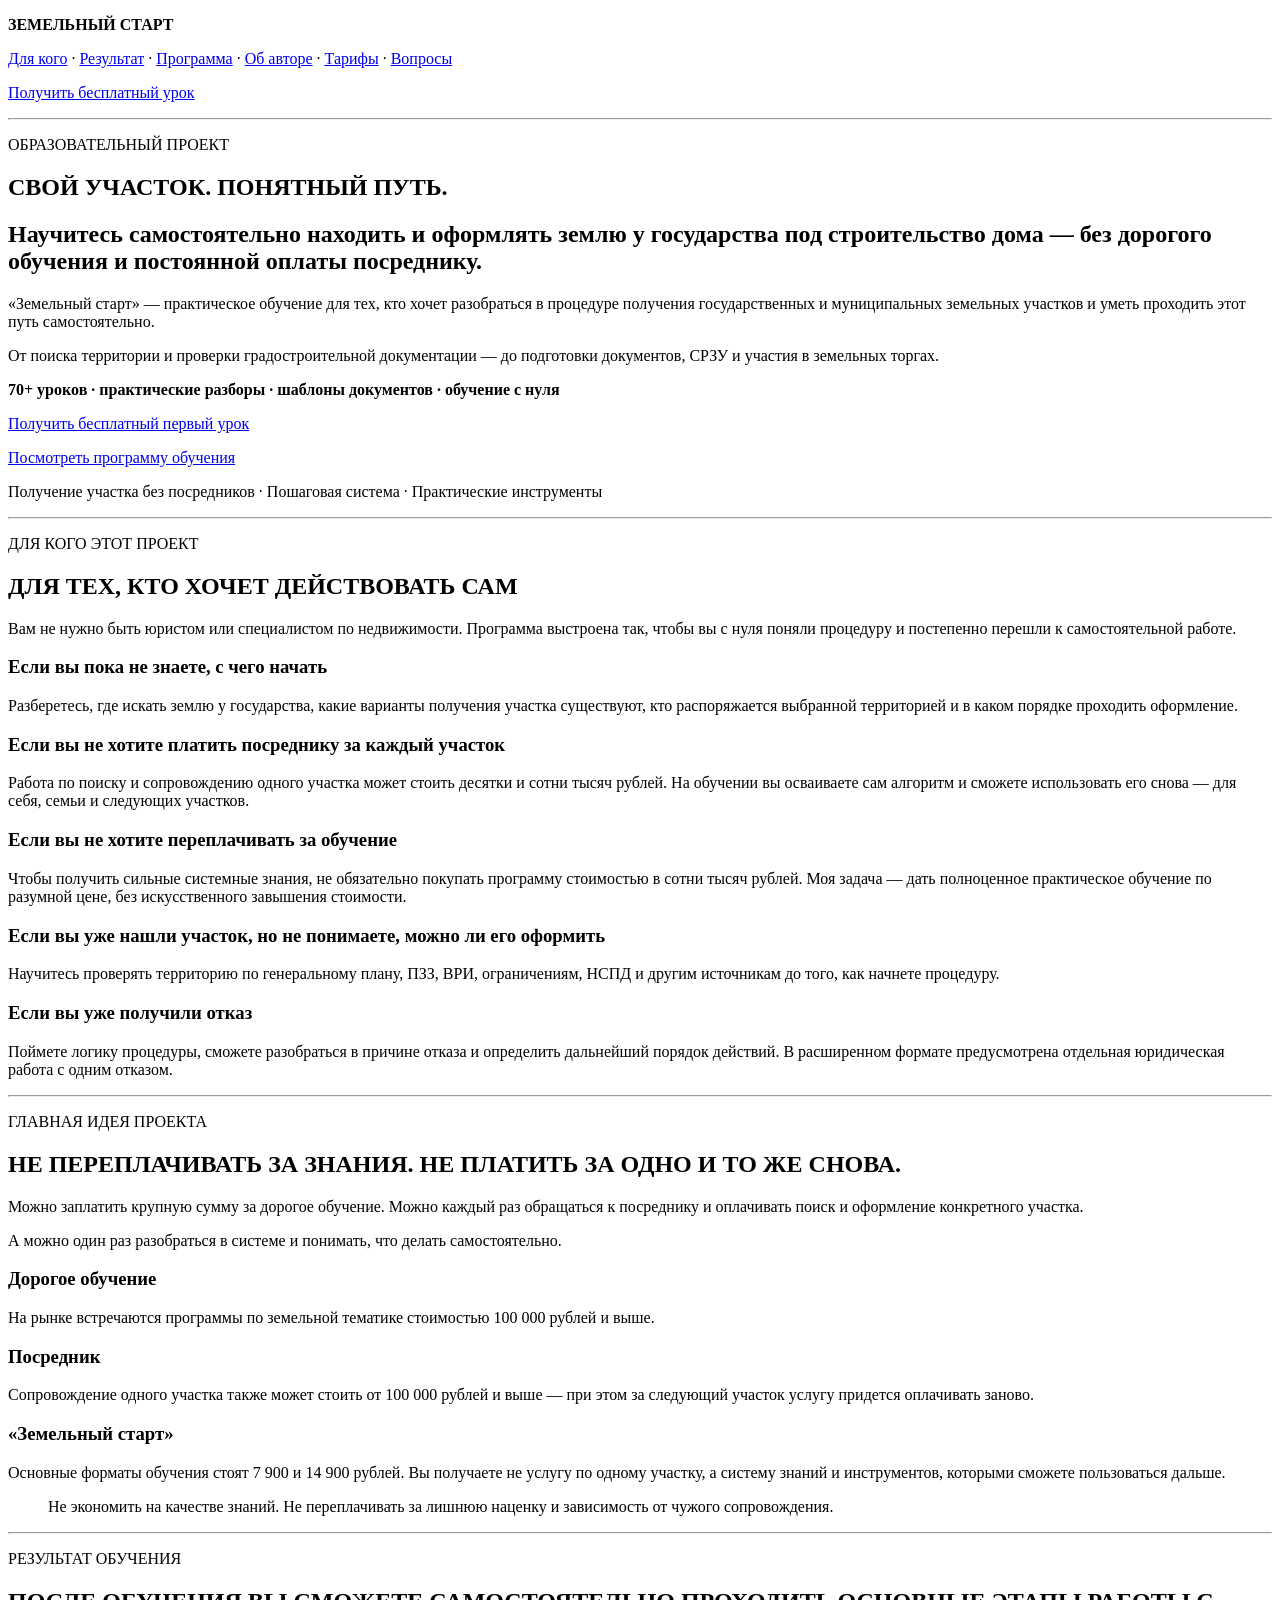
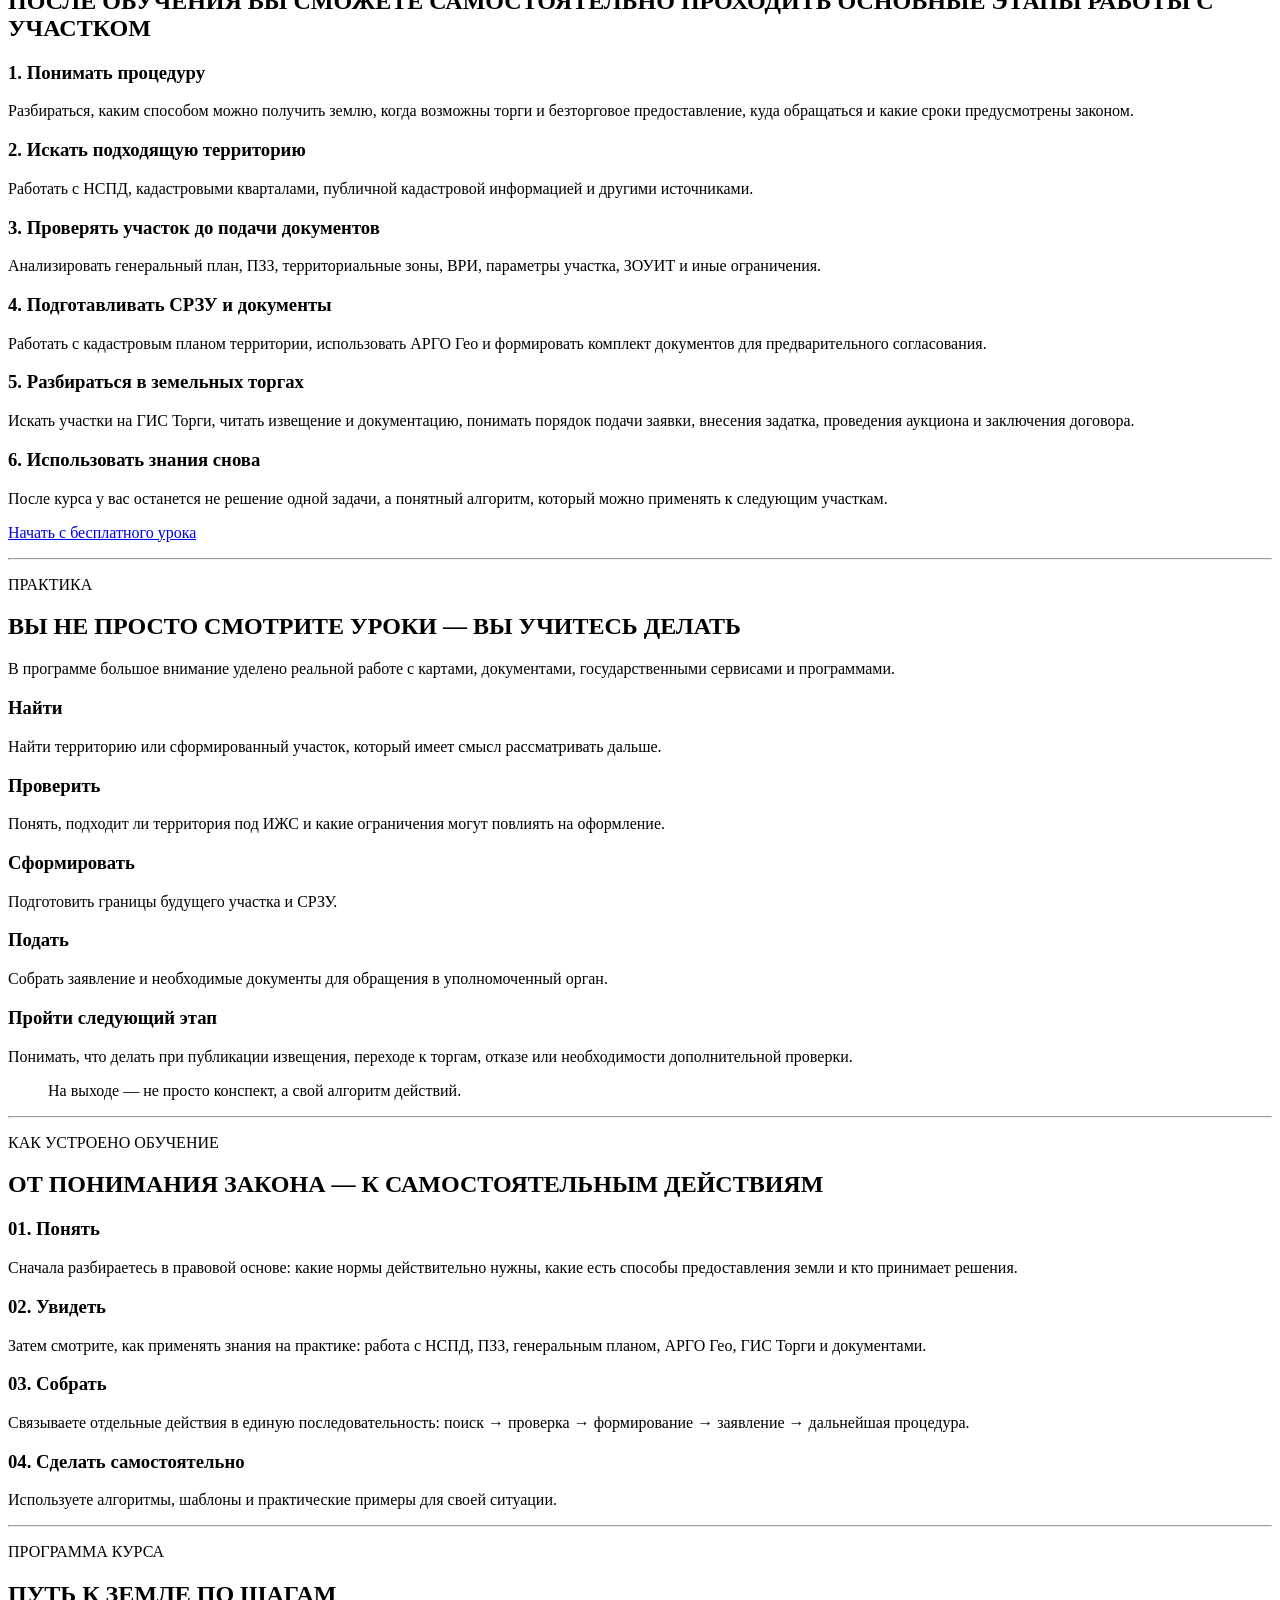
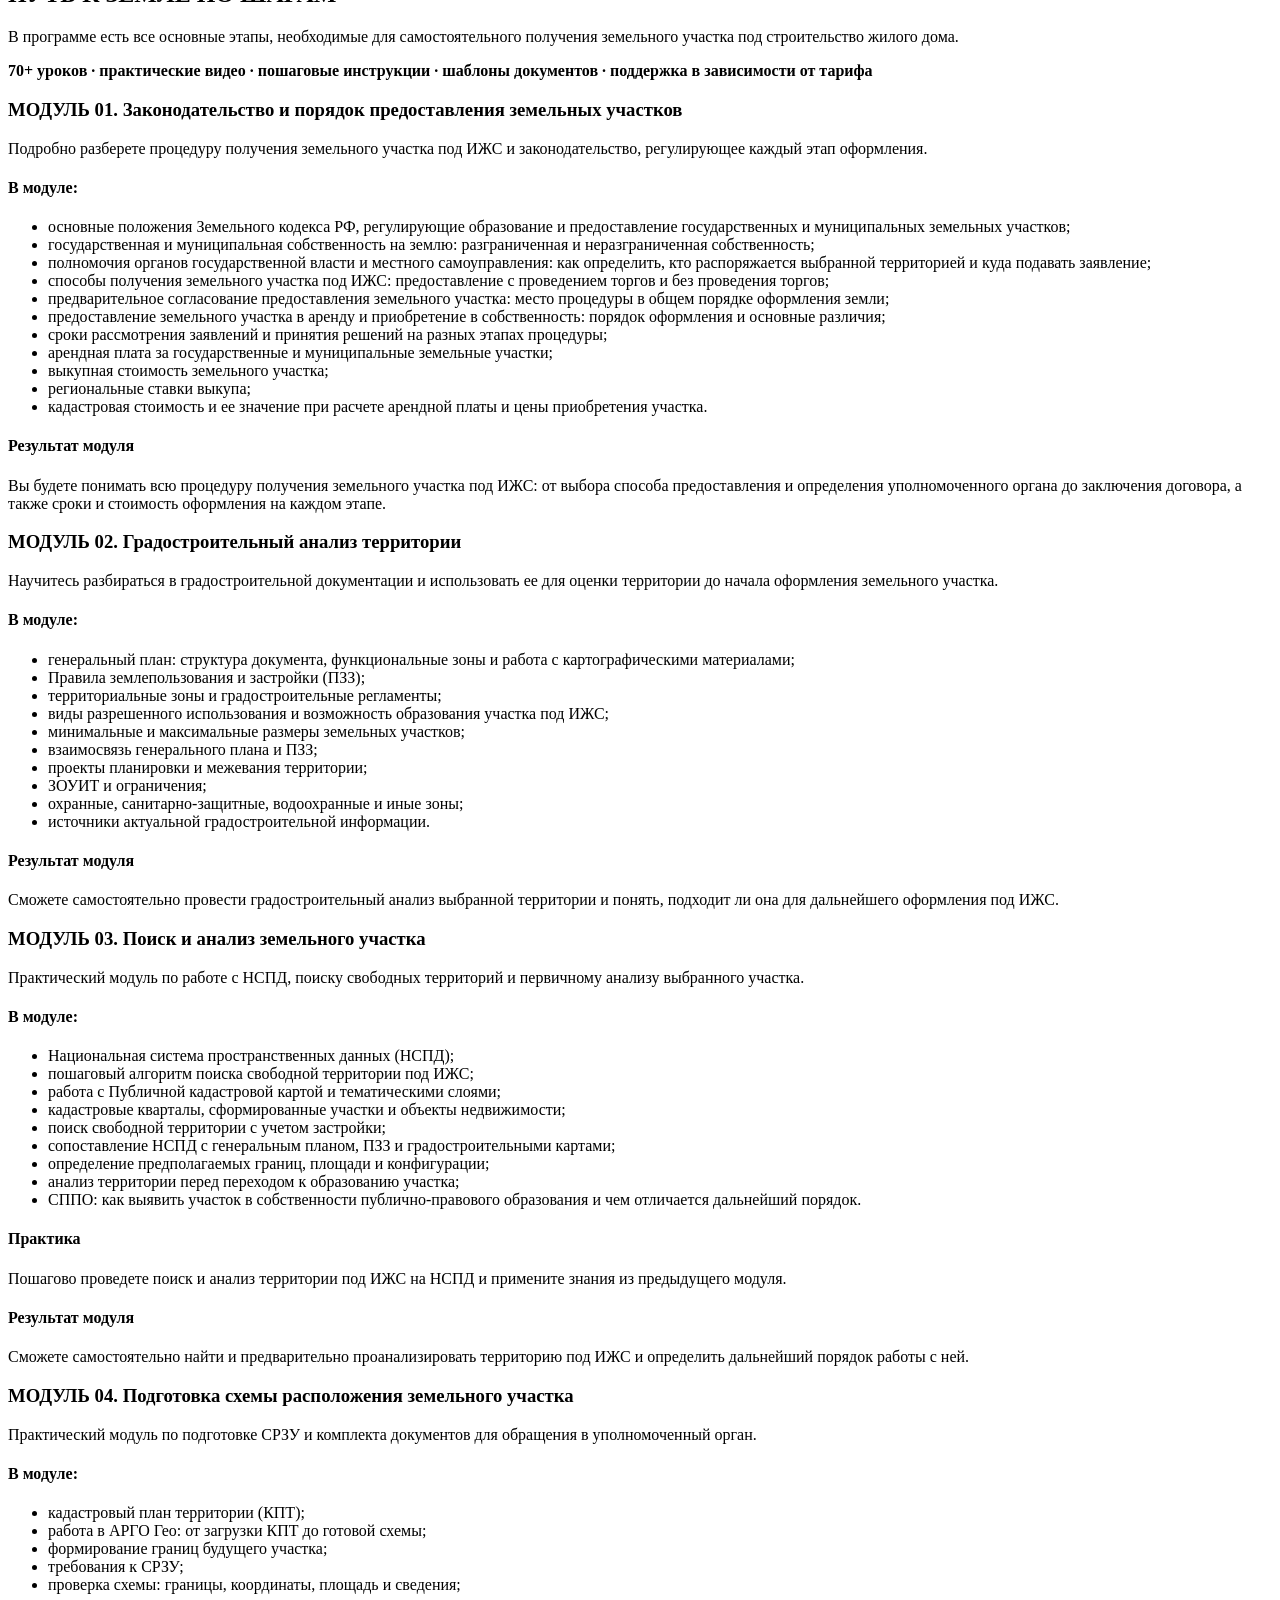
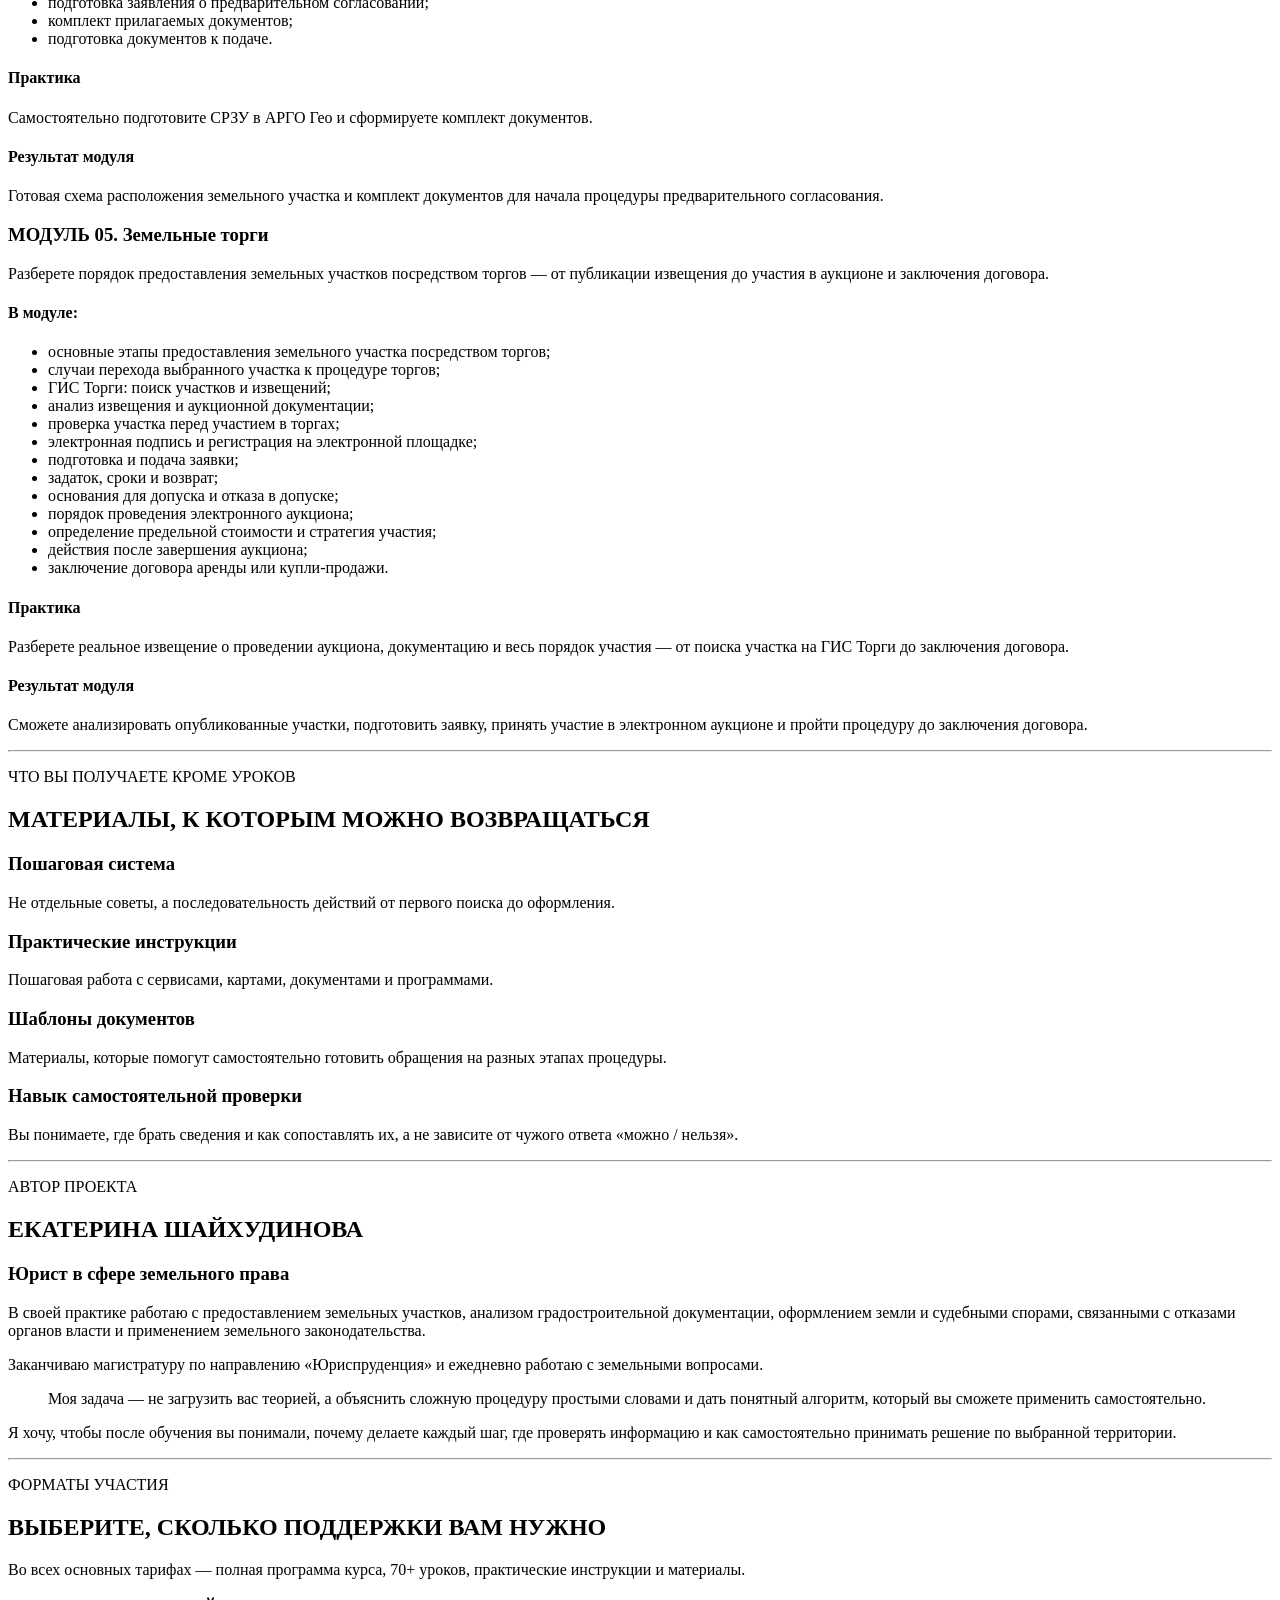
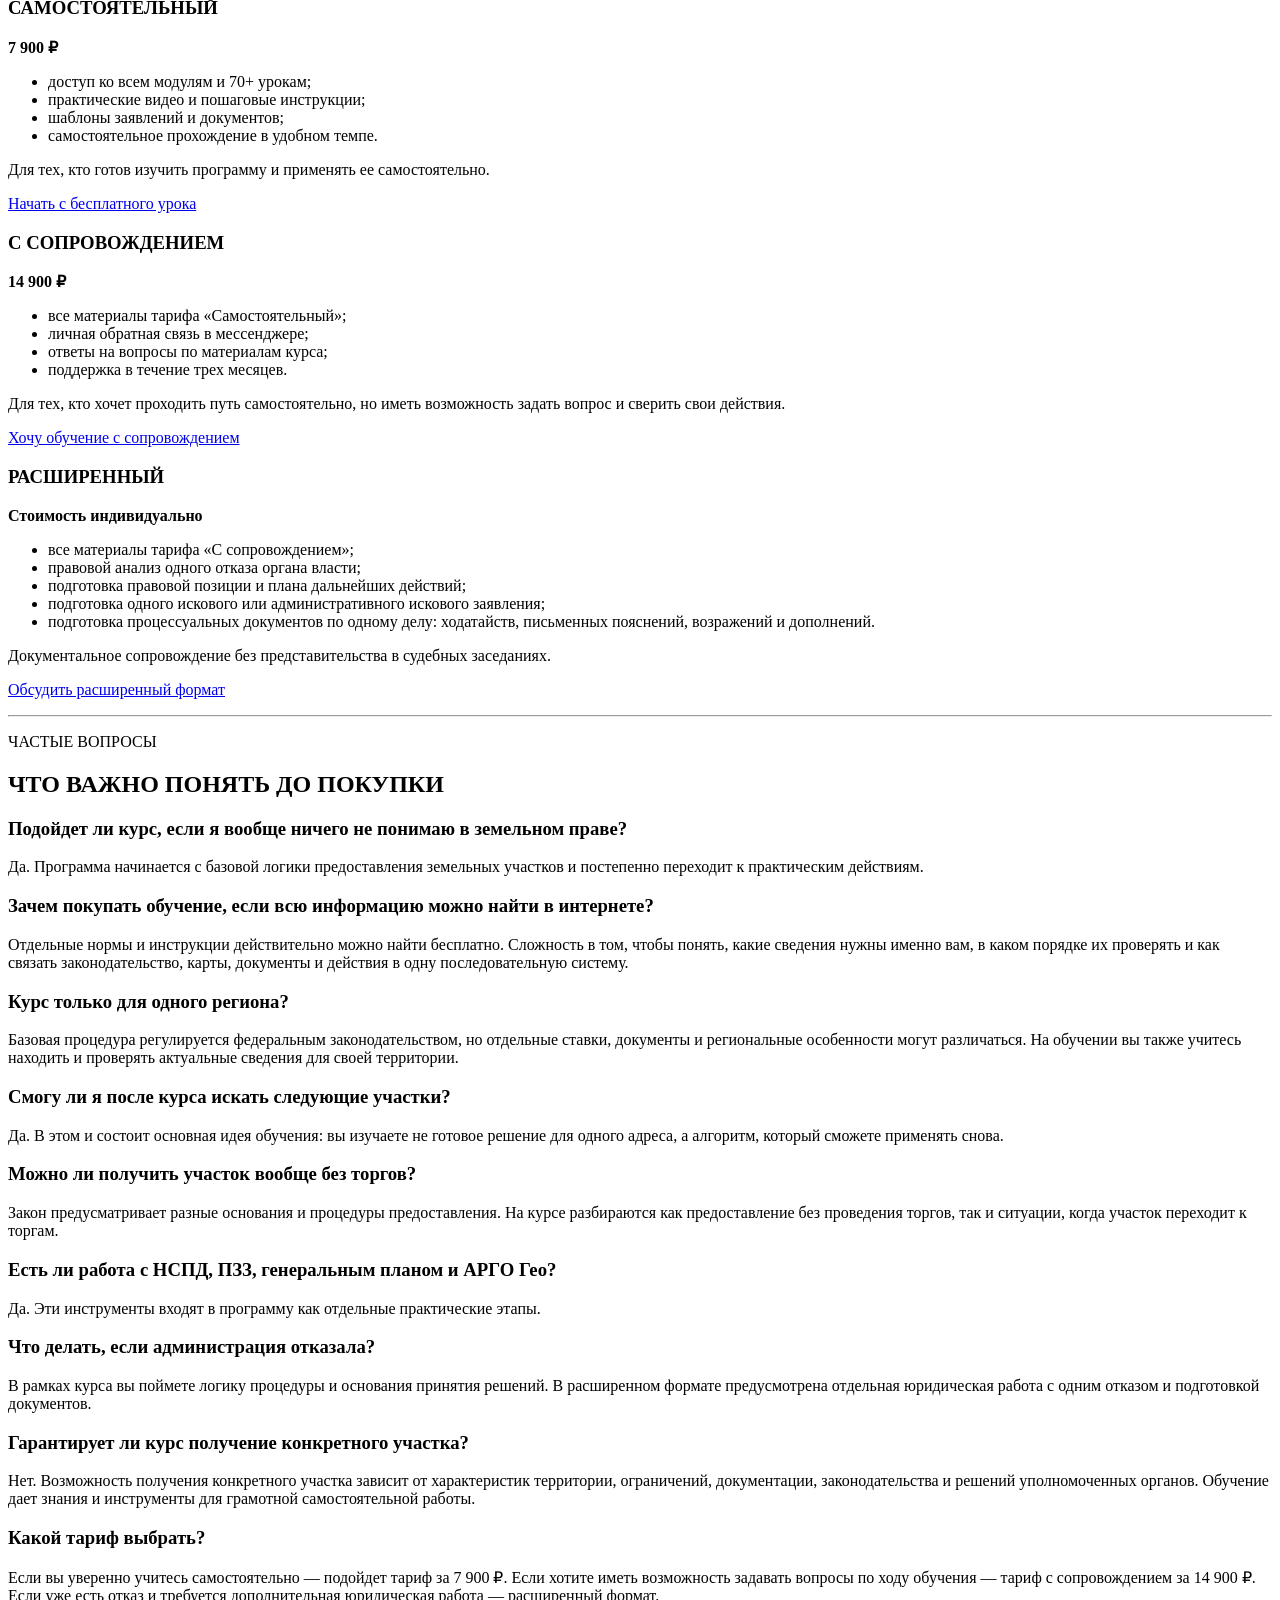
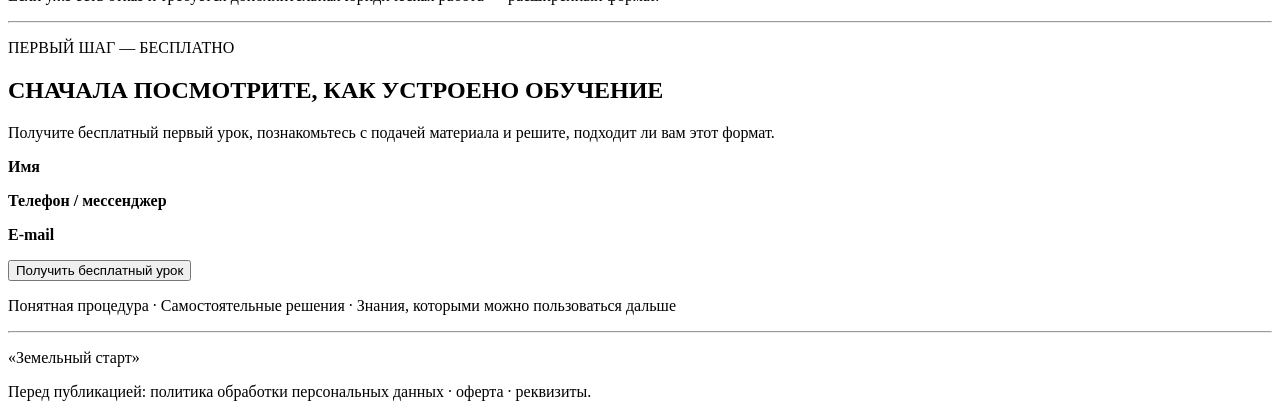
==== prototype-sales-text-only.html @ 421991f3 "Add text-only sales prototype" ====
<!doctype html>
<html lang="ru">
<head>
<meta charset="utf-8">
<meta name="viewport" content="width=device-width,initial-scale=1">
<title>Земельный старт — текстовый продающий прототип</title>
<meta name="description" content="Текстовый прототип продающей структуры сайта Земельный старт.">
</head>
<body>

<header>
  <p><strong>ЗЕМЕЛЬНЫЙ СТАРТ</strong></p>
  <nav>
    <a href="#forwho">Для кого</a> ·
    <a href="#result">Результат</a> ·
    <a href="#program">Программа</a> ·
    <a href="#author">Об авторе</a> ·
    <a href="#tariffs">Тарифы</a> ·
    <a href="#faq">Вопросы</a>
  </nav>
  <p><a href="#lesson">Получить бесплатный урок</a></p>
</header>

<hr>

<main>

<section id="hero">
  <p>ОБРАЗОВАТЕЛЬНЫЙ ПРОЕКТ</p>

  <h1>СВОЙ УЧАСТОК. ПОНЯТНЫЙ ПУТЬ.</h1>

  <h2>Научитесь самостоятельно находить и оформлять землю у государства под строительство дома — без дорогого обучения и постоянной оплаты посреднику.</h2>

  <p>
    «Земельный старт» — практическое обучение для тех, кто хочет разобраться в процедуре получения государственных и муниципальных земельных участков и уметь проходить этот путь самостоятельно.
  </p>

  <p>
    От поиска территории и проверки градостроительной документации — до подготовки документов, СРЗУ и участия в земельных торгах.
  </p>

  <p><strong>70+ уроков · практические разборы · шаблоны документов · обучение с нуля</strong></p>

  <p><a href="#lesson">Получить бесплатный первый урок</a></p>
  <p><a href="#program">Посмотреть программу обучения</a></p>

  <p>
    Получение участка без посредников · Пошаговая система · Практические инструменты
  </p>
</section>

<hr>

<section id="forwho">
  <p>ДЛЯ КОГО ЭТОТ ПРОЕКТ</p>

  <h2>ДЛЯ ТЕХ, КТО ХОЧЕТ ДЕЙСТВОВАТЬ САМ</h2>

  <p>
    Вам не нужно быть юристом или специалистом по недвижимости. Программа выстроена так, чтобы вы с нуля поняли процедуру и постепенно перешли к самостоятельной работе.
  </p>

  <h3>Если вы пока не знаете, с чего начать</h3>
  <p>
    Разберетесь, где искать землю у государства, какие варианты получения участка существуют, кто распоряжается выбранной территорией и в каком порядке проходить оформление.
  </p>

  <h3>Если вы не хотите платить посреднику за каждый участок</h3>
  <p>
    Работа по поиску и сопровождению одного участка может стоить десятки и сотни тысяч рублей. На обучении вы осваиваете сам алгоритм и сможете использовать его снова — для себя, семьи и следующих участков.
  </p>

  <h3>Если вы не хотите переплачивать за обучение</h3>
  <p>
    Чтобы получить сильные системные знания, не обязательно покупать программу стоимостью в сотни тысяч рублей. Моя задача — дать полноценное практическое обучение по разумной цене, без искусственного завышения стоимости.
  </p>

  <h3>Если вы уже нашли участок, но не понимаете, можно ли его оформить</h3>
  <p>
    Научитесь проверять территорию по генеральному плану, ПЗЗ, ВРИ, ограничениям, НСПД и другим источникам до того, как начнете процедуру.
  </p>

  <h3>Если вы уже получили отказ</h3>
  <p>
    Поймете логику процедуры, сможете разобраться в причине отказа и определить дальнейший порядок действий. В расширенном формате предусмотрена отдельная юридическая работа с одним отказом.
  </p>
</section>

<hr>

<section id="value">
  <p>ГЛАВНАЯ ИДЕЯ ПРОЕКТА</p>

  <h2>НЕ ПЕРЕПЛАЧИВАТЬ ЗА ЗНАНИЯ. НЕ ПЛАТИТЬ ЗА ОДНО И ТО ЖЕ СНОВА.</h2>

  <p>
    Можно заплатить крупную сумму за дорогое обучение. Можно каждый раз обращаться к посреднику и оплачивать поиск и оформление конкретного участка.
  </p>

  <p>
    А можно один раз разобраться в системе и понимать, что делать самостоятельно.
  </p>

  <h3>Дорогое обучение</h3>
  <p>
    На рынке встречаются программы по земельной тематике стоимостью 100 000 рублей и выше.
  </p>

  <h3>Посредник</h3>
  <p>
    Сопровождение одного участка также может стоить от 100 000 рублей и выше — при этом за следующий участок услугу придется оплачивать заново.
  </p>

  <h3>«Земельный старт»</h3>
  <p>
    Основные форматы обучения стоят 7 900 и 14 900 рублей. Вы получаете не услугу по одному участку, а систему знаний и инструментов, которыми сможете пользоваться дальше.
  </p>

  <blockquote>
    Не экономить на качестве знаний. Не переплачивать за лишнюю наценку и зависимость от чужого сопровождения.
  </blockquote>
</section>

<hr>

<section id="result">
  <p>РЕЗУЛЬТАТ ОБУЧЕНИЯ</p>

  <h2>ПОСЛЕ ОБУЧЕНИЯ ВЫ СМОЖЕТЕ САМОСТОЯТЕЛЬНО ПРОХОДИТЬ ОСНОВНЫЕ ЭТАПЫ РАБОТЫ С УЧАСТКОМ</h2>

  <h3>1. Понимать процедуру</h3>
  <p>
    Разбираться, каким способом можно получить землю, когда возможны торги и безторговое предоставление, куда обращаться и какие сроки предусмотрены законом.
  </p>

  <h3>2. Искать подходящую территорию</h3>
  <p>
    Работать с НСПД, кадастровыми кварталами, публичной кадастровой информацией и другими источниками.
  </p>

  <h3>3. Проверять участок до подачи документов</h3>
  <p>
    Анализировать генеральный план, ПЗЗ, территориальные зоны, ВРИ, параметры участка, ЗОУИТ и иные ограничения.
  </p>

  <h3>4. Подготавливать СРЗУ и документы</h3>
  <p>
    Работать с кадастровым планом территории, использовать АРГО Гео и формировать комплект документов для предварительного согласования.
  </p>

  <h3>5. Разбираться в земельных торгах</h3>
  <p>
    Искать участки на ГИС Торги, читать извещение и документацию, понимать порядок подачи заявки, внесения задатка, проведения аукциона и заключения договора.
  </p>

  <h3>6. Использовать знания снова</h3>
  <p>
    После курса у вас останется не решение одной задачи, а понятный алгоритм, который можно применять к следующим участкам.
  </p>

  <p><a href="#lesson">Начать с бесплатного урока</a></p>
</section>

<hr>

<section id="practice">
  <p>ПРАКТИКА</p>

  <h2>ВЫ НЕ ПРОСТО СМОТРИТЕ УРОКИ — ВЫ УЧИТЕСЬ ДЕЛАТЬ</h2>

  <p>
    В программе большое внимание уделено реальной работе с картами, документами, государственными сервисами и программами.
  </p>

  <h3>Найти</h3>
  <p>Найти территорию или сформированный участок, который имеет смысл рассматривать дальше.</p>

  <h3>Проверить</h3>
  <p>Понять, подходит ли территория под ИЖС и какие ограничения могут повлиять на оформление.</p>

  <h3>Сформировать</h3>
  <p>Подготовить границы будущего участка и СРЗУ.</p>

  <h3>Подать</h3>
  <p>Собрать заявление и необходимые документы для обращения в уполномоченный орган.</p>

  <h3>Пройти следующий этап</h3>
  <p>Понимать, что делать при публикации извещения, переходе к торгам, отказе или необходимости дополнительной проверки.</p>

  <blockquote>
    На выходе — не просто конспект, а свой алгоритм действий.
  </blockquote>
</section>

<hr>

<section id="method">
  <p>КАК УСТРОЕНО ОБУЧЕНИЕ</p>

  <h2>ОТ ПОНИМАНИЯ ЗАКОНА — К САМОСТОЯТЕЛЬНЫМ ДЕЙСТВИЯМ</h2>

  <h3>01. Понять</h3>
  <p>
    Сначала разбираетесь в правовой основе: какие нормы действительно нужны, какие есть способы предоставления земли и кто принимает решения.
  </p>

  <h3>02. Увидеть</h3>
  <p>
    Затем смотрите, как применять знания на практике: работа с НСПД, ПЗЗ, генеральным планом, АРГО Гео, ГИС Торги и документами.
  </p>

  <h3>03. Собрать</h3>
  <p>
    Связываете отдельные действия в единую последовательность: поиск → проверка → формирование → заявление → дальнейшая процедура.
  </p>

  <h3>04. Сделать самостоятельно</h3>
  <p>
    Используете алгоритмы, шаблоны и практические примеры для своей ситуации.
  </p>
</section>

<hr>

<section id="program">
  <p>ПРОГРАММА КУРСА</p>

  <h2>ПУТЬ К ЗЕМЛЕ ПО ШАГАМ</h2>

  <p>
    В программе есть все основные этапы, необходимые для самостоятельного получения земельного участка под строительство жилого дома.
  </p>

  <p>
    <strong>70+ уроков · практические видео · пошаговые инструкции · шаблоны документов · поддержка в зависимости от тарифа</strong>
  </p>

  <article>
    <h3>МОДУЛЬ 01. Законодательство и порядок предоставления земельных участков</h3>

    <p>
      Подробно разберете процедуру получения земельного участка под ИЖС и законодательство, регулирующее каждый этап оформления.
    </p>

    <h4>В модуле:</h4>
    <ul>
      <li>основные положения Земельного кодекса РФ, регулирующие образование и предоставление государственных и муниципальных земельных участков;</li>
      <li>государственная и муниципальная собственность на землю: разграниченная и неразграниченная собственность;</li>
      <li>полномочия органов государственной власти и местного самоуправления: как определить, кто распоряжается выбранной территорией и куда подавать заявление;</li>
      <li>способы получения земельного участка под ИЖС: предоставление с проведением торгов и без проведения торгов;</li>
      <li>предварительное согласование предоставления земельного участка: место процедуры в общем порядке оформления земли;</li>
      <li>предоставление земельного участка в аренду и приобретение в собственность: порядок оформления и основные различия;</li>
      <li>сроки рассмотрения заявлений и принятия решений на разных этапах процедуры;</li>
      <li>арендная плата за государственные и муниципальные земельные участки;</li>
      <li>выкупная стоимость земельного участка;</li>
      <li>региональные ставки выкупа;</li>
      <li>кадастровая стоимость и ее значение при расчете арендной платы и цены приобретения участка.</li>
    </ul>

    <h4>Результат модуля</h4>
    <p>
      Вы будете понимать всю процедуру получения земельного участка под ИЖС: от выбора способа предоставления и определения уполномоченного органа до заключения договора, а также сроки и стоимость оформления на каждом этапе.
    </p>
  </article>

  <article>
    <h3>МОДУЛЬ 02. Градостроительный анализ территории</h3>

    <p>
      Научитесь разбираться в градостроительной документации и использовать ее для оценки территории до начала оформления земельного участка.
    </p>

    <h4>В модуле:</h4>
    <ul>
      <li>генеральный план: структура документа, функциональные зоны и работа с картографическими материалами;</li>
      <li>Правила землепользования и застройки (ПЗЗ);</li>
      <li>территориальные зоны и градостроительные регламенты;</li>
      <li>виды разрешенного использования и возможность образования участка под ИЖС;</li>
      <li>минимальные и максимальные размеры земельных участков;</li>
      <li>взаимосвязь генерального плана и ПЗЗ;</li>
      <li>проекты планировки и межевания территории;</li>
      <li>ЗОУИТ и ограничения;</li>
      <li>охранные, санитарно-защитные, водоохранные и иные зоны;</li>
      <li>источники актуальной градостроительной информации.</li>
    </ul>

    <h4>Результат модуля</h4>
    <p>
      Сможете самостоятельно провести градостроительный анализ выбранной территории и понять, подходит ли она для дальнейшего оформления под ИЖС.
    </p>
  </article>

  <article>
    <h3>МОДУЛЬ 03. Поиск и анализ земельного участка</h3>

    <p>
      Практический модуль по работе с НСПД, поиску свободных территорий и первичному анализу выбранного участка.
    </p>

    <h4>В модуле:</h4>
    <ul>
      <li>Национальная система пространственных данных (НСПД);</li>
      <li>пошаговый алгоритм поиска свободной территории под ИЖС;</li>
      <li>работа с Публичной кадастровой картой и тематическими слоями;</li>
      <li>кадастровые кварталы, сформированные участки и объекты недвижимости;</li>
      <li>поиск свободной территории с учетом застройки;</li>
      <li>сопоставление НСПД с генеральным планом, ПЗЗ и градостроительными картами;</li>
      <li>определение предполагаемых границ, площади и конфигурации;</li>
      <li>анализ территории перед переходом к образованию участка;</li>
      <li>СППО: как выявить участок в собственности публично-правового образования и чем отличается дальнейший порядок.</li>
    </ul>

    <h4>Практика</h4>
    <p>
      Пошагово проведете поиск и анализ территории под ИЖС на НСПД и примените знания из предыдущего модуля.
    </p>

    <h4>Результат модуля</h4>
    <p>
      Сможете самостоятельно найти и предварительно проанализировать территорию под ИЖС и определить дальнейший порядок работы с ней.
    </p>
  </article>

  <article>
    <h3>МОДУЛЬ 04. Подготовка схемы расположения земельного участка</h3>

    <p>
      Практический модуль по подготовке СРЗУ и комплекта документов для обращения в уполномоченный орган.
    </p>

    <h4>В модуле:</h4>
    <ul>
      <li>кадастровый план территории (КПТ);</li>
      <li>работа в АРГО Гео: от загрузки КПТ до готовой схемы;</li>
      <li>формирование границ будущего участка;</li>
      <li>требования к СРЗУ;</li>
      <li>проверка схемы: границы, координаты, площадь и сведения;</li>
      <li>подготовка заявления о предварительном согласовании;</li>
      <li>комплект прилагаемых документов;</li>
      <li>подготовка документов к подаче.</li>
    </ul>

    <h4>Практика</h4>
    <p>
      Самостоятельно подготовите СРЗУ в АРГО Гео и сформируете комплект документов.
    </p>

    <h4>Результат модуля</h4>
    <p>
      Готовая схема расположения земельного участка и комплект документов для начала процедуры предварительного согласования.
    </p>
  </article>

  <article>
    <h3>МОДУЛЬ 05. Земельные торги</h3>

    <p>
      Разберете порядок предоставления земельных участков посредством торгов — от публикации извещения до участия в аукционе и заключения договора.
    </p>

    <h4>В модуле:</h4>
    <ul>
      <li>основные этапы предоставления земельного участка посредством торгов;</li>
      <li>случаи перехода выбранного участка к процедуре торгов;</li>
      <li>ГИС Торги: поиск участков и извещений;</li>
      <li>анализ извещения и аукционной документации;</li>
      <li>проверка участка перед участием в торгах;</li>
      <li>электронная подпись и регистрация на электронной площадке;</li>
      <li>подготовка и подача заявки;</li>
      <li>задаток, сроки и возврат;</li>
      <li>основания для допуска и отказа в допуске;</li>
      <li>порядок проведения электронного аукциона;</li>
      <li>определение предельной стоимости и стратегия участия;</li>
      <li>действия после завершения аукциона;</li>
      <li>заключение договора аренды или купли-продажи.</li>
    </ul>

    <h4>Практика</h4>
    <p>
      Разберете реальное извещение о проведении аукциона, документацию и весь порядок участия — от поиска участка на ГИС Торги до заключения договора.
    </p>

    <h4>Результат модуля</h4>
    <p>
      Сможете анализировать опубликованные участки, подготовить заявку, принять участие в электронном аукционе и пройти процедуру до заключения договора.
    </p>
  </article>
</section>

<hr>

<section id="materials">
  <p>ЧТО ВЫ ПОЛУЧАЕТЕ КРОМЕ УРОКОВ</p>

  <h2>МАТЕРИАЛЫ, К КОТОРЫМ МОЖНО ВОЗВРАЩАТЬСЯ</h2>

  <h3>Пошаговая система</h3>
  <p>
    Не отдельные советы, а последовательность действий от первого поиска до оформления.
  </p>

  <h3>Практические инструкции</h3>
  <p>
    Пошаговая работа с сервисами, картами, документами и программами.
  </p>

  <h3>Шаблоны документов</h3>
  <p>
    Материалы, которые помогут самостоятельно готовить обращения на разных этапах процедуры.
  </p>

  <h3>Навык самостоятельной проверки</h3>
  <p>
    Вы понимаете, где брать сведения и как сопоставлять их, а не зависите от чужого ответа «можно / нельзя».
  </p>
</section>

<hr>

<section id="author">
  <p>АВТОР ПРОЕКТА</p>

  <h2>ЕКАТЕРИНА ШАЙХУДИНОВА</h2>

  <h3>Юрист в сфере земельного права</h3>

  <p>
    В своей практике работаю с предоставлением земельных участков, анализом градостроительной документации, оформлением земли и судебными спорами, связанными с отказами органов власти и применением земельного законодательства.
  </p>

  <p>
    Заканчиваю магистратуру по направлению «Юриспруденция» и ежедневно работаю с земельными вопросами.
  </p>

  <blockquote>
    Моя задача — не загрузить вас теорией, а объяснить сложную процедуру простыми словами и дать понятный алгоритм, который вы сможете применить самостоятельно.
  </blockquote>

  <p>
    Я хочу, чтобы после обучения вы понимали, почему делаете каждый шаг, где проверять информацию и как самостоятельно принимать решение по выбранной территории.
  </p>
</section>

<hr>

<section id="tariffs">
  <p>ФОРМАТЫ УЧАСТИЯ</p>

  <h2>ВЫБЕРИТЕ, СКОЛЬКО ПОДДЕРЖКИ ВАМ НУЖНО</h2>

  <p>
    Во всех основных тарифах — полная программа курса, 70+ уроков, практические инструкции и материалы.
  </p>

  <article>
    <h3>САМОСТОЯТЕЛЬНЫЙ</h3>
    <p><strong>7 900 ₽</strong></p>

    <ul>
      <li>доступ ко всем модулям и 70+ урокам;</li>
      <li>практические видео и пошаговые инструкции;</li>
      <li>шаблоны заявлений и документов;</li>
      <li>самостоятельное прохождение в удобном темпе.</li>
    </ul>

    <p>Для тех, кто готов изучить программу и применять ее самостоятельно.</p>

    <p><a href="#lesson">Начать с бесплатного урока</a></p>
  </article>

  <article>
    <h3>С СОПРОВОЖДЕНИЕМ</h3>
    <p><strong>14 900 ₽</strong></p>

    <ul>
      <li>все материалы тарифа «Самостоятельный»;</li>
      <li>личная обратная связь в мессенджере;</li>
      <li>ответы на вопросы по материалам курса;</li>
      <li>поддержка в течение трех месяцев.</li>
    </ul>

    <p>
      Для тех, кто хочет проходить путь самостоятельно, но иметь возможность задать вопрос и сверить свои действия.
    </p>

    <p><a href="#lesson">Хочу обучение с сопровождением</a></p>
  </article>

  <article>
    <h3>РАСШИРЕННЫЙ</h3>
    <p><strong>Стоимость индивидуально</strong></p>

    <ul>
      <li>все материалы тарифа «С сопровождением»;</li>
      <li>правовой анализ одного отказа органа власти;</li>
      <li>подготовка правовой позиции и плана дальнейших действий;</li>
      <li>подготовка одного искового или административного искового заявления;</li>
      <li>подготовка процессуальных документов по одному делу: ходатайств, письменных пояснений, возражений и дополнений.</li>
    </ul>

    <p>
      Документальное сопровождение без представительства в судебных заседаниях.
    </p>

    <p><a href="#lesson">Обсудить расширенный формат</a></p>
  </article>
</section>

<hr>

<section id="faq">
  <p>ЧАСТЫЕ ВОПРОСЫ</p>

  <h2>ЧТО ВАЖНО ПОНЯТЬ ДО ПОКУПКИ</h2>

  <h3>Подойдет ли курс, если я вообще ничего не понимаю в земельном праве?</h3>
  <p>
    Да. Программа начинается с базовой логики предоставления земельных участков и постепенно переходит к практическим действиям.
  </p>

  <h3>Зачем покупать обучение, если всю информацию можно найти в интернете?</h3>
  <p>
    Отдельные нормы и инструкции действительно можно найти бесплатно. Сложность в том, чтобы понять, какие сведения нужны именно вам, в каком порядке их проверять и как связать законодательство, карты, документы и действия в одну последовательную систему.
  </p>

  <h3>Курс только для одного региона?</h3>
  <p>
    Базовая процедура регулируется федеральным законодательством, но отдельные ставки, документы и региональные особенности могут различаться. На обучении вы также учитесь находить и проверять актуальные сведения для своей территории.
  </p>

  <h3>Смогу ли я после курса искать следующие участки?</h3>
  <p>
    Да. В этом и состоит основная идея обучения: вы изучаете не готовое решение для одного адреса, а алгоритм, который сможете применять снова.
  </p>

  <h3>Можно ли получить участок вообще без торгов?</h3>
  <p>
    Закон предусматривает разные основания и процедуры предоставления. На курсе разбираются как предоставление без проведения торгов, так и ситуации, когда участок переходит к торгам.
  </p>

  <h3>Есть ли работа с НСПД, ПЗЗ, генеральным планом и АРГО Гео?</h3>
  <p>
    Да. Эти инструменты входят в программу как отдельные практические этапы.
  </p>

  <h3>Что делать, если администрация отказала?</h3>
  <p>
    В рамках курса вы поймете логику процедуры и основания принятия решений. В расширенном формате предусмотрена отдельная юридическая работа с одним отказом и подготовкой документов.
  </p>

  <h3>Гарантирует ли курс получение конкретного участка?</h3>
  <p>
    Нет. Возможность получения конкретного участка зависит от характеристик территории, ограничений, документации, законодательства и решений уполномоченных органов. Обучение дает знания и инструменты для грамотной самостоятельной работы.
  </p>

  <h3>Какой тариф выбрать?</h3>
  <p>
    Если вы уверенно учитесь самостоятельно — подойдет тариф за 7 900 ₽. Если хотите иметь возможность задавать вопросы по ходу обучения — тариф с сопровождением за 14 900 ₽. Если уже есть отказ и требуется дополнительная юридическая работа — расширенный формат.
  </p>
</section>

<hr>

<section id="lesson">
  <p>ПЕРВЫЙ ШАГ — БЕСПЛАТНО</p>

  <h2>СНАЧАЛА ПОСМОТРИТЕ, КАК УСТРОЕНО ОБУЧЕНИЕ</h2>

  <p>
    Получите бесплатный первый урок, познакомьтесь с подачей материала и решите, подходит ли вам этот формат.
  </p>

  <p><strong>Имя</strong></p>
  <p><strong>Телефон / мессенджер</strong></p>
  <p><strong>E-mail</strong></p>

  <p><button type="button">Получить бесплатный урок</button></p>

  <p>
    Понятная процедура · Самостоятельные решения · Знания, которыми можно пользоваться дальше
  </p>
</section>

</main>

<hr>

<footer>
  <p>«Земельный старт»</p>
  <p>Перед публикацией: политика обработки персональных данных · оферта · реквизиты.</p>
</footer>

</body>
</html>
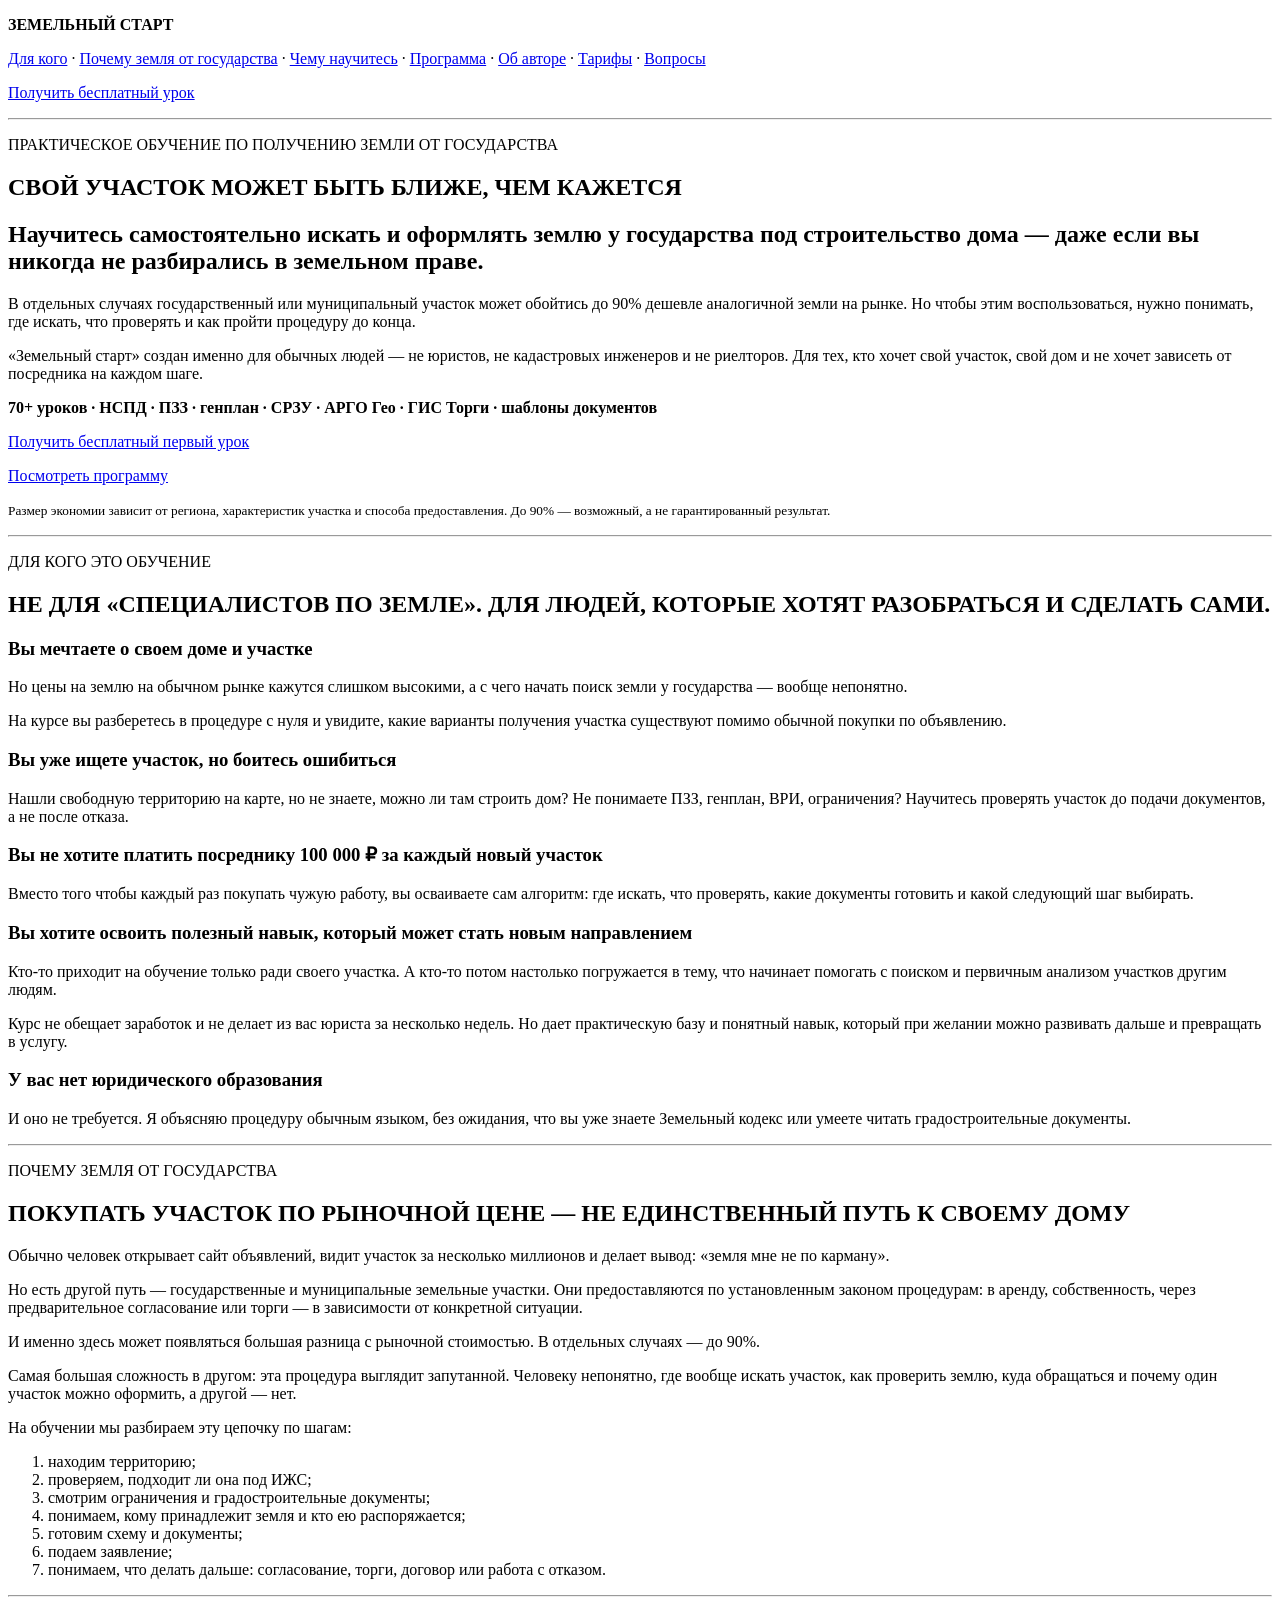
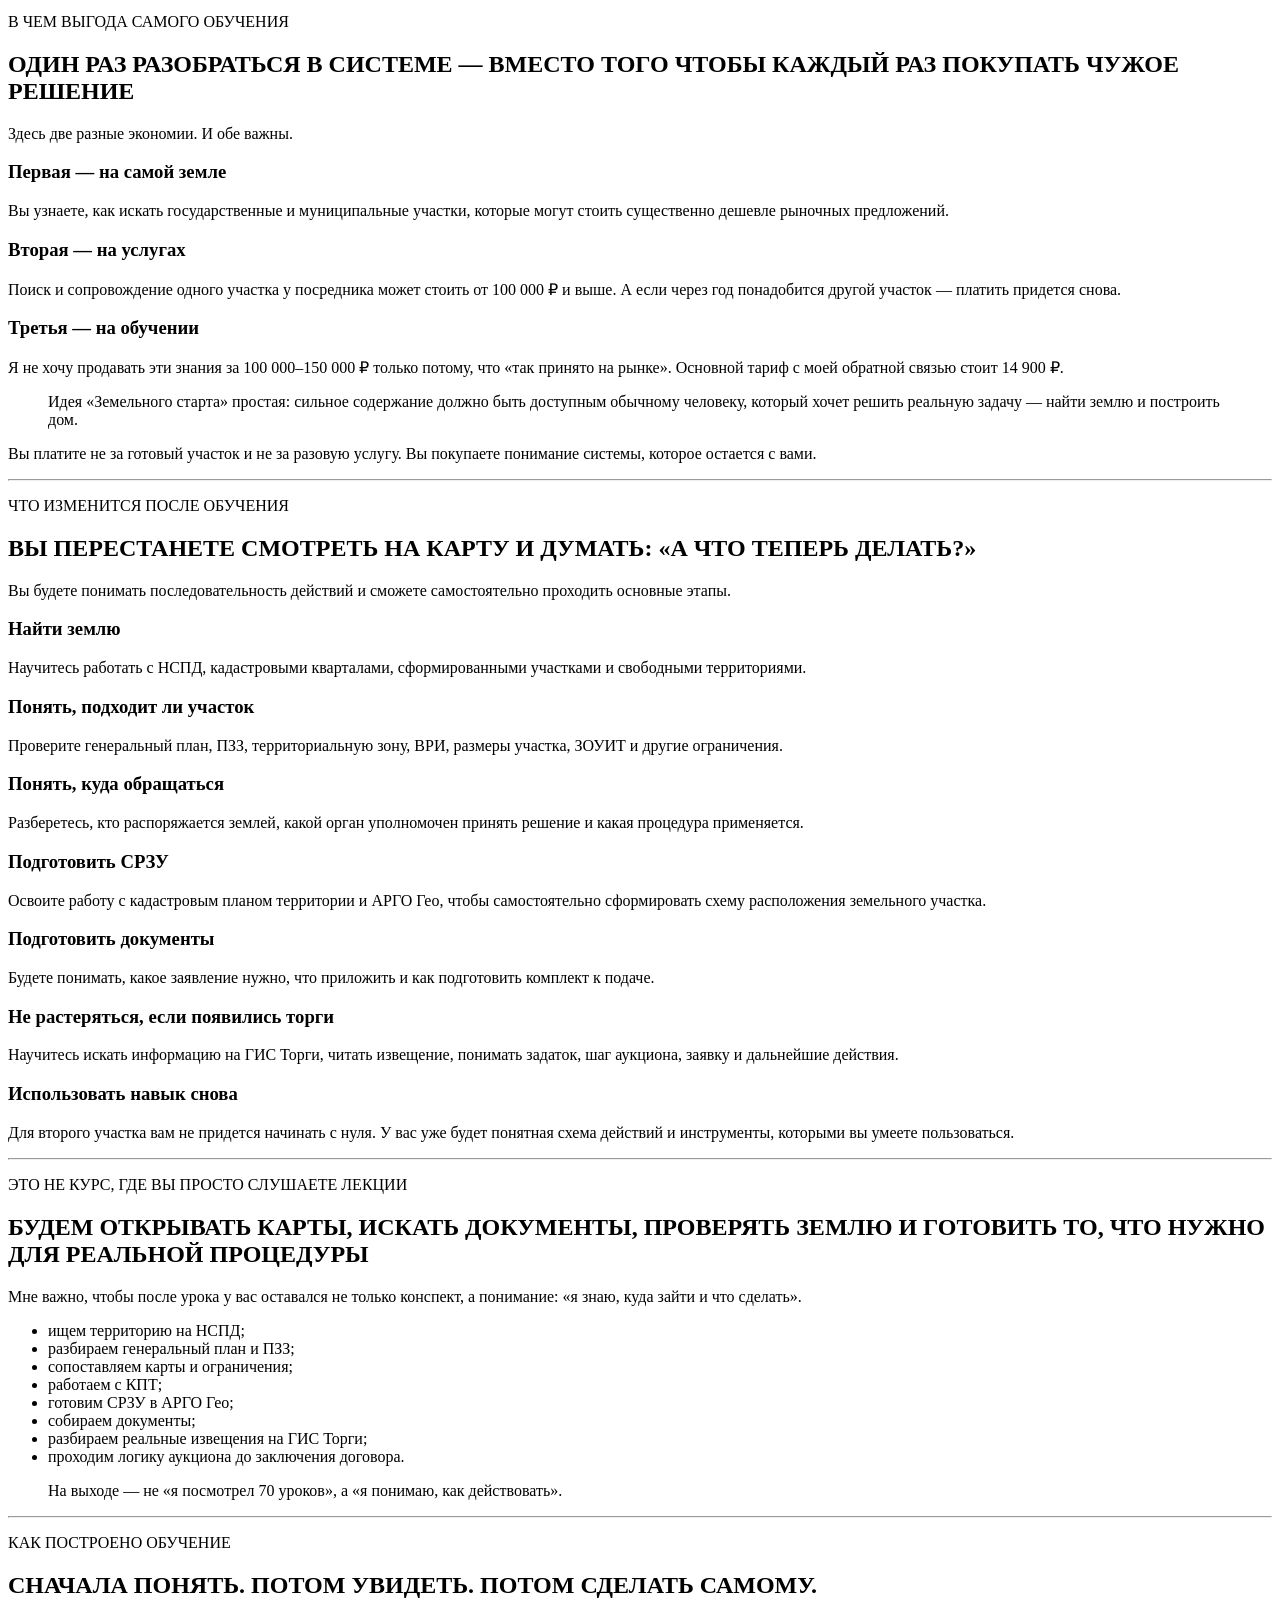
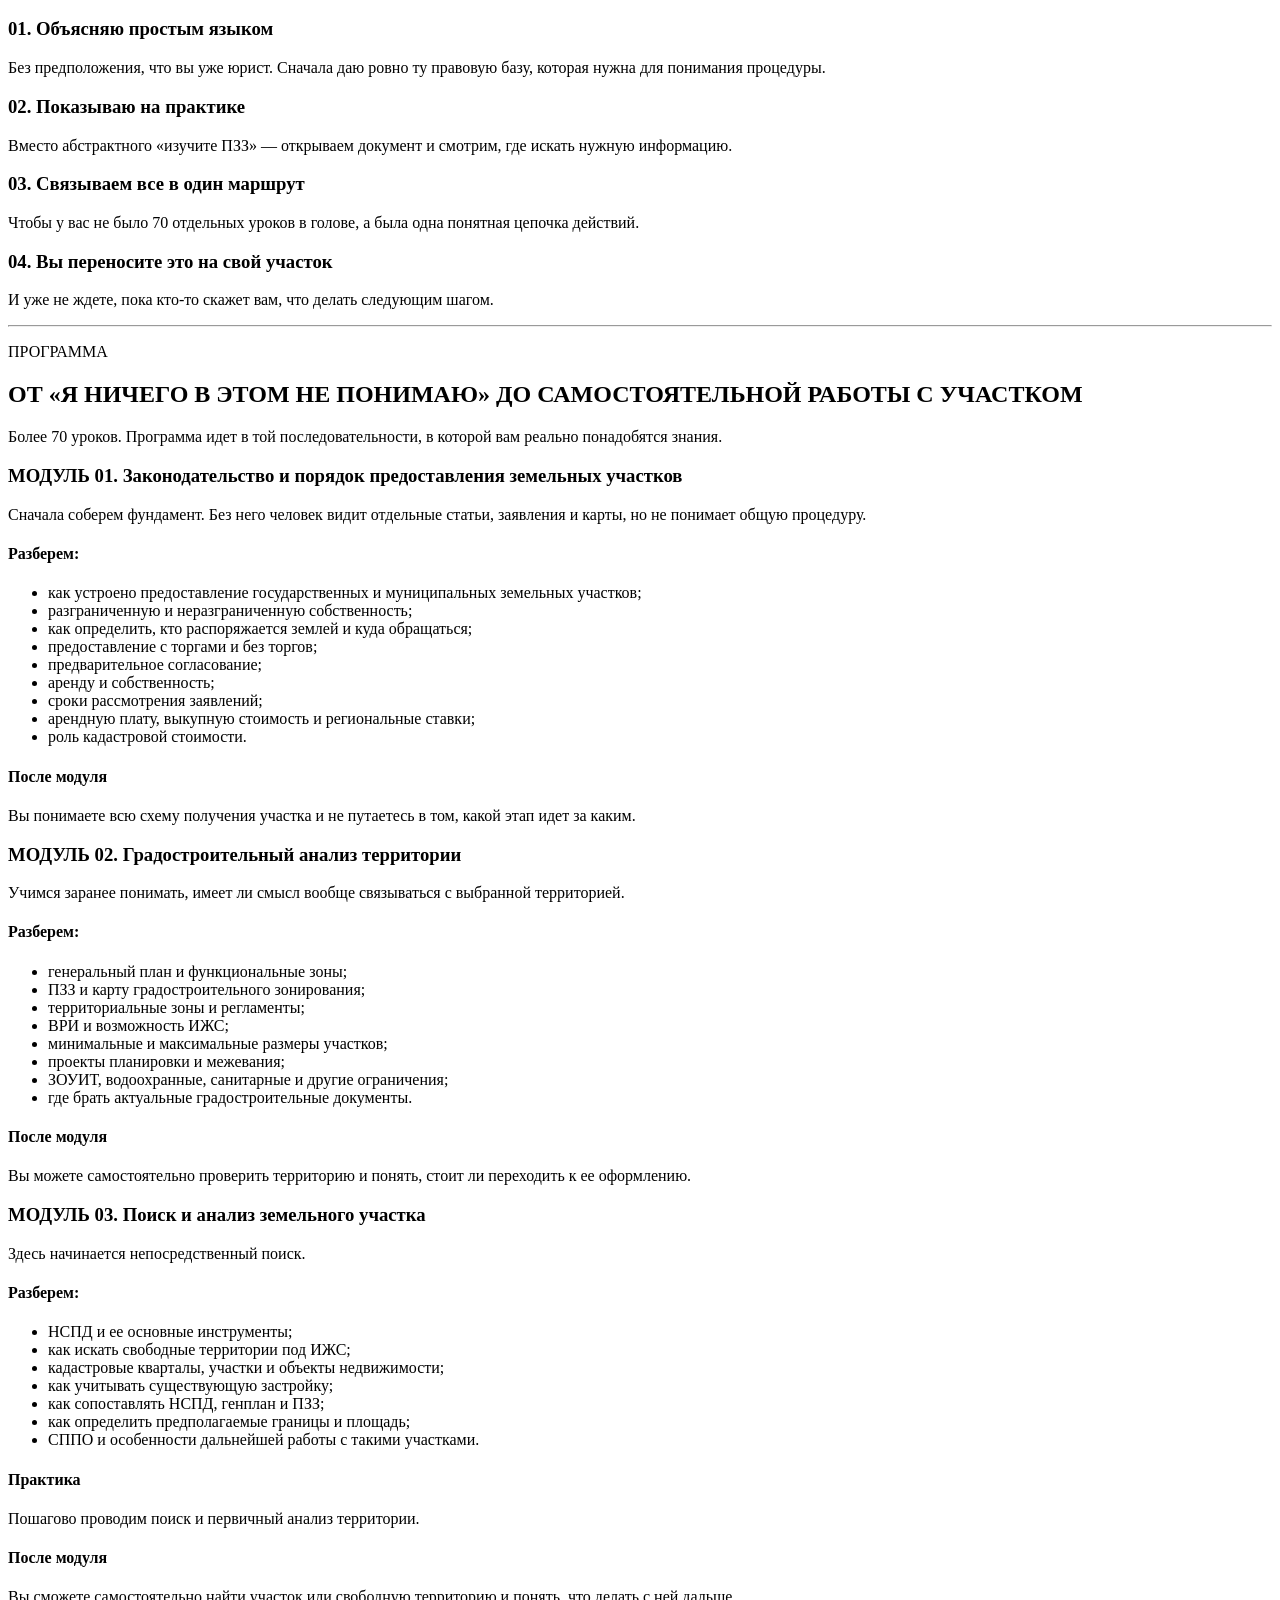
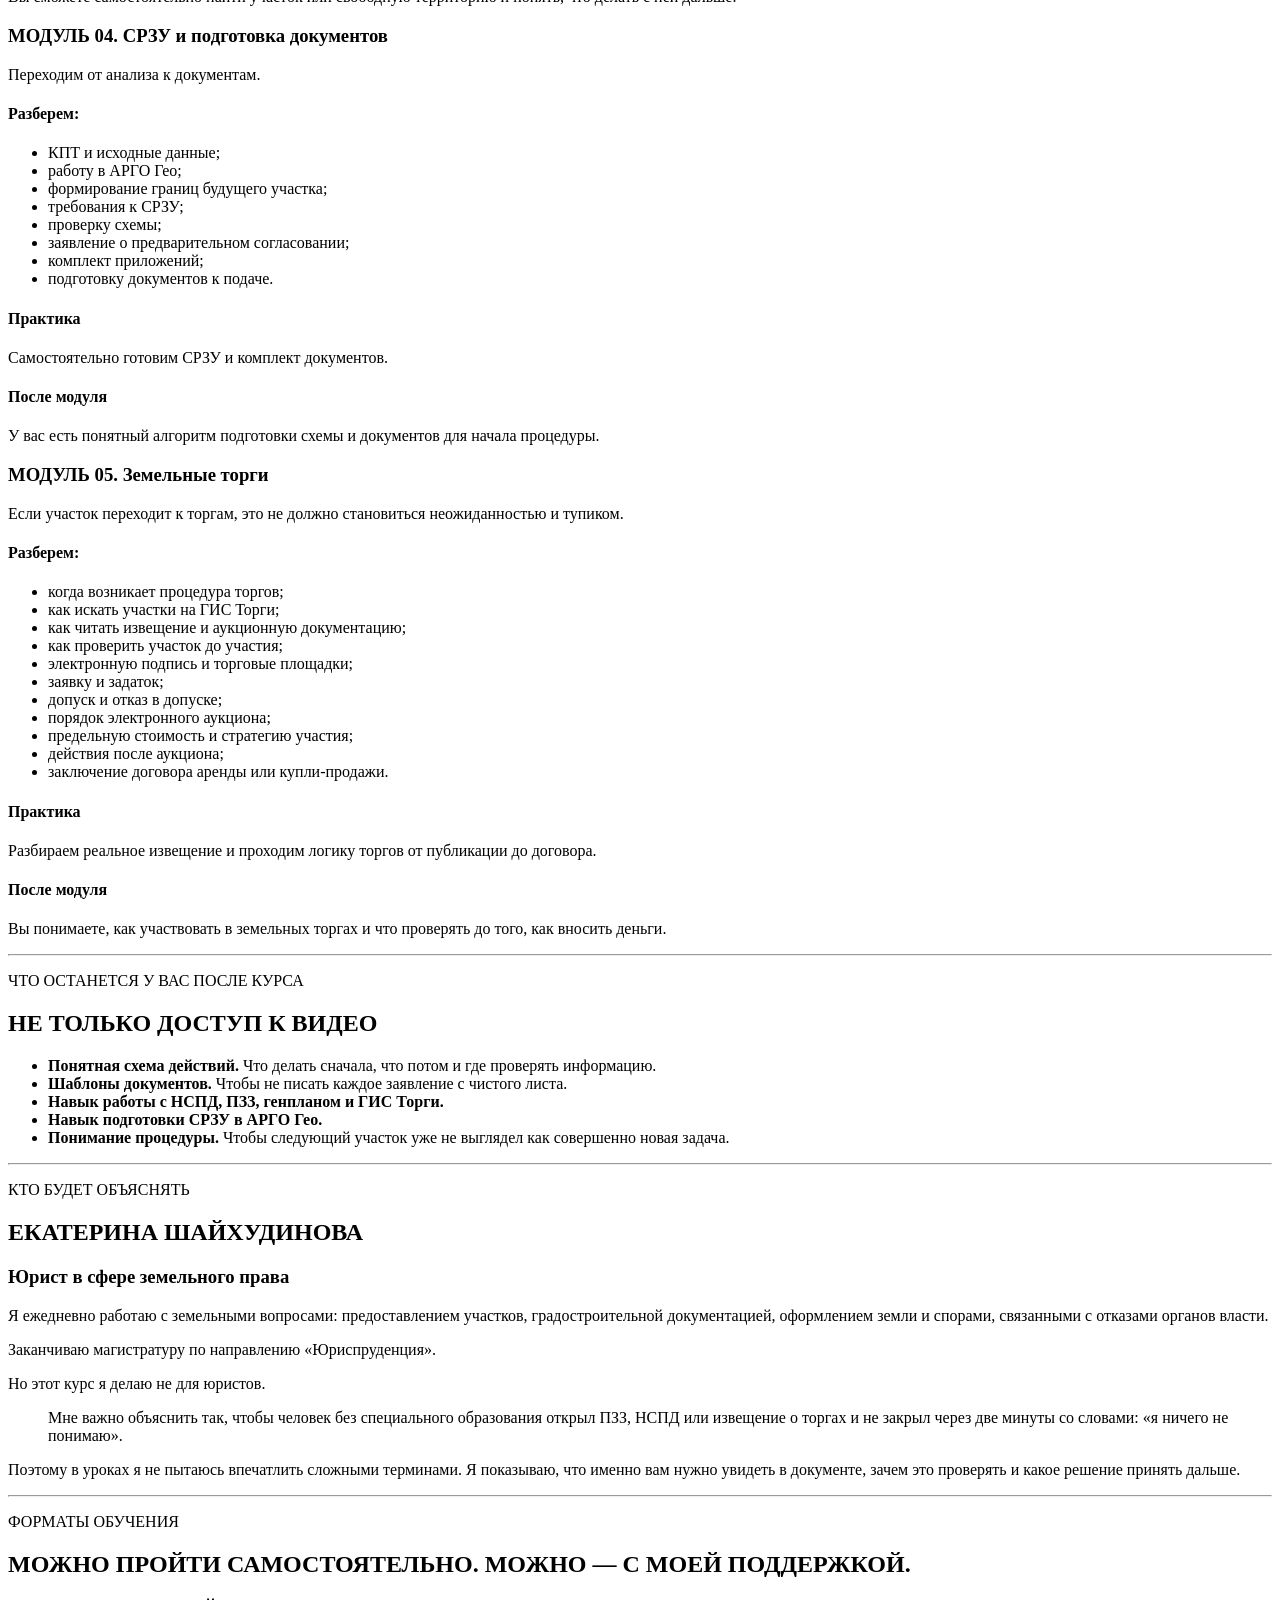
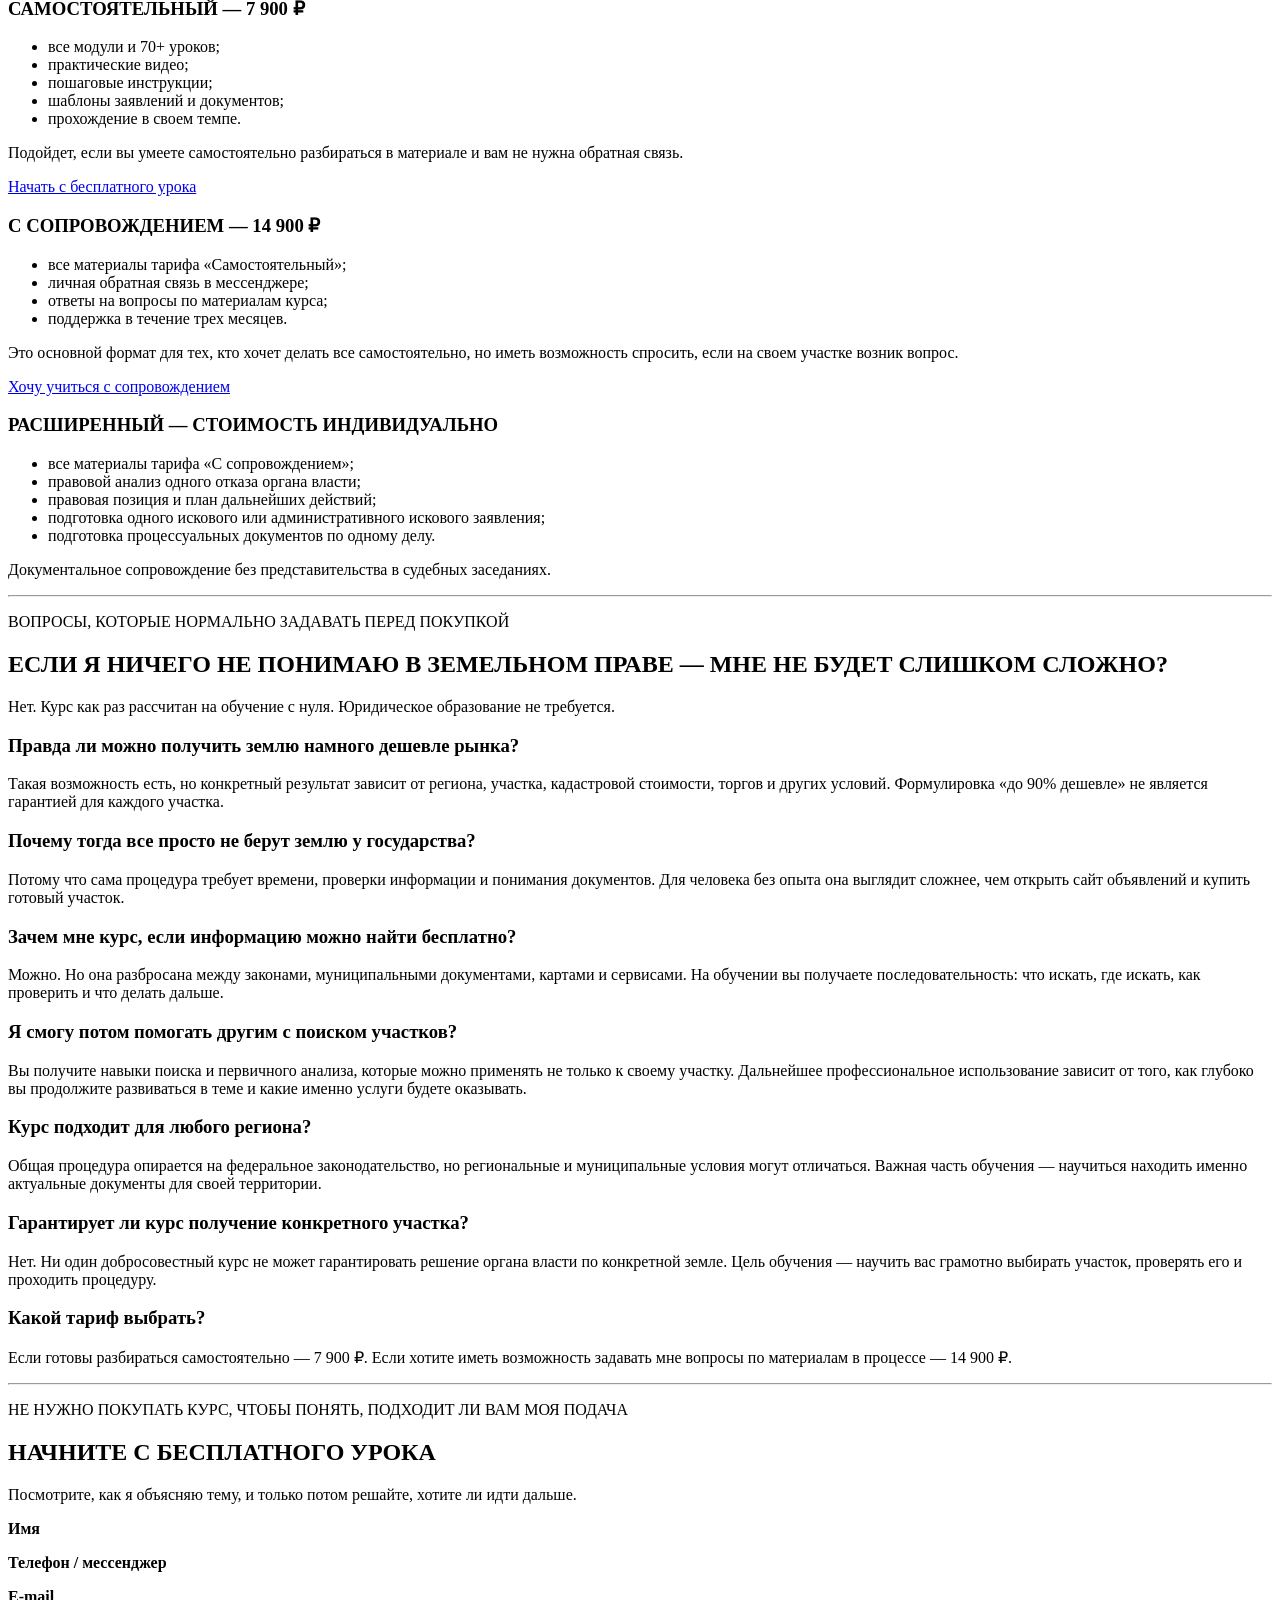
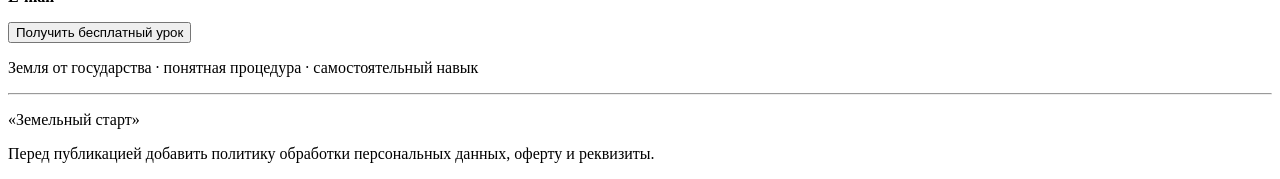
==== commit 10eace50: "Rewrite text-only sales prototype around homeowner and skill benefits" ====
--- a/prototype-sales-text-only.html
+++ b/prototype-sales-text-only.html
@@ -3,8 +3,8 @@
 <head>
 <meta charset="utf-8">
 <meta name="viewport" content="width=device-width,initial-scale=1">
-<title>Земельный старт — текстовый продающий прототип</title>
-<meta name="description" content="Текстовый прототип продающей структуры сайта Земельный старт.">
+<title>Земельный старт — продающий текстовый прототип</title>
+<meta name="description" content="Практическое обучение для обычных людей: как самостоятельно найти и оформить землю у государства под строительство дома.">
 </head>
 <body>
 
@@ -12,7 +12,8 @@
   <p><strong>ЗЕМЕЛЬНЫЙ СТАРТ</strong></p>
   <nav>
     <a href="#forwho">Для кого</a> ·
-    <a href="#result">Результат</a> ·
+    <a href="#why">Почему земля от государства</a> ·
+    <a href="#result">Чему научитесь</a> ·
     <a href="#program">Программа</a> ·
     <a href="#author">Об авторе</a> ·
     <a href="#tariffs">Тарифы</a> ·
@@ -26,364 +27,407 @@
 <main>
 
 <section id="hero">
-  <p>ОБРАЗОВАТЕЛЬНЫЙ ПРОЕКТ</p>
-
-  <h1>СВОЙ УЧАСТОК. ПОНЯТНЫЙ ПУТЬ.</h1>
-
-  <h2>Научитесь самостоятельно находить и оформлять землю у государства под строительство дома — без дорогого обучения и постоянной оплаты посреднику.</h2>
-
-  <p>
-    «Земельный старт» — практическое обучение для тех, кто хочет разобраться в процедуре получения государственных и муниципальных земельных участков и уметь проходить этот путь самостоятельно.
-  </p>
-
-  <p>
-    От поиска территории и проверки градостроительной документации — до подготовки документов, СРЗУ и участия в земельных торгах.
-  </p>
-
-  <p><strong>70+ уроков · практические разборы · шаблоны документов · обучение с нуля</strong></p>
+  <p>ПРАКТИЧЕСКОЕ ОБУЧЕНИЕ ПО ПОЛУЧЕНИЮ ЗЕМЛИ ОТ ГОСУДАРСТВА</p>
+
+  <h1>СВОЙ УЧАСТОК МОЖЕТ БЫТЬ БЛИЖЕ, ЧЕМ КАЖЕТСЯ</h1>
+
+  <h2>
+    Научитесь самостоятельно искать и оформлять землю у государства под строительство дома — даже если вы никогда не разбирались в земельном праве.
+  </h2>
+
+  <p>
+    В отдельных случаях государственный или муниципальный участок может обойтись до 90% дешевле аналогичной земли на рынке.
+    Но чтобы этим воспользоваться, нужно понимать, где искать, что проверять и как пройти процедуру до конца.
+  </p>
+
+  <p>
+    «Земельный старт» создан именно для обычных людей — не юристов, не кадастровых инженеров и не риелторов.
+    Для тех, кто хочет свой участок, свой дом и не хочет зависеть от посредника на каждом шаге.
+  </p>
+
+  <p><strong>70+ уроков · НСПД · ПЗЗ · генплан · СРЗУ · АРГО Гео · ГИС Торги · шаблоны документов</strong></p>
 
   <p><a href="#lesson">Получить бесплатный первый урок</a></p>
-  <p><a href="#program">Посмотреть программу обучения</a></p>
-
-  <p>
-    Получение участка без посредников · Пошаговая система · Практические инструменты
+  <p><a href="#program">Посмотреть программу</a></p>
+
+  <p>
+    <small>
+      Размер экономии зависит от региона, характеристик участка и способа предоставления. До 90% — возможный, а не гарантированный результат.
+    </small>
   </p>
 </section>
 
 <hr>
 
 <section id="forwho">
-  <p>ДЛЯ КОГО ЭТОТ ПРОЕКТ</p>
-
-  <h2>ДЛЯ ТЕХ, КТО ХОЧЕТ ДЕЙСТВОВАТЬ САМ</h2>
-
-  <p>
-    Вам не нужно быть юристом или специалистом по недвижимости. Программа выстроена так, чтобы вы с нуля поняли процедуру и постепенно перешли к самостоятельной работе.
-  </p>
-
-  <h3>Если вы пока не знаете, с чего начать</h3>
-  <p>
-    Разберетесь, где искать землю у государства, какие варианты получения участка существуют, кто распоряжается выбранной территорией и в каком порядке проходить оформление.
-  </p>
-
-  <h3>Если вы не хотите платить посреднику за каждый участок</h3>
-  <p>
-    Работа по поиску и сопровождению одного участка может стоить десятки и сотни тысяч рублей. На обучении вы осваиваете сам алгоритм и сможете использовать его снова — для себя, семьи и следующих участков.
-  </p>
-
-  <h3>Если вы не хотите переплачивать за обучение</h3>
-  <p>
-    Чтобы получить сильные системные знания, не обязательно покупать программу стоимостью в сотни тысяч рублей. Моя задача — дать полноценное практическое обучение по разумной цене, без искусственного завышения стоимости.
-  </p>
-
-  <h3>Если вы уже нашли участок, но не понимаете, можно ли его оформить</h3>
-  <p>
-    Научитесь проверять территорию по генеральному плану, ПЗЗ, ВРИ, ограничениям, НСПД и другим источникам до того, как начнете процедуру.
-  </p>
-
-  <h3>Если вы уже получили отказ</h3>
-  <p>
-    Поймете логику процедуры, сможете разобраться в причине отказа и определить дальнейший порядок действий. В расширенном формате предусмотрена отдельная юридическая работа с одним отказом.
-  </p>
+  <p>ДЛЯ КОГО ЭТО ОБУЧЕНИЕ</p>
+
+  <h2>НЕ ДЛЯ «СПЕЦИАЛИСТОВ ПО ЗЕМЛЕ». ДЛЯ ЛЮДЕЙ, КОТОРЫЕ ХОТЯТ РАЗОБРАТЬСЯ И СДЕЛАТЬ САМИ.</h2>
+
+  <h3>Вы мечтаете о своем доме и участке</h3>
+  <p>
+    Но цены на землю на обычном рынке кажутся слишком высокими, а с чего начать поиск земли у государства — вообще непонятно.
+  </p>
+  <p>
+    На курсе вы разберетесь в процедуре с нуля и увидите, какие варианты получения участка существуют помимо обычной покупки по объявлению.
+  </p>
+
+  <h3>Вы уже ищете участок, но боитесь ошибиться</h3>
+  <p>
+    Нашли свободную территорию на карте, но не знаете, можно ли там строить дом? Не понимаете ПЗЗ, генплан, ВРИ, ограничения?
+    Научитесь проверять участок до подачи документов, а не после отказа.
+  </p>
+
+  <h3>Вы не хотите платить посреднику 100 000 ₽ за каждый новый участок</h3>
+  <p>
+    Вместо того чтобы каждый раз покупать чужую работу, вы осваиваете сам алгоритм:
+    где искать, что проверять, какие документы готовить и какой следующий шаг выбирать.
+  </p>
+
+  <h3>Вы хотите освоить полезный навык, который может стать новым направлением</h3>
+  <p>
+    Кто-то приходит на обучение только ради своего участка.
+    А кто-то потом настолько погружается в тему, что начинает помогать с поиском и первичным анализом участков другим людям.
+  </p>
+  <p>
+    Курс не обещает заработок и не делает из вас юриста за несколько недель.
+    Но дает практическую базу и понятный навык, который при желании можно развивать дальше и превращать в услугу.
+  </p>
+
+  <h3>У вас нет юридического образования</h3>
+  <p>
+    И оно не требуется. Я объясняю процедуру обычным языком, без ожидания, что вы уже знаете Земельный кодекс или умеете читать градостроительные документы.
+  </p>
+</section>
+
+<hr>
+
+<section id="why">
+  <p>ПОЧЕМУ ЗЕМЛЯ ОТ ГОСУДАРСТВА</p>
+
+  <h2>ПОКУПАТЬ УЧАСТОК ПО РЫНОЧНОЙ ЦЕНЕ — НЕ ЕДИНСТВЕННЫЙ ПУТЬ К СВОЕМУ ДОМУ</h2>
+
+  <p>
+    Обычно человек открывает сайт объявлений, видит участок за несколько миллионов и делает вывод: «земля мне не по карману».
+  </p>
+
+  <p>
+    Но есть другой путь — государственные и муниципальные земельные участки.
+    Они предоставляются по установленным законом процедурам: в аренду, собственность, через предварительное согласование или торги — в зависимости от конкретной ситуации.
+  </p>
+
+  <p>
+    И именно здесь может появляться большая разница с рыночной стоимостью.
+    В отдельных случаях — до 90%.
+  </p>
+
+  <p>
+    Самая большая сложность в другом: эта процедура выглядит запутанной.
+    Человеку непонятно, где вообще искать участок, как проверить землю, куда обращаться и почему один участок можно оформить, а другой — нет.
+  </p>
+
+  <p>
+    На обучении мы разбираем эту цепочку по шагам:
+  </p>
+
+  <ol>
+    <li>находим территорию;</li>
+    <li>проверяем, подходит ли она под ИЖС;</li>
+    <li>смотрим ограничения и градостроительные документы;</li>
+    <li>понимаем, кому принадлежит земля и кто ею распоряжается;</li>
+    <li>готовим схему и документы;</li>
+    <li>подаем заявление;</li>
+    <li>понимаем, что делать дальше: согласование, торги, договор или работа с отказом.</li>
+  </ol>
 </section>
 
 <hr>
 
 <section id="value">
-  <p>ГЛАВНАЯ ИДЕЯ ПРОЕКТА</p>
-
-  <h2>НЕ ПЕРЕПЛАЧИВАТЬ ЗА ЗНАНИЯ. НЕ ПЛАТИТЬ ЗА ОДНО И ТО ЖЕ СНОВА.</h2>
-
-  <p>
-    Можно заплатить крупную сумму за дорогое обучение. Можно каждый раз обращаться к посреднику и оплачивать поиск и оформление конкретного участка.
-  </p>
-
-  <p>
-    А можно один раз разобраться в системе и понимать, что делать самостоятельно.
-  </p>
-
-  <h3>Дорогое обучение</h3>
-  <p>
-    На рынке встречаются программы по земельной тематике стоимостью 100 000 рублей и выше.
-  </p>
-
-  <h3>Посредник</h3>
-  <p>
-    Сопровождение одного участка также может стоить от 100 000 рублей и выше — при этом за следующий участок услугу придется оплачивать заново.
-  </p>
-
-  <h3>«Земельный старт»</h3>
-  <p>
-    Основные форматы обучения стоят 7 900 и 14 900 рублей. Вы получаете не услугу по одному участку, а систему знаний и инструментов, которыми сможете пользоваться дальше.
+  <p>В ЧЕМ ВЫГОДА САМОГО ОБУЧЕНИЯ</p>
+
+  <h2>ОДИН РАЗ РАЗОБРАТЬСЯ В СИСТЕМЕ — ВМЕСТО ТОГО ЧТОБЫ КАЖДЫЙ РАЗ ПОКУПАТЬ ЧУЖОЕ РЕШЕНИЕ</h2>
+
+  <p>
+    Здесь две разные экономии. И обе важны.
+  </p>
+
+  <h3>Первая — на самой земле</h3>
+  <p>
+    Вы узнаете, как искать государственные и муниципальные участки, которые могут стоить существенно дешевле рыночных предложений.
+  </p>
+
+  <h3>Вторая — на услугах</h3>
+  <p>
+    Поиск и сопровождение одного участка у посредника может стоить от 100 000 ₽ и выше.
+    А если через год понадобится другой участок — платить придется снова.
+  </p>
+
+  <h3>Третья — на обучении</h3>
+  <p>
+    Я не хочу продавать эти знания за 100 000–150 000 ₽ только потому, что «так принято на рынке».
+    Основной тариф с моей обратной связью стоит 14 900 ₽.
   </p>
 
   <blockquote>
-    Не экономить на качестве знаний. Не переплачивать за лишнюю наценку и зависимость от чужого сопровождения.
+    Идея «Земельного старта» простая: сильное содержание должно быть доступным обычному человеку, который хочет решить реальную задачу — найти землю и построить дом.
   </blockquote>
+
+  <p>
+    Вы платите не за готовый участок и не за разовую услугу.
+    Вы покупаете понимание системы, которое остается с вами.
+  </p>
 </section>
 
 <hr>
 
 <section id="result">
-  <p>РЕЗУЛЬТАТ ОБУЧЕНИЯ</p>
-
-  <h2>ПОСЛЕ ОБУЧЕНИЯ ВЫ СМОЖЕТЕ САМОСТОЯТЕЛЬНО ПРОХОДИТЬ ОСНОВНЫЕ ЭТАПЫ РАБОТЫ С УЧАСТКОМ</h2>
-
-  <h3>1. Понимать процедуру</h3>
-  <p>
-    Разбираться, каким способом можно получить землю, когда возможны торги и безторговое предоставление, куда обращаться и какие сроки предусмотрены законом.
-  </p>
-
-  <h3>2. Искать подходящую территорию</h3>
-  <p>
-    Работать с НСПД, кадастровыми кварталами, публичной кадастровой информацией и другими источниками.
-  </p>
-
-  <h3>3. Проверять участок до подачи документов</h3>
-  <p>
-    Анализировать генеральный план, ПЗЗ, территориальные зоны, ВРИ, параметры участка, ЗОУИТ и иные ограничения.
-  </p>
-
-  <h3>4. Подготавливать СРЗУ и документы</h3>
-  <p>
-    Работать с кадастровым планом территории, использовать АРГО Гео и формировать комплект документов для предварительного согласования.
-  </p>
-
-  <h3>5. Разбираться в земельных торгах</h3>
-  <p>
-    Искать участки на ГИС Торги, читать извещение и документацию, понимать порядок подачи заявки, внесения задатка, проведения аукциона и заключения договора.
-  </p>
-
-  <h3>6. Использовать знания снова</h3>
-  <p>
-    После курса у вас останется не решение одной задачи, а понятный алгоритм, который можно применять к следующим участкам.
-  </p>
-
-  <p><a href="#lesson">Начать с бесплатного урока</a></p>
+  <p>ЧТО ИЗМЕНИТСЯ ПОСЛЕ ОБУЧЕНИЯ</p>
+
+  <h2>ВЫ ПЕРЕСТАНЕТЕ СМОТРЕТЬ НА КАРТУ И ДУМАТЬ: «А ЧТО ТЕПЕРЬ ДЕЛАТЬ?»</h2>
+
+  <p>
+    Вы будете понимать последовательность действий и сможете самостоятельно проходить основные этапы.
+  </p>
+
+  <h3>Найти землю</h3>
+  <p>
+    Научитесь работать с НСПД, кадастровыми кварталами, сформированными участками и свободными территориями.
+  </p>
+
+  <h3>Понять, подходит ли участок</h3>
+  <p>
+    Проверите генеральный план, ПЗЗ, территориальную зону, ВРИ, размеры участка, ЗОУИТ и другие ограничения.
+  </p>
+
+  <h3>Понять, куда обращаться</h3>
+  <p>
+    Разберетесь, кто распоряжается землей, какой орган уполномочен принять решение и какая процедура применяется.
+  </p>
+
+  <h3>Подготовить СРЗУ</h3>
+  <p>
+    Освоите работу с кадастровым планом территории и АРГО Гео, чтобы самостоятельно сформировать схему расположения земельного участка.
+  </p>
+
+  <h3>Подготовить документы</h3>
+  <p>
+    Будете понимать, какое заявление нужно, что приложить и как подготовить комплект к подаче.
+  </p>
+
+  <h3>Не растеряться, если появились торги</h3>
+  <p>
+    Научитесь искать информацию на ГИС Торги, читать извещение, понимать задаток, шаг аукциона, заявку и дальнейшие действия.
+  </p>
+
+  <h3>Использовать навык снова</h3>
+  <p>
+    Для второго участка вам не придется начинать с нуля.
+    У вас уже будет понятная схема действий и инструменты, которыми вы умеете пользоваться.
+  </p>
 </section>
 
 <hr>
 
 <section id="practice">
-  <p>ПРАКТИКА</p>
-
-  <h2>ВЫ НЕ ПРОСТО СМОТРИТЕ УРОКИ — ВЫ УЧИТЕСЬ ДЕЛАТЬ</h2>
-
-  <p>
-    В программе большое внимание уделено реальной работе с картами, документами, государственными сервисами и программами.
-  </p>
-
-  <h3>Найти</h3>
-  <p>Найти территорию или сформированный участок, который имеет смысл рассматривать дальше.</p>
-
-  <h3>Проверить</h3>
-  <p>Понять, подходит ли территория под ИЖС и какие ограничения могут повлиять на оформление.</p>
-
-  <h3>Сформировать</h3>
-  <p>Подготовить границы будущего участка и СРЗУ.</p>
-
-  <h3>Подать</h3>
-  <p>Собрать заявление и необходимые документы для обращения в уполномоченный орган.</p>
-
-  <h3>Пройти следующий этап</h3>
-  <p>Понимать, что делать при публикации извещения, переходе к торгам, отказе или необходимости дополнительной проверки.</p>
+  <p>ЭТО НЕ КУРС, ГДЕ ВЫ ПРОСТО СЛУШАЕТЕ ЛЕКЦИИ</p>
+
+  <h2>БУДЕМ ОТКРЫВАТЬ КАРТЫ, ИСКАТЬ ДОКУМЕНТЫ, ПРОВЕРЯТЬ ЗЕМЛЮ И ГОТОВИТЬ ТО, ЧТО НУЖНО ДЛЯ РЕАЛЬНОЙ ПРОЦЕДУРЫ</h2>
+
+  <p>
+    Мне важно, чтобы после урока у вас оставался не только конспект, а понимание: «я знаю, куда зайти и что сделать».
+  </p>
+
+  <ul>
+    <li>ищем территорию на НСПД;</li>
+    <li>разбираем генеральный план и ПЗЗ;</li>
+    <li>сопоставляем карты и ограничения;</li>
+    <li>работаем с КПТ;</li>
+    <li>готовим СРЗУ в АРГО Гео;</li>
+    <li>собираем документы;</li>
+    <li>разбираем реальные извещения на ГИС Торги;</li>
+    <li>проходим логику аукциона до заключения договора.</li>
+  </ul>
 
   <blockquote>
-    На выходе — не просто конспект, а свой алгоритм действий.
+    На выходе — не «я посмотрел 70 уроков», а «я понимаю, как действовать».
   </blockquote>
 </section>
 
 <hr>
 
 <section id="method">
-  <p>КАК УСТРОЕНО ОБУЧЕНИЕ</p>
-
-  <h2>ОТ ПОНИМАНИЯ ЗАКОНА — К САМОСТОЯТЕЛЬНЫМ ДЕЙСТВИЯМ</h2>
-
-  <h3>01. Понять</h3>
-  <p>
-    Сначала разбираетесь в правовой основе: какие нормы действительно нужны, какие есть способы предоставления земли и кто принимает решения.
-  </p>
-
-  <h3>02. Увидеть</h3>
-  <p>
-    Затем смотрите, как применять знания на практике: работа с НСПД, ПЗЗ, генеральным планом, АРГО Гео, ГИС Торги и документами.
-  </p>
-
-  <h3>03. Собрать</h3>
-  <p>
-    Связываете отдельные действия в единую последовательность: поиск → проверка → формирование → заявление → дальнейшая процедура.
-  </p>
-
-  <h3>04. Сделать самостоятельно</h3>
-  <p>
-    Используете алгоритмы, шаблоны и практические примеры для своей ситуации.
+  <p>КАК ПОСТРОЕНО ОБУЧЕНИЕ</p>
+
+  <h2>СНАЧАЛА ПОНЯТЬ. ПОТОМ УВИДЕТЬ. ПОТОМ СДЕЛАТЬ САМОМУ.</h2>
+
+  <h3>01. Объясняю простым языком</h3>
+  <p>
+    Без предположения, что вы уже юрист. Сначала даю ровно ту правовую базу, которая нужна для понимания процедуры.
+  </p>
+
+  <h3>02. Показываю на практике</h3>
+  <p>
+    Вместо абстрактного «изучите ПЗЗ» — открываем документ и смотрим, где искать нужную информацию.
+  </p>
+
+  <h3>03. Связываем все в один маршрут</h3>
+  <p>
+    Чтобы у вас не было 70 отдельных уроков в голове, а была одна понятная цепочка действий.
+  </p>
+
+  <h3>04. Вы переносите это на свой участок</h3>
+  <p>
+    И уже не ждете, пока кто-то скажет вам, что делать следующим шагом.
   </p>
 </section>
 
 <hr>
 
 <section id="program">
-  <p>ПРОГРАММА КУРСА</p>
-
-  <h2>ПУТЬ К ЗЕМЛЕ ПО ШАГАМ</h2>
-
-  <p>
-    В программе есть все основные этапы, необходимые для самостоятельного получения земельного участка под строительство жилого дома.
-  </p>
-
-  <p>
-    <strong>70+ уроков · практические видео · пошаговые инструкции · шаблоны документов · поддержка в зависимости от тарифа</strong>
+  <p>ПРОГРАММА</p>
+
+  <h2>ОТ «Я НИЧЕГО В ЭТОМ НЕ ПОНИМАЮ» ДО САМОСТОЯТЕЛЬНОЙ РАБОТЫ С УЧАСТКОМ</h2>
+
+  <p>
+    Более 70 уроков. Программа идет в той последовательности, в которой вам реально понадобятся знания.
   </p>
 
   <article>
     <h3>МОДУЛЬ 01. Законодательство и порядок предоставления земельных участков</h3>
-
-    <p>
-      Подробно разберете процедуру получения земельного участка под ИЖС и законодательство, регулирующее каждый этап оформления.
-    </p>
-
-    <h4>В модуле:</h4>
-    <ul>
-      <li>основные положения Земельного кодекса РФ, регулирующие образование и предоставление государственных и муниципальных земельных участков;</li>
-      <li>государственная и муниципальная собственность на землю: разграниченная и неразграниченная собственность;</li>
-      <li>полномочия органов государственной власти и местного самоуправления: как определить, кто распоряжается выбранной территорией и куда подавать заявление;</li>
-      <li>способы получения земельного участка под ИЖС: предоставление с проведением торгов и без проведения торгов;</li>
-      <li>предварительное согласование предоставления земельного участка: место процедуры в общем порядке оформления земли;</li>
-      <li>предоставление земельного участка в аренду и приобретение в собственность: порядок оформления и основные различия;</li>
-      <li>сроки рассмотрения заявлений и принятия решений на разных этапах процедуры;</li>
-      <li>арендная плата за государственные и муниципальные земельные участки;</li>
-      <li>выкупная стоимость земельного участка;</li>
-      <li>региональные ставки выкупа;</li>
-      <li>кадастровая стоимость и ее значение при расчете арендной платы и цены приобретения участка.</li>
-    </ul>
-
-    <h4>Результат модуля</h4>
-    <p>
-      Вы будете понимать всю процедуру получения земельного участка под ИЖС: от выбора способа предоставления и определения уполномоченного органа до заключения договора, а также сроки и стоимость оформления на каждом этапе.
+    <p>
+      Сначала соберем фундамент. Без него человек видит отдельные статьи, заявления и карты, но не понимает общую процедуру.
+    </p>
+
+    <h4>Разберем:</h4>
+    <ul>
+      <li>как устроено предоставление государственных и муниципальных земельных участков;</li>
+      <li>разграниченную и неразграниченную собственность;</li>
+      <li>как определить, кто распоряжается землей и куда обращаться;</li>
+      <li>предоставление с торгами и без торгов;</li>
+      <li>предварительное согласование;</li>
+      <li>аренду и собственность;</li>
+      <li>сроки рассмотрения заявлений;</li>
+      <li>арендную плату, выкупную стоимость и региональные ставки;</li>
+      <li>роль кадастровой стоимости.</li>
+    </ul>
+
+    <h4>После модуля</h4>
+    <p>
+      Вы понимаете всю схему получения участка и не путаетесь в том, какой этап идет за каким.
     </p>
   </article>
 
   <article>
     <h3>МОДУЛЬ 02. Градостроительный анализ территории</h3>
-
-    <p>
-      Научитесь разбираться в градостроительной документации и использовать ее для оценки территории до начала оформления земельного участка.
-    </p>
-
-    <h4>В модуле:</h4>
-    <ul>
-      <li>генеральный план: структура документа, функциональные зоны и работа с картографическими материалами;</li>
-      <li>Правила землепользования и застройки (ПЗЗ);</li>
-      <li>территориальные зоны и градостроительные регламенты;</li>
-      <li>виды разрешенного использования и возможность образования участка под ИЖС;</li>
-      <li>минимальные и максимальные размеры земельных участков;</li>
-      <li>взаимосвязь генерального плана и ПЗЗ;</li>
-      <li>проекты планировки и межевания территории;</li>
-      <li>ЗОУИТ и ограничения;</li>
-      <li>охранные, санитарно-защитные, водоохранные и иные зоны;</li>
-      <li>источники актуальной градостроительной информации.</li>
-    </ul>
-
-    <h4>Результат модуля</h4>
-    <p>
-      Сможете самостоятельно провести градостроительный анализ выбранной территории и понять, подходит ли она для дальнейшего оформления под ИЖС.
+    <p>
+      Учимся заранее понимать, имеет ли смысл вообще связываться с выбранной территорией.
+    </p>
+
+    <h4>Разберем:</h4>
+    <ul>
+      <li>генеральный план и функциональные зоны;</li>
+      <li>ПЗЗ и карту градостроительного зонирования;</li>
+      <li>территориальные зоны и регламенты;</li>
+      <li>ВРИ и возможность ИЖС;</li>
+      <li>минимальные и максимальные размеры участков;</li>
+      <li>проекты планировки и межевания;</li>
+      <li>ЗОУИТ, водоохранные, санитарные и другие ограничения;</li>
+      <li>где брать актуальные градостроительные документы.</li>
+    </ul>
+
+    <h4>После модуля</h4>
+    <p>
+      Вы можете самостоятельно проверить территорию и понять, стоит ли переходить к ее оформлению.
     </p>
   </article>
 
   <article>
     <h3>МОДУЛЬ 03. Поиск и анализ земельного участка</h3>
-
-    <p>
-      Практический модуль по работе с НСПД, поиску свободных территорий и первичному анализу выбранного участка.
-    </p>
-
-    <h4>В модуле:</h4>
-    <ul>
-      <li>Национальная система пространственных данных (НСПД);</li>
-      <li>пошаговый алгоритм поиска свободной территории под ИЖС;</li>
-      <li>работа с Публичной кадастровой картой и тематическими слоями;</li>
-      <li>кадастровые кварталы, сформированные участки и объекты недвижимости;</li>
-      <li>поиск свободной территории с учетом застройки;</li>
-      <li>сопоставление НСПД с генеральным планом, ПЗЗ и градостроительными картами;</li>
-      <li>определение предполагаемых границ, площади и конфигурации;</li>
-      <li>анализ территории перед переходом к образованию участка;</li>
-      <li>СППО: как выявить участок в собственности публично-правового образования и чем отличается дальнейший порядок.</li>
+    <p>
+      Здесь начинается непосредственный поиск.
+    </p>
+
+    <h4>Разберем:</h4>
+    <ul>
+      <li>НСПД и ее основные инструменты;</li>
+      <li>как искать свободные территории под ИЖС;</li>
+      <li>кадастровые кварталы, участки и объекты недвижимости;</li>
+      <li>как учитывать существующую застройку;</li>
+      <li>как сопоставлять НСПД, генплан и ПЗЗ;</li>
+      <li>как определить предполагаемые границы и площадь;</li>
+      <li>СППО и особенности дальнейшей работы с такими участками.</li>
     </ul>
 
     <h4>Практика</h4>
     <p>
-      Пошагово проведете поиск и анализ территории под ИЖС на НСПД и примените знания из предыдущего модуля.
-    </p>
-
-    <h4>Результат модуля</h4>
-    <p>
-      Сможете самостоятельно найти и предварительно проанализировать территорию под ИЖС и определить дальнейший порядок работы с ней.
-    </p>
-  </article>
-
-  <article>
-    <h3>МОДУЛЬ 04. Подготовка схемы расположения земельного участка</h3>
-
-    <p>
-      Практический модуль по подготовке СРЗУ и комплекта документов для обращения в уполномоченный орган.
-    </p>
-
-    <h4>В модуле:</h4>
-    <ul>
-      <li>кадастровый план территории (КПТ);</li>
-      <li>работа в АРГО Гео: от загрузки КПТ до готовой схемы;</li>
+      Пошагово проводим поиск и первичный анализ территории.
+    </p>
+
+    <h4>После модуля</h4>
+    <p>
+      Вы сможете самостоятельно найти участок или свободную территорию и понять, что делать с ней дальше.
+    </p>
+  </article>
+
+  <article>
+    <h3>МОДУЛЬ 04. СРЗУ и подготовка документов</h3>
+    <p>
+      Переходим от анализа к документам.
+    </p>
+
+    <h4>Разберем:</h4>
+    <ul>
+      <li>КПТ и исходные данные;</li>
+      <li>работу в АРГО Гео;</li>
       <li>формирование границ будущего участка;</li>
       <li>требования к СРЗУ;</li>
-      <li>проверка схемы: границы, координаты, площадь и сведения;</li>
-      <li>подготовка заявления о предварительном согласовании;</li>
-      <li>комплект прилагаемых документов;</li>
-      <li>подготовка документов к подаче.</li>
+      <li>проверку схемы;</li>
+      <li>заявление о предварительном согласовании;</li>
+      <li>комплект приложений;</li>
+      <li>подготовку документов к подаче.</li>
     </ul>
 
     <h4>Практика</h4>
     <p>
-      Самостоятельно подготовите СРЗУ в АРГО Гео и сформируете комплект документов.
-    </p>
-
-    <h4>Результат модуля</h4>
-    <p>
-      Готовая схема расположения земельного участка и комплект документов для начала процедуры предварительного согласования.
+      Самостоятельно готовим СРЗУ и комплект документов.
+    </p>
+
+    <h4>После модуля</h4>
+    <p>
+      У вас есть понятный алгоритм подготовки схемы и документов для начала процедуры.
     </p>
   </article>
 
   <article>
     <h3>МОДУЛЬ 05. Земельные торги</h3>
-
-    <p>
-      Разберете порядок предоставления земельных участков посредством торгов — от публикации извещения до участия в аукционе и заключения договора.
-    </p>
-
-    <h4>В модуле:</h4>
-    <ul>
-      <li>основные этапы предоставления земельного участка посредством торгов;</li>
-      <li>случаи перехода выбранного участка к процедуре торгов;</li>
-      <li>ГИС Торги: поиск участков и извещений;</li>
-      <li>анализ извещения и аукционной документации;</li>
-      <li>проверка участка перед участием в торгах;</li>
-      <li>электронная подпись и регистрация на электронной площадке;</li>
-      <li>подготовка и подача заявки;</li>
-      <li>задаток, сроки и возврат;</li>
-      <li>основания для допуска и отказа в допуске;</li>
-      <li>порядок проведения электронного аукциона;</li>
-      <li>определение предельной стоимости и стратегия участия;</li>
-      <li>действия после завершения аукциона;</li>
+    <p>
+      Если участок переходит к торгам, это не должно становиться неожиданностью и тупиком.
+    </p>
+
+    <h4>Разберем:</h4>
+    <ul>
+      <li>когда возникает процедура торгов;</li>
+      <li>как искать участки на ГИС Торги;</li>
+      <li>как читать извещение и аукционную документацию;</li>
+      <li>как проверить участок до участия;</li>
+      <li>электронную подпись и торговые площадки;</li>
+      <li>заявку и задаток;</li>
+      <li>допуск и отказ в допуске;</li>
+      <li>порядок электронного аукциона;</li>
+      <li>предельную стоимость и стратегию участия;</li>
+      <li>действия после аукциона;</li>
       <li>заключение договора аренды или купли-продажи.</li>
     </ul>
 
     <h4>Практика</h4>
     <p>
-      Разберете реальное извещение о проведении аукциона, документацию и весь порядок участия — от поиска участка на ГИС Торги до заключения договора.
-    </p>
-
-    <h4>Результат модуля</h4>
-    <p>
-      Сможете анализировать опубликованные участки, подготовить заявку, принять участие в электронном аукционе и пройти процедуру до заключения договора.
+      Разбираем реальное извещение и проходим логику торгов от публикации до договора.
+    </p>
+
+    <h4>После модуля</h4>
+    <p>
+      Вы понимаете, как участвовать в земельных торгах и что проверять до того, как вносить деньги.
     </p>
   </article>
 </section>
@@ -391,87 +435,77 @@
 <hr>
 
 <section id="materials">
-  <p>ЧТО ВЫ ПОЛУЧАЕТЕ КРОМЕ УРОКОВ</p>
-
-  <h2>МАТЕРИАЛЫ, К КОТОРЫМ МОЖНО ВОЗВРАЩАТЬСЯ</h2>
-
-  <h3>Пошаговая система</h3>
-  <p>
-    Не отдельные советы, а последовательность действий от первого поиска до оформления.
-  </p>
-
-  <h3>Практические инструкции</h3>
-  <p>
-    Пошаговая работа с сервисами, картами, документами и программами.
-  </p>
-
-  <h3>Шаблоны документов</h3>
-  <p>
-    Материалы, которые помогут самостоятельно готовить обращения на разных этапах процедуры.
-  </p>
-
-  <h3>Навык самостоятельной проверки</h3>
-  <p>
-    Вы понимаете, где брать сведения и как сопоставлять их, а не зависите от чужого ответа «можно / нельзя».
-  </p>
+  <p>ЧТО ОСТАНЕТСЯ У ВАС ПОСЛЕ КУРСА</p>
+
+  <h2>НЕ ТОЛЬКО ДОСТУП К ВИДЕО</h2>
+
+  <ul>
+    <li><strong>Понятная схема действий.</strong> Что делать сначала, что потом и где проверять информацию.</li>
+    <li><strong>Шаблоны документов.</strong> Чтобы не писать каждое заявление с чистого листа.</li>
+    <li><strong>Навык работы с НСПД, ПЗЗ, генпланом и ГИС Торги.</strong></li>
+    <li><strong>Навык подготовки СРЗУ в АРГО Гео.</strong></li>
+    <li><strong>Понимание процедуры.</strong> Чтобы следующий участок уже не выглядел как совершенно новая задача.</li>
+  </ul>
 </section>
 
 <hr>
 
 <section id="author">
-  <p>АВТОР ПРОЕКТА</p>
+  <p>КТО БУДЕТ ОБЪЯСНЯТЬ</p>
 
   <h2>ЕКАТЕРИНА ШАЙХУДИНОВА</h2>
 
   <h3>Юрист в сфере земельного права</h3>
 
   <p>
-    В своей практике работаю с предоставлением земельных участков, анализом градостроительной документации, оформлением земли и судебными спорами, связанными с отказами органов власти и применением земельного законодательства.
-  </p>
-
-  <p>
-    Заканчиваю магистратуру по направлению «Юриспруденция» и ежедневно работаю с земельными вопросами.
+    Я ежедневно работаю с земельными вопросами: предоставлением участков, градостроительной документацией, оформлением земли и спорами, связанными с отказами органов власти.
+  </p>
+
+  <p>
+    Заканчиваю магистратуру по направлению «Юриспруденция».
+  </p>
+
+  <p>
+    Но этот курс я делаю не для юристов.
   </p>
 
   <blockquote>
-    Моя задача — не загрузить вас теорией, а объяснить сложную процедуру простыми словами и дать понятный алгоритм, который вы сможете применить самостоятельно.
+    Мне важно объяснить так, чтобы человек без специального образования открыл ПЗЗ, НСПД или извещение о торгах и не закрыл через две минуты со словами: «я ничего не понимаю».
   </blockquote>
 
   <p>
-    Я хочу, чтобы после обучения вы понимали, почему делаете каждый шаг, где проверять информацию и как самостоятельно принимать решение по выбранной территории.
+    Поэтому в уроках я не пытаюсь впечатлить сложными терминами.
+    Я показываю, что именно вам нужно увидеть в документе, зачем это проверять и какое решение принять дальше.
   </p>
 </section>
 
 <hr>
 
 <section id="tariffs">
-  <p>ФОРМАТЫ УЧАСТИЯ</p>
-
-  <h2>ВЫБЕРИТЕ, СКОЛЬКО ПОДДЕРЖКИ ВАМ НУЖНО</h2>
-
-  <p>
-    Во всех основных тарифах — полная программа курса, 70+ уроков, практические инструкции и материалы.
-  </p>
-
-  <article>
-    <h3>САМОСТОЯТЕЛЬНЫЙ</h3>
-    <p><strong>7 900 ₽</strong></p>
-
-    <ul>
-      <li>доступ ко всем модулям и 70+ урокам;</li>
-      <li>практические видео и пошаговые инструкции;</li>
+  <p>ФОРМАТЫ ОБУЧЕНИЯ</p>
+
+  <h2>МОЖНО ПРОЙТИ САМОСТОЯТЕЛЬНО. МОЖНО — С МОЕЙ ПОДДЕРЖКОЙ.</h2>
+
+  <article>
+    <h3>САМОСТОЯТЕЛЬНЫЙ — 7 900 ₽</h3>
+
+    <ul>
+      <li>все модули и 70+ уроков;</li>
+      <li>практические видео;</li>
+      <li>пошаговые инструкции;</li>
       <li>шаблоны заявлений и документов;</li>
-      <li>самостоятельное прохождение в удобном темпе.</li>
-    </ul>
-
-    <p>Для тех, кто готов изучить программу и применять ее самостоятельно.</p>
+      <li>прохождение в своем темпе.</li>
+    </ul>
+
+    <p>
+      Подойдет, если вы умеете самостоятельно разбираться в материале и вам не нужна обратная связь.
+    </p>
 
     <p><a href="#lesson">Начать с бесплатного урока</a></p>
   </article>
 
   <article>
-    <h3>С СОПРОВОЖДЕНИЕМ</h3>
-    <p><strong>14 900 ₽</strong></p>
+    <h3>С СОПРОВОЖДЕНИЕМ — 14 900 ₽</h3>
 
     <ul>
       <li>все материалы тарифа «Самостоятельный»;</li>
@@ -481,94 +515,91 @@
     </ul>
 
     <p>
-      Для тех, кто хочет проходить путь самостоятельно, но иметь возможность задать вопрос и сверить свои действия.
-    </p>
-
-    <p><a href="#lesson">Хочу обучение с сопровождением</a></p>
-  </article>
-
-  <article>
-    <h3>РАСШИРЕННЫЙ</h3>
-    <p><strong>Стоимость индивидуально</strong></p>
+      Это основной формат для тех, кто хочет делать все самостоятельно, но иметь возможность спросить, если на своем участке возник вопрос.
+    </p>
+
+    <p><a href="#lesson">Хочу учиться с сопровождением</a></p>
+  </article>
+
+  <article>
+    <h3>РАСШИРЕННЫЙ — СТОИМОСТЬ ИНДИВИДУАЛЬНО</h3>
 
     <ul>
       <li>все материалы тарифа «С сопровождением»;</li>
       <li>правовой анализ одного отказа органа власти;</li>
-      <li>подготовка правовой позиции и плана дальнейших действий;</li>
+      <li>правовая позиция и план дальнейших действий;</li>
       <li>подготовка одного искового или административного искового заявления;</li>
-      <li>подготовка процессуальных документов по одному делу: ходатайств, письменных пояснений, возражений и дополнений.</li>
+      <li>подготовка процессуальных документов по одному делу.</li>
     </ul>
 
     <p>
       Документальное сопровождение без представительства в судебных заседаниях.
     </p>
-
-    <p><a href="#lesson">Обсудить расширенный формат</a></p>
   </article>
 </section>
 
 <hr>
 
 <section id="faq">
-  <p>ЧАСТЫЕ ВОПРОСЫ</p>
-
-  <h2>ЧТО ВАЖНО ПОНЯТЬ ДО ПОКУПКИ</h2>
-
-  <h3>Подойдет ли курс, если я вообще ничего не понимаю в земельном праве?</h3>
-  <p>
-    Да. Программа начинается с базовой логики предоставления земельных участков и постепенно переходит к практическим действиям.
-  </p>
-
-  <h3>Зачем покупать обучение, если всю информацию можно найти в интернете?</h3>
-  <p>
-    Отдельные нормы и инструкции действительно можно найти бесплатно. Сложность в том, чтобы понять, какие сведения нужны именно вам, в каком порядке их проверять и как связать законодательство, карты, документы и действия в одну последовательную систему.
-  </p>
-
-  <h3>Курс только для одного региона?</h3>
-  <p>
-    Базовая процедура регулируется федеральным законодательством, но отдельные ставки, документы и региональные особенности могут различаться. На обучении вы также учитесь находить и проверять актуальные сведения для своей территории.
-  </p>
-
-  <h3>Смогу ли я после курса искать следующие участки?</h3>
-  <p>
-    Да. В этом и состоит основная идея обучения: вы изучаете не готовое решение для одного адреса, а алгоритм, который сможете применять снова.
-  </p>
-
-  <h3>Можно ли получить участок вообще без торгов?</h3>
-  <p>
-    Закон предусматривает разные основания и процедуры предоставления. На курсе разбираются как предоставление без проведения торгов, так и ситуации, когда участок переходит к торгам.
-  </p>
-
-  <h3>Есть ли работа с НСПД, ПЗЗ, генеральным планом и АРГО Гео?</h3>
-  <p>
-    Да. Эти инструменты входят в программу как отдельные практические этапы.
-  </p>
-
-  <h3>Что делать, если администрация отказала?</h3>
-  <p>
-    В рамках курса вы поймете логику процедуры и основания принятия решений. В расширенном формате предусмотрена отдельная юридическая работа с одним отказом и подготовкой документов.
+  <p>ВОПРОСЫ, КОТОРЫЕ НОРМАЛЬНО ЗАДАВАТЬ ПЕРЕД ПОКУПКОЙ</p>
+
+  <h2>ЕСЛИ Я НИЧЕГО НЕ ПОНИМАЮ В ЗЕМЕЛЬНОМ ПРАВЕ — МНЕ НЕ БУДЕТ СЛИШКОМ СЛОЖНО?</h2>
+  <p>
+    Нет. Курс как раз рассчитан на обучение с нуля. Юридическое образование не требуется.
+  </p>
+
+  <h3>Правда ли можно получить землю намного дешевле рынка?</h3>
+  <p>
+    Такая возможность есть, но конкретный результат зависит от региона, участка, кадастровой стоимости, торгов и других условий.
+    Формулировка «до 90% дешевле» не является гарантией для каждого участка.
+  </p>
+
+  <h3>Почему тогда все просто не берут землю у государства?</h3>
+  <p>
+    Потому что сама процедура требует времени, проверки информации и понимания документов.
+    Для человека без опыта она выглядит сложнее, чем открыть сайт объявлений и купить готовый участок.
+  </p>
+
+  <h3>Зачем мне курс, если информацию можно найти бесплатно?</h3>
+  <p>
+    Можно. Но она разбросана между законами, муниципальными документами, картами и сервисами.
+    На обучении вы получаете последовательность: что искать, где искать, как проверить и что делать дальше.
+  </p>
+
+  <h3>Я смогу потом помогать другим с поиском участков?</h3>
+  <p>
+    Вы получите навыки поиска и первичного анализа, которые можно применять не только к своему участку.
+    Дальнейшее профессиональное использование зависит от того, как глубоко вы продолжите развиваться в теме и какие именно услуги будете оказывать.
+  </p>
+
+  <h3>Курс подходит для любого региона?</h3>
+  <p>
+    Общая процедура опирается на федеральное законодательство, но региональные и муниципальные условия могут отличаться.
+    Важная часть обучения — научиться находить именно актуальные документы для своей территории.
   </p>
 
   <h3>Гарантирует ли курс получение конкретного участка?</h3>
   <p>
-    Нет. Возможность получения конкретного участка зависит от характеристик территории, ограничений, документации, законодательства и решений уполномоченных органов. Обучение дает знания и инструменты для грамотной самостоятельной работы.
+    Нет. Ни один добросовестный курс не может гарантировать решение органа власти по конкретной земле.
+    Цель обучения — научить вас грамотно выбирать участок, проверять его и проходить процедуру.
   </p>
 
   <h3>Какой тариф выбрать?</h3>
   <p>
-    Если вы уверенно учитесь самостоятельно — подойдет тариф за 7 900 ₽. Если хотите иметь возможность задавать вопросы по ходу обучения — тариф с сопровождением за 14 900 ₽. Если уже есть отказ и требуется дополнительная юридическая работа — расширенный формат.
+    Если готовы разбираться самостоятельно — 7 900 ₽.
+    Если хотите иметь возможность задавать мне вопросы по материалам в процессе — 14 900 ₽.
   </p>
 </section>
 
 <hr>
 
 <section id="lesson">
-  <p>ПЕРВЫЙ ШАГ — БЕСПЛАТНО</p>
-
-  <h2>СНАЧАЛА ПОСМОТРИТЕ, КАК УСТРОЕНО ОБУЧЕНИЕ</h2>
-
-  <p>
-    Получите бесплатный первый урок, познакомьтесь с подачей материала и решите, подходит ли вам этот формат.
+  <p>НЕ НУЖНО ПОКУПАТЬ КУРС, ЧТОБЫ ПОНЯТЬ, ПОДХОДИТ ЛИ ВАМ МОЯ ПОДАЧА</p>
+
+  <h2>НАЧНИТЕ С БЕСПЛАТНОГО УРОКА</h2>
+
+  <p>
+    Посмотрите, как я объясняю тему, и только потом решайте, хотите ли идти дальше.
   </p>
 
   <p><strong>Имя</strong></p>
@@ -578,7 +609,7 @@
   <p><button type="button">Получить бесплатный урок</button></p>
 
   <p>
-    Понятная процедура · Самостоятельные решения · Знания, которыми можно пользоваться дальше
+    Земля от государства · понятная процедура · самостоятельный навык
   </p>
 </section>
 
@@ -588,7 +619,7 @@
 
 <footer>
   <p>«Земельный старт»</p>
-  <p>Перед публикацией: политика обработки персональных данных · оферта · реквизиты.</p>
+  <p>Перед публикацией добавить политику обработки персональных данных, оферту и реквизиты.</p>
 </footer>
 
 </body>
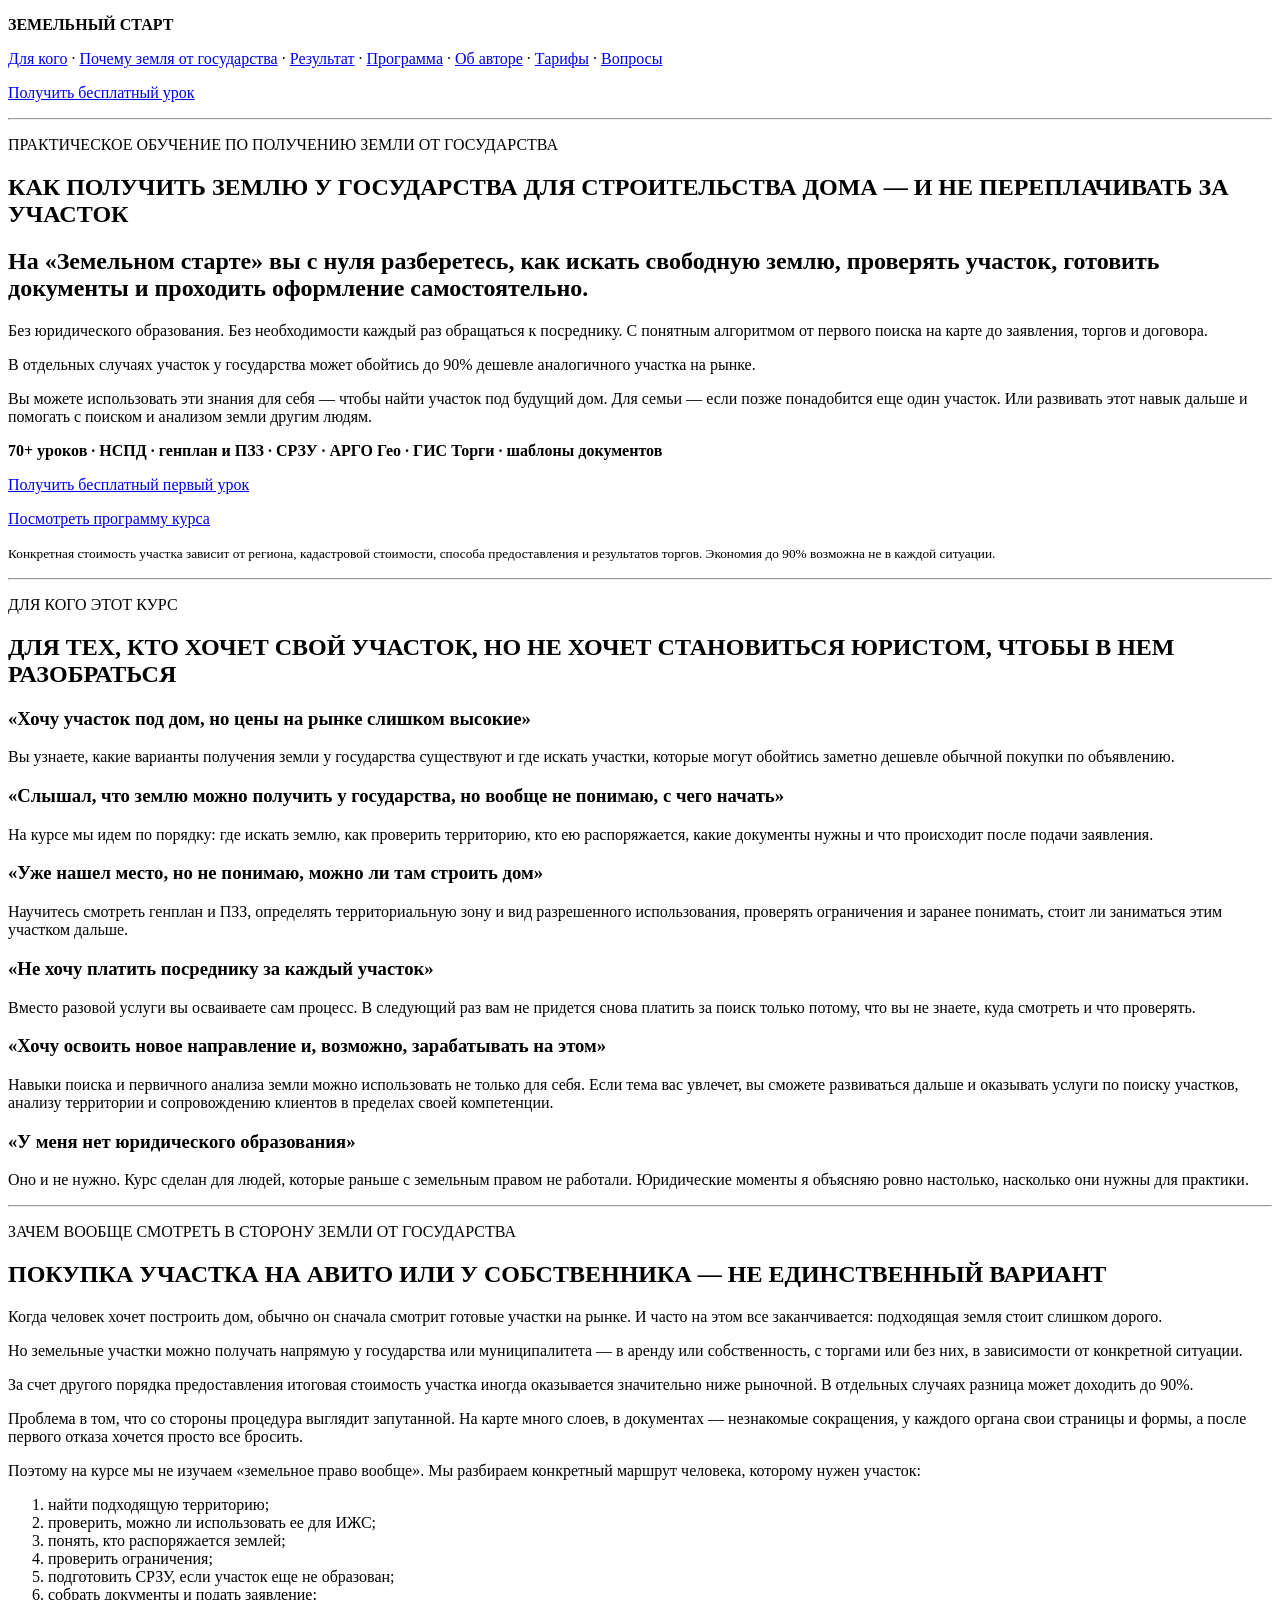
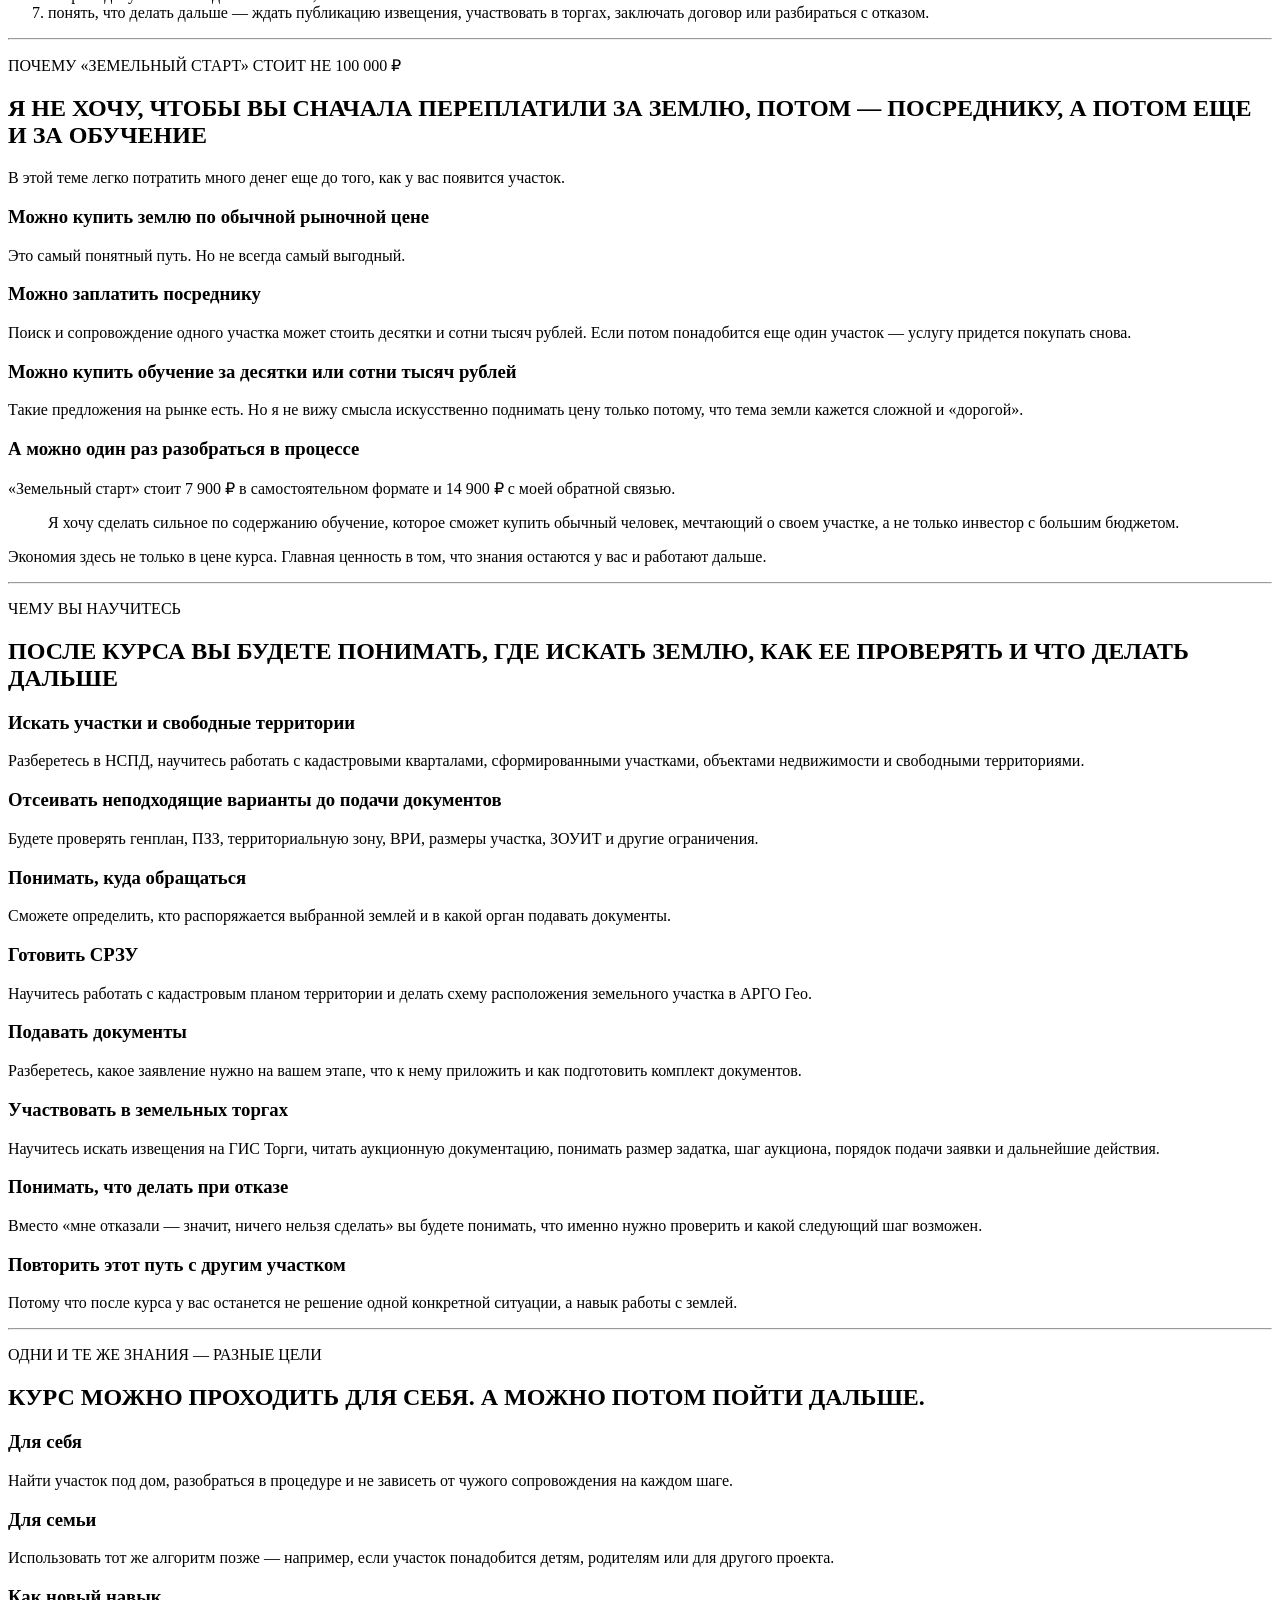
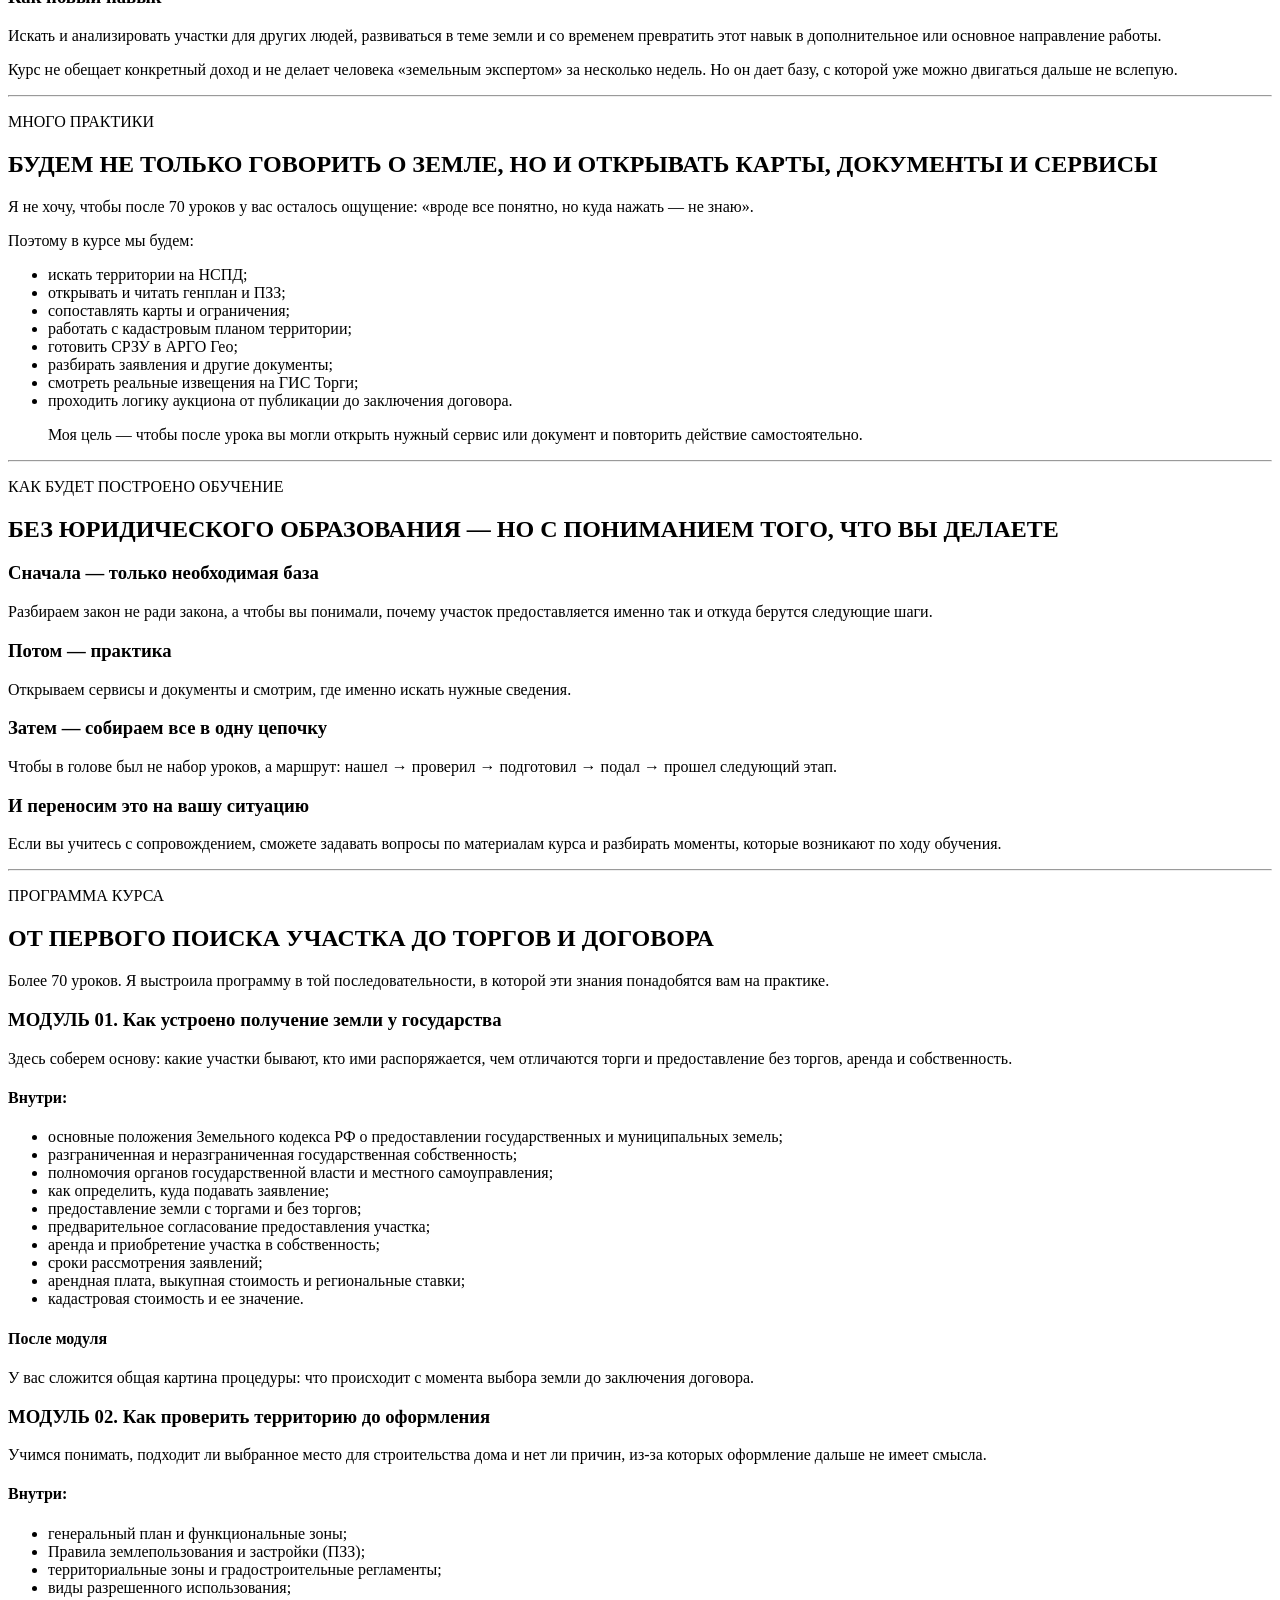
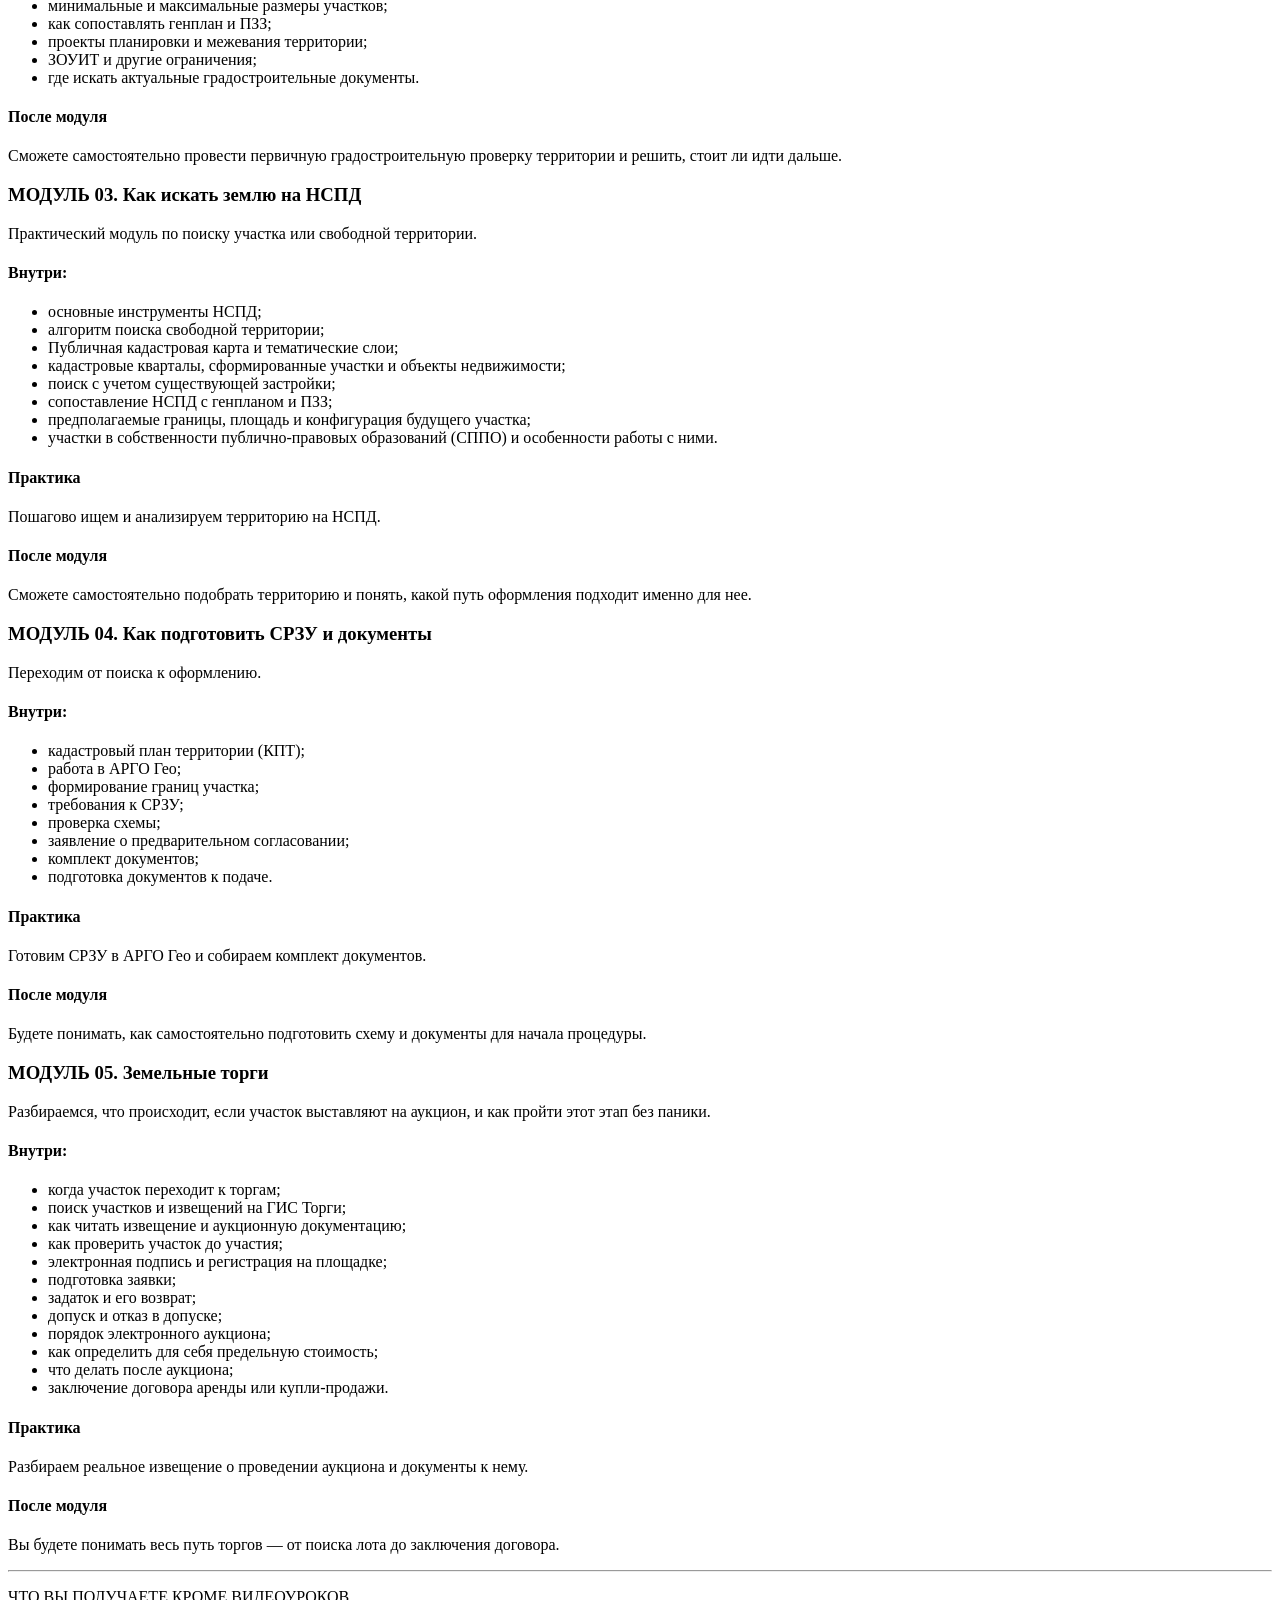
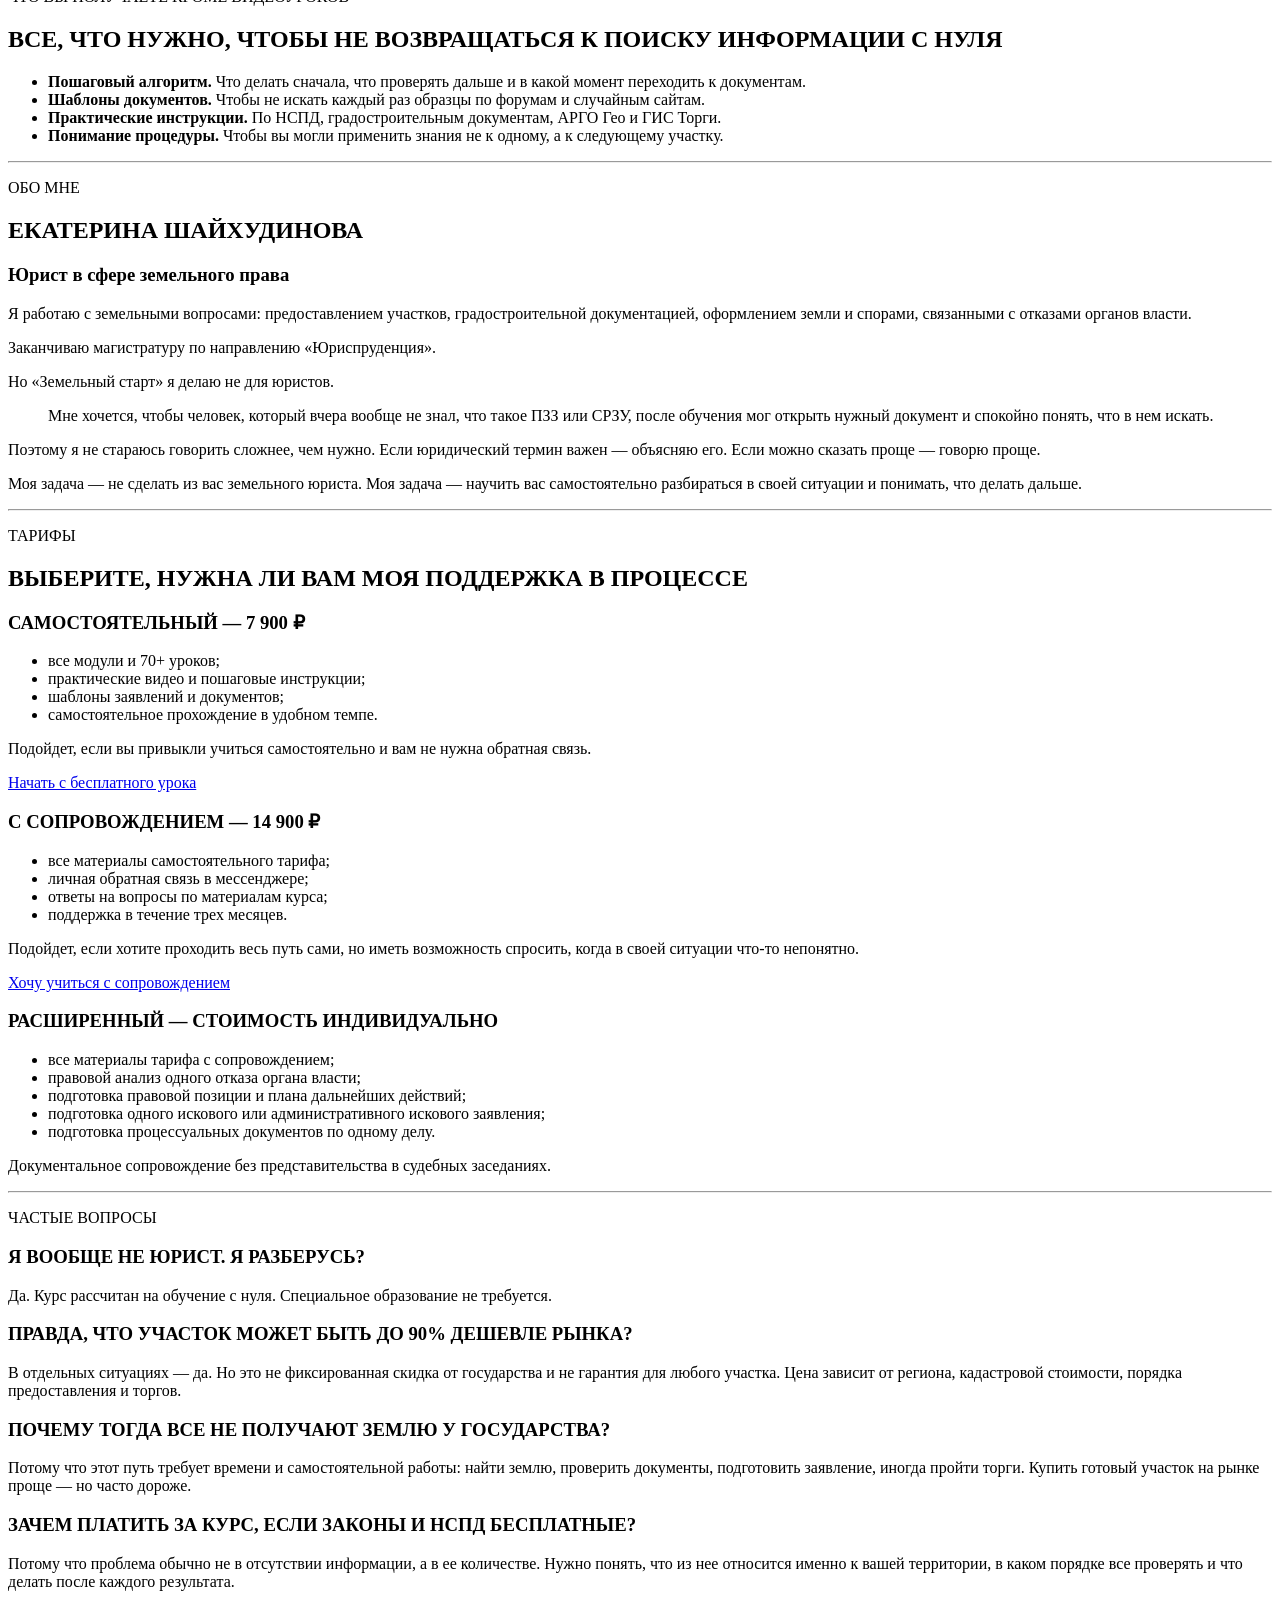
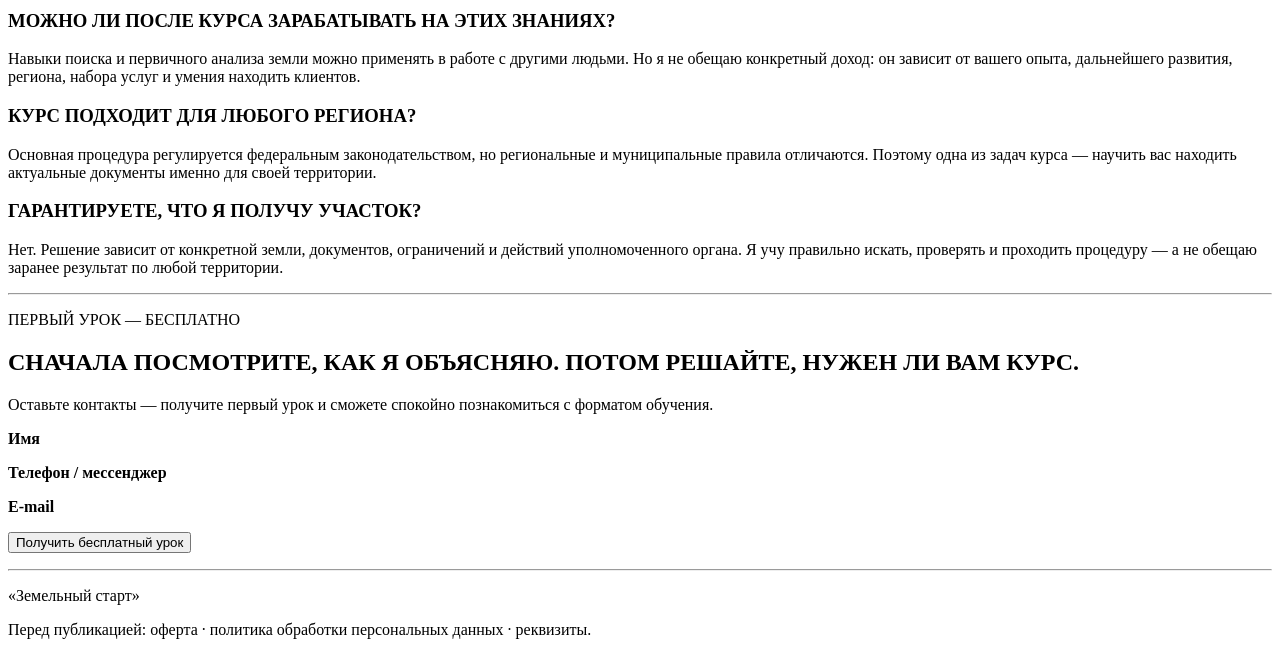
==== commit df30c6b2: "Rewrite sales copy in natural Russian landing-page style" ====
--- a/prototype-sales-text-only.html
+++ b/prototype-sales-text-only.html
@@ -4,7 +4,7 @@
 <meta charset="utf-8">
 <meta name="viewport" content="width=device-width,initial-scale=1">
 <title>Земельный старт — продающий текстовый прототип</title>
-<meta name="description" content="Практическое обучение для обычных людей: как самостоятельно найти и оформить землю у государства под строительство дома.">
+<meta name="description" content="Практическое обучение: как самостоятельно найти и оформить землю у государства для строительства дома.">
 </head>
 <body>
 
@@ -13,7 +13,7 @@
   <nav>
     <a href="#forwho">Для кого</a> ·
     <a href="#why">Почему земля от государства</a> ·
-    <a href="#result">Чему научитесь</a> ·
+    <a href="#result">Результат</a> ·
     <a href="#program">Программа</a> ·
     <a href="#author">Об авторе</a> ·
     <a href="#tariffs">Тарифы</a> ·
@@ -29,30 +29,32 @@
 <section id="hero">
   <p>ПРАКТИЧЕСКОЕ ОБУЧЕНИЕ ПО ПОЛУЧЕНИЮ ЗЕМЛИ ОТ ГОСУДАРСТВА</p>
 
-  <h1>СВОЙ УЧАСТОК МОЖЕТ БЫТЬ БЛИЖЕ, ЧЕМ КАЖЕТСЯ</h1>
+  <h1>КАК ПОЛУЧИТЬ ЗЕМЛЮ У ГОСУДАРСТВА ДЛЯ СТРОИТЕЛЬСТВА ДОМА — И НЕ ПЕРЕПЛАЧИВАТЬ ЗА УЧАСТОК</h1>
 
   <h2>
-    Научитесь самостоятельно искать и оформлять землю у государства под строительство дома — даже если вы никогда не разбирались в земельном праве.
+    На «Земельном старте» вы с нуля разберетесь, как искать свободную землю, проверять участок, готовить документы и проходить оформление самостоятельно.
   </h2>
 
   <p>
-    В отдельных случаях государственный или муниципальный участок может обойтись до 90% дешевле аналогичной земли на рынке.
-    Но чтобы этим воспользоваться, нужно понимать, где искать, что проверять и как пройти процедуру до конца.
-  </p>
-
-  <p>
-    «Земельный старт» создан именно для обычных людей — не юристов, не кадастровых инженеров и не риелторов.
-    Для тех, кто хочет свой участок, свой дом и не хочет зависеть от посредника на каждом шаге.
-  </p>
-
-  <p><strong>70+ уроков · НСПД · ПЗЗ · генплан · СРЗУ · АРГО Гео · ГИС Торги · шаблоны документов</strong></p>
+    Без юридического образования. Без необходимости каждый раз обращаться к посреднику. С понятным алгоритмом от первого поиска на карте до заявления, торгов и договора.
+  </p>
+
+  <p>
+    В отдельных случаях участок у государства может обойтись до 90% дешевле аналогичного участка на рынке.
+  </p>
+
+  <p>
+    Вы можете использовать эти знания для себя — чтобы найти участок под будущий дом. Для семьи — если позже понадобится еще один участок. Или развивать этот навык дальше и помогать с поиском и анализом земли другим людям.
+  </p>
+
+  <p><strong>70+ уроков · НСПД · генплан и ПЗЗ · СРЗУ · АРГО Гео · ГИС Торги · шаблоны документов</strong></p>
 
   <p><a href="#lesson">Получить бесплатный первый урок</a></p>
-  <p><a href="#program">Посмотреть программу</a></p>
+  <p><a href="#program">Посмотреть программу курса</a></p>
 
   <p>
     <small>
-      Размер экономии зависит от региона, характеристик участка и способа предоставления. До 90% — возможный, а не гарантированный результат.
+      Конкретная стоимость участка зависит от региона, кадастровой стоимости, способа предоставления и результатов торгов. Экономия до 90% возможна не в каждой ситуации.
     </small>
   </p>
 </section>
@@ -60,374 +62,406 @@
 <hr>
 
 <section id="forwho">
-  <p>ДЛЯ КОГО ЭТО ОБУЧЕНИЕ</p>
-
-  <h2>НЕ ДЛЯ «СПЕЦИАЛИСТОВ ПО ЗЕМЛЕ». ДЛЯ ЛЮДЕЙ, КОТОРЫЕ ХОТЯТ РАЗОБРАТЬСЯ И СДЕЛАТЬ САМИ.</h2>
-
-  <h3>Вы мечтаете о своем доме и участке</h3>
-  <p>
-    Но цены на землю на обычном рынке кажутся слишком высокими, а с чего начать поиск земли у государства — вообще непонятно.
-  </p>
-  <p>
-    На курсе вы разберетесь в процедуре с нуля и увидите, какие варианты получения участка существуют помимо обычной покупки по объявлению.
-  </p>
-
-  <h3>Вы уже ищете участок, но боитесь ошибиться</h3>
-  <p>
-    Нашли свободную территорию на карте, но не знаете, можно ли там строить дом? Не понимаете ПЗЗ, генплан, ВРИ, ограничения?
-    Научитесь проверять участок до подачи документов, а не после отказа.
-  </p>
-
-  <h3>Вы не хотите платить посреднику 100 000 ₽ за каждый новый участок</h3>
-  <p>
-    Вместо того чтобы каждый раз покупать чужую работу, вы осваиваете сам алгоритм:
-    где искать, что проверять, какие документы готовить и какой следующий шаг выбирать.
-  </p>
-
-  <h3>Вы хотите освоить полезный навык, который может стать новым направлением</h3>
-  <p>
-    Кто-то приходит на обучение только ради своего участка.
-    А кто-то потом настолько погружается в тему, что начинает помогать с поиском и первичным анализом участков другим людям.
-  </p>
-  <p>
-    Курс не обещает заработок и не делает из вас юриста за несколько недель.
-    Но дает практическую базу и понятный навык, который при желании можно развивать дальше и превращать в услугу.
-  </p>
-
-  <h3>У вас нет юридического образования</h3>
-  <p>
-    И оно не требуется. Я объясняю процедуру обычным языком, без ожидания, что вы уже знаете Земельный кодекс или умеете читать градостроительные документы.
+  <p>ДЛЯ КОГО ЭТОТ КУРС</p>
+
+  <h2>ДЛЯ ТЕХ, КТО ХОЧЕТ СВОЙ УЧАСТОК, НО НЕ ХОЧЕТ СТАНОВИТЬСЯ ЮРИСТОМ, ЧТОБЫ В НЕМ РАЗОБРАТЬСЯ</h2>
+
+  <h3>«Хочу участок под дом, но цены на рынке слишком высокие»</h3>
+  <p>
+    Вы узнаете, какие варианты получения земли у государства существуют и где искать участки, которые могут обойтись заметно дешевле обычной покупки по объявлению.
+  </p>
+
+  <h3>«Слышал, что землю можно получить у государства, но вообще не понимаю, с чего начать»</h3>
+  <p>
+    На курсе мы идем по порядку: где искать землю, как проверить территорию, кто ею распоряжается, какие документы нужны и что происходит после подачи заявления.
+  </p>
+
+  <h3>«Уже нашел место, но не понимаю, можно ли там строить дом»</h3>
+  <p>
+    Научитесь смотреть генплан и ПЗЗ, определять территориальную зону и вид разрешенного использования, проверять ограничения и заранее понимать, стоит ли заниматься этим участком дальше.
+  </p>
+
+  <h3>«Не хочу платить посреднику за каждый участок»</h3>
+  <p>
+    Вместо разовой услуги вы осваиваете сам процесс. В следующий раз вам не придется снова платить за поиск только потому, что вы не знаете, куда смотреть и что проверять.
+  </p>
+
+  <h3>«Хочу освоить новое направление и, возможно, зарабатывать на этом»</h3>
+  <p>
+    Навыки поиска и первичного анализа земли можно использовать не только для себя. Если тема вас увлечет, вы сможете развиваться дальше и оказывать услуги по поиску участков, анализу территории и сопровождению клиентов в пределах своей компетенции.
+  </p>
+
+  <h3>«У меня нет юридического образования»</h3>
+  <p>
+    Оно и не нужно. Курс сделан для людей, которые раньше с земельным правом не работали. Юридические моменты я объясняю ровно настолько, насколько они нужны для практики.
   </p>
 </section>
 
 <hr>
 
 <section id="why">
-  <p>ПОЧЕМУ ЗЕМЛЯ ОТ ГОСУДАРСТВА</p>
-
-  <h2>ПОКУПАТЬ УЧАСТОК ПО РЫНОЧНОЙ ЦЕНЕ — НЕ ЕДИНСТВЕННЫЙ ПУТЬ К СВОЕМУ ДОМУ</h2>
-
-  <p>
-    Обычно человек открывает сайт объявлений, видит участок за несколько миллионов и делает вывод: «земля мне не по карману».
-  </p>
-
-  <p>
-    Но есть другой путь — государственные и муниципальные земельные участки.
-    Они предоставляются по установленным законом процедурам: в аренду, собственность, через предварительное согласование или торги — в зависимости от конкретной ситуации.
-  </p>
-
-  <p>
-    И именно здесь может появляться большая разница с рыночной стоимостью.
-    В отдельных случаях — до 90%.
-  </p>
-
-  <p>
-    Самая большая сложность в другом: эта процедура выглядит запутанной.
-    Человеку непонятно, где вообще искать участок, как проверить землю, куда обращаться и почему один участок можно оформить, а другой — нет.
-  </p>
-
-  <p>
-    На обучении мы разбираем эту цепочку по шагам:
+  <p>ЗАЧЕМ ВООБЩЕ СМОТРЕТЬ В СТОРОНУ ЗЕМЛИ ОТ ГОСУДАРСТВА</p>
+
+  <h2>ПОКУПКА УЧАСТКА НА АВИТО ИЛИ У СОБСТВЕННИКА — НЕ ЕДИНСТВЕННЫЙ ВАРИАНТ</h2>
+
+  <p>
+    Когда человек хочет построить дом, обычно он сначала смотрит готовые участки на рынке. И часто на этом все заканчивается: подходящая земля стоит слишком дорого.
+  </p>
+
+  <p>
+    Но земельные участки можно получать напрямую у государства или муниципалитета — в аренду или собственность, с торгами или без них, в зависимости от конкретной ситуации.
+  </p>
+
+  <p>
+    За счет другого порядка предоставления итоговая стоимость участка иногда оказывается значительно ниже рыночной. В отдельных случаях разница может доходить до 90%.
+  </p>
+
+  <p>
+    Проблема в том, что со стороны процедура выглядит запутанной. На карте много слоев, в документах — незнакомые сокращения, у каждого органа свои страницы и формы, а после первого отказа хочется просто все бросить.
+  </p>
+
+  <p>
+    Поэтому на курсе мы не изучаем «земельное право вообще». Мы разбираем конкретный маршрут человека, которому нужен участок:
   </p>
 
   <ol>
-    <li>находим территорию;</li>
-    <li>проверяем, подходит ли она под ИЖС;</li>
-    <li>смотрим ограничения и градостроительные документы;</li>
-    <li>понимаем, кому принадлежит земля и кто ею распоряжается;</li>
-    <li>готовим схему и документы;</li>
-    <li>подаем заявление;</li>
-    <li>понимаем, что делать дальше: согласование, торги, договор или работа с отказом.</li>
+    <li>найти подходящую территорию;</li>
+    <li>проверить, можно ли использовать ее для ИЖС;</li>
+    <li>понять, кто распоряжается землей;</li>
+    <li>проверить ограничения;</li>
+    <li>подготовить СРЗУ, если участок еще не образован;</li>
+    <li>собрать документы и подать заявление;</li>
+    <li>понять, что делать дальше — ждать публикацию извещения, участвовать в торгах, заключать договор или разбираться с отказом.</li>
   </ol>
 </section>
 
 <hr>
 
-<section id="value">
-  <p>В ЧЕМ ВЫГОДА САМОГО ОБУЧЕНИЯ</p>
-
-  <h2>ОДИН РАЗ РАЗОБРАТЬСЯ В СИСТЕМЕ — ВМЕСТО ТОГО ЧТОБЫ КАЖДЫЙ РАЗ ПОКУПАТЬ ЧУЖОЕ РЕШЕНИЕ</h2>
-
-  <p>
-    Здесь две разные экономии. И обе важны.
-  </p>
-
-  <h3>Первая — на самой земле</h3>
-  <p>
-    Вы узнаете, как искать государственные и муниципальные участки, которые могут стоить существенно дешевле рыночных предложений.
-  </p>
-
-  <h3>Вторая — на услугах</h3>
-  <p>
-    Поиск и сопровождение одного участка у посредника может стоить от 100 000 ₽ и выше.
-    А если через год понадобится другой участок — платить придется снова.
-  </p>
-
-  <h3>Третья — на обучении</h3>
-  <p>
-    Я не хочу продавать эти знания за 100 000–150 000 ₽ только потому, что «так принято на рынке».
-    Основной тариф с моей обратной связью стоит 14 900 ₽.
+<section id="economy">
+  <p>ПОЧЕМУ «ЗЕМЕЛЬНЫЙ СТАРТ» СТОИТ НЕ 100 000 ₽</p>
+
+  <h2>Я НЕ ХОЧУ, ЧТОБЫ ВЫ СНАЧАЛА ПЕРЕПЛАТИЛИ ЗА ЗЕМЛЮ, ПОТОМ — ПОСРЕДНИКУ, А ПОТОМ ЕЩЕ И ЗА ОБУЧЕНИЕ</h2>
+
+  <p>
+    В этой теме легко потратить много денег еще до того, как у вас появится участок.
+  </p>
+
+  <h3>Можно купить землю по обычной рыночной цене</h3>
+  <p>
+    Это самый понятный путь. Но не всегда самый выгодный.
+  </p>
+
+  <h3>Можно заплатить посреднику</h3>
+  <p>
+    Поиск и сопровождение одного участка может стоить десятки и сотни тысяч рублей. Если потом понадобится еще один участок — услугу придется покупать снова.
+  </p>
+
+  <h3>Можно купить обучение за десятки или сотни тысяч рублей</h3>
+  <p>
+    Такие предложения на рынке есть. Но я не вижу смысла искусственно поднимать цену только потому, что тема земли кажется сложной и «дорогой».
+  </p>
+
+  <h3>А можно один раз разобраться в процессе</h3>
+  <p>
+    «Земельный старт» стоит 7 900 ₽ в самостоятельном формате и 14 900 ₽ с моей обратной связью.
   </p>
 
   <blockquote>
-    Идея «Земельного старта» простая: сильное содержание должно быть доступным обычному человеку, который хочет решить реальную задачу — найти землю и построить дом.
+    Я хочу сделать сильное по содержанию обучение, которое сможет купить обычный человек, мечтающий о своем участке, а не только инвестор с большим бюджетом.
   </blockquote>
 
   <p>
-    Вы платите не за готовый участок и не за разовую услугу.
-    Вы покупаете понимание системы, которое остается с вами.
+    Экономия здесь не только в цене курса. Главная ценность в том, что знания остаются у вас и работают дальше.
   </p>
 </section>
 
 <hr>
 
 <section id="result">
-  <p>ЧТО ИЗМЕНИТСЯ ПОСЛЕ ОБУЧЕНИЯ</p>
-
-  <h2>ВЫ ПЕРЕСТАНЕТЕ СМОТРЕТЬ НА КАРТУ И ДУМАТЬ: «А ЧТО ТЕПЕРЬ ДЕЛАТЬ?»</h2>
-
-  <p>
-    Вы будете понимать последовательность действий и сможете самостоятельно проходить основные этапы.
-  </p>
-
-  <h3>Найти землю</h3>
-  <p>
-    Научитесь работать с НСПД, кадастровыми кварталами, сформированными участками и свободными территориями.
-  </p>
-
-  <h3>Понять, подходит ли участок</h3>
-  <p>
-    Проверите генеральный план, ПЗЗ, территориальную зону, ВРИ, размеры участка, ЗОУИТ и другие ограничения.
-  </p>
-
-  <h3>Понять, куда обращаться</h3>
-  <p>
-    Разберетесь, кто распоряжается землей, какой орган уполномочен принять решение и какая процедура применяется.
-  </p>
-
-  <h3>Подготовить СРЗУ</h3>
-  <p>
-    Освоите работу с кадастровым планом территории и АРГО Гео, чтобы самостоятельно сформировать схему расположения земельного участка.
-  </p>
-
-  <h3>Подготовить документы</h3>
-  <p>
-    Будете понимать, какое заявление нужно, что приложить и как подготовить комплект к подаче.
-  </p>
-
-  <h3>Не растеряться, если появились торги</h3>
-  <p>
-    Научитесь искать информацию на ГИС Торги, читать извещение, понимать задаток, шаг аукциона, заявку и дальнейшие действия.
-  </p>
-
-  <h3>Использовать навык снова</h3>
-  <p>
-    Для второго участка вам не придется начинать с нуля.
-    У вас уже будет понятная схема действий и инструменты, которыми вы умеете пользоваться.
+  <p>ЧЕМУ ВЫ НАУЧИТЕСЬ</p>
+
+  <h2>ПОСЛЕ КУРСА ВЫ БУДЕТЕ ПОНИМАТЬ, ГДЕ ИСКАТЬ ЗЕМЛЮ, КАК ЕЕ ПРОВЕРЯТЬ И ЧТО ДЕЛАТЬ ДАЛЬШЕ</h2>
+
+  <h3>Искать участки и свободные территории</h3>
+  <p>
+    Разберетесь в НСПД, научитесь работать с кадастровыми кварталами, сформированными участками, объектами недвижимости и свободными территориями.
+  </p>
+
+  <h3>Отсеивать неподходящие варианты до подачи документов</h3>
+  <p>
+    Будете проверять генплан, ПЗЗ, территориальную зону, ВРИ, размеры участка, ЗОУИТ и другие ограничения.
+  </p>
+
+  <h3>Понимать, куда обращаться</h3>
+  <p>
+    Сможете определить, кто распоряжается выбранной землей и в какой орган подавать документы.
+  </p>
+
+  <h3>Готовить СРЗУ</h3>
+  <p>
+    Научитесь работать с кадастровым планом территории и делать схему расположения земельного участка в АРГО Гео.
+  </p>
+
+  <h3>Подавать документы</h3>
+  <p>
+    Разберетесь, какое заявление нужно на вашем этапе, что к нему приложить и как подготовить комплект документов.
+  </p>
+
+  <h3>Участвовать в земельных торгах</h3>
+  <p>
+    Научитесь искать извещения на ГИС Торги, читать аукционную документацию, понимать размер задатка, шаг аукциона, порядок подачи заявки и дальнейшие действия.
+  </p>
+
+  <h3>Понимать, что делать при отказе</h3>
+  <p>
+    Вместо «мне отказали — значит, ничего нельзя сделать» вы будете понимать, что именно нужно проверить и какой следующий шаг возможен.
+  </p>
+
+  <h3>Повторить этот путь с другим участком</h3>
+  <p>
+    Потому что после курса у вас останется не решение одной конкретной ситуации, а навык работы с землей.
+  </p>
+</section>
+
+<hr>
+
+<section id="threeways">
+  <p>ОДНИ И ТЕ ЖЕ ЗНАНИЯ — РАЗНЫЕ ЦЕЛИ</p>
+
+  <h2>КУРС МОЖНО ПРОХОДИТЬ ДЛЯ СЕБЯ. А МОЖНО ПОТОМ ПОЙТИ ДАЛЬШЕ.</h2>
+
+  <h3>Для себя</h3>
+  <p>
+    Найти участок под дом, разобраться в процедуре и не зависеть от чужого сопровождения на каждом шаге.
+  </p>
+
+  <h3>Для семьи</h3>
+  <p>
+    Использовать тот же алгоритм позже — например, если участок понадобится детям, родителям или для другого проекта.
+  </p>
+
+  <h3>Как новый навык</h3>
+  <p>
+    Искать и анализировать участки для других людей, развиваться в теме земли и со временем превратить этот навык в дополнительное или основное направление работы.
+  </p>
+
+  <p>
+    Курс не обещает конкретный доход и не делает человека «земельным экспертом» за несколько недель. Но он дает базу, с которой уже можно двигаться дальше не вслепую.
   </p>
 </section>
 
 <hr>
 
 <section id="practice">
-  <p>ЭТО НЕ КУРС, ГДЕ ВЫ ПРОСТО СЛУШАЕТЕ ЛЕКЦИИ</p>
-
-  <h2>БУДЕМ ОТКРЫВАТЬ КАРТЫ, ИСКАТЬ ДОКУМЕНТЫ, ПРОВЕРЯТЬ ЗЕМЛЮ И ГОТОВИТЬ ТО, ЧТО НУЖНО ДЛЯ РЕАЛЬНОЙ ПРОЦЕДУРЫ</h2>
-
-  <p>
-    Мне важно, чтобы после урока у вас оставался не только конспект, а понимание: «я знаю, куда зайти и что сделать».
-  </p>
+  <p>МНОГО ПРАКТИКИ</p>
+
+  <h2>БУДЕМ НЕ ТОЛЬКО ГОВОРИТЬ О ЗЕМЛЕ, НО И ОТКРЫВАТЬ КАРТЫ, ДОКУМЕНТЫ И СЕРВИСЫ</h2>
+
+  <p>
+    Я не хочу, чтобы после 70 уроков у вас осталось ощущение: «вроде все понятно, но куда нажать — не знаю».
+  </p>
+
+  <p>Поэтому в курсе мы будем:</p>
 
   <ul>
-    <li>ищем территорию на НСПД;</li>
-    <li>разбираем генеральный план и ПЗЗ;</li>
-    <li>сопоставляем карты и ограничения;</li>
-    <li>работаем с КПТ;</li>
-    <li>готовим СРЗУ в АРГО Гео;</li>
-    <li>собираем документы;</li>
-    <li>разбираем реальные извещения на ГИС Торги;</li>
-    <li>проходим логику аукциона до заключения договора.</li>
+    <li>искать территории на НСПД;</li>
+    <li>открывать и читать генплан и ПЗЗ;</li>
+    <li>сопоставлять карты и ограничения;</li>
+    <li>работать с кадастровым планом территории;</li>
+    <li>готовить СРЗУ в АРГО Гео;</li>
+    <li>разбирать заявления и другие документы;</li>
+    <li>смотреть реальные извещения на ГИС Торги;</li>
+    <li>проходить логику аукциона от публикации до заключения договора.</li>
   </ul>
 
   <blockquote>
-    На выходе — не «я посмотрел 70 уроков», а «я понимаю, как действовать».
+    Моя цель — чтобы после урока вы могли открыть нужный сервис или документ и повторить действие самостоятельно.
   </blockquote>
 </section>
 
 <hr>
 
 <section id="method">
-  <p>КАК ПОСТРОЕНО ОБУЧЕНИЕ</p>
-
-  <h2>СНАЧАЛА ПОНЯТЬ. ПОТОМ УВИДЕТЬ. ПОТОМ СДЕЛАТЬ САМОМУ.</h2>
-
-  <h3>01. Объясняю простым языком</h3>
-  <p>
-    Без предположения, что вы уже юрист. Сначала даю ровно ту правовую базу, которая нужна для понимания процедуры.
-  </p>
-
-  <h3>02. Показываю на практике</h3>
-  <p>
-    Вместо абстрактного «изучите ПЗЗ» — открываем документ и смотрим, где искать нужную информацию.
-  </p>
-
-  <h3>03. Связываем все в один маршрут</h3>
-  <p>
-    Чтобы у вас не было 70 отдельных уроков в голове, а была одна понятная цепочка действий.
-  </p>
-
-  <h3>04. Вы переносите это на свой участок</h3>
-  <p>
-    И уже не ждете, пока кто-то скажет вам, что делать следующим шагом.
+  <p>КАК БУДЕТ ПОСТРОЕНО ОБУЧЕНИЕ</p>
+
+  <h2>БЕЗ ЮРИДИЧЕСКОГО ОБРАЗОВАНИЯ — НО С ПОНИМАНИЕМ ТОГО, ЧТО ВЫ ДЕЛАЕТЕ</h2>
+
+  <h3>Сначала — только необходимая база</h3>
+  <p>
+    Разбираем закон не ради закона, а чтобы вы понимали, почему участок предоставляется именно так и откуда берутся следующие шаги.
+  </p>
+
+  <h3>Потом — практика</h3>
+  <p>
+    Открываем сервисы и документы и смотрим, где именно искать нужные сведения.
+  </p>
+
+  <h3>Затем — собираем все в одну цепочку</h3>
+  <p>
+    Чтобы в голове был не набор уроков, а маршрут: нашел → проверил → подготовил → подал → прошел следующий этап.
+  </p>
+
+  <h3>И переносим это на вашу ситуацию</h3>
+  <p>
+    Если вы учитесь с сопровождением, сможете задавать вопросы по материалам курса и разбирать моменты, которые возникают по ходу обучения.
   </p>
 </section>
 
 <hr>
 
 <section id="program">
-  <p>ПРОГРАММА</p>
-
-  <h2>ОТ «Я НИЧЕГО В ЭТОМ НЕ ПОНИМАЮ» ДО САМОСТОЯТЕЛЬНОЙ РАБОТЫ С УЧАСТКОМ</h2>
-
-  <p>
-    Более 70 уроков. Программа идет в той последовательности, в которой вам реально понадобятся знания.
-  </p>
-
-  <article>
-    <h3>МОДУЛЬ 01. Законодательство и порядок предоставления земельных участков</h3>
-    <p>
-      Сначала соберем фундамент. Без него человек видит отдельные статьи, заявления и карты, но не понимает общую процедуру.
-    </p>
-
-    <h4>Разберем:</h4>
-    <ul>
-      <li>как устроено предоставление государственных и муниципальных земельных участков;</li>
-      <li>разграниченную и неразграниченную собственность;</li>
-      <li>как определить, кто распоряжается землей и куда обращаться;</li>
-      <li>предоставление с торгами и без торгов;</li>
-      <li>предварительное согласование;</li>
-      <li>аренду и собственность;</li>
+  <p>ПРОГРАММА КУРСА</p>
+
+  <h2>ОТ ПЕРВОГО ПОИСКА УЧАСТКА ДО ТОРГОВ И ДОГОВОРА</h2>
+
+  <p>
+    Более 70 уроков. Я выстроила программу в той последовательности, в которой эти знания понадобятся вам на практике.
+  </p>
+
+  <article>
+    <h3>МОДУЛЬ 01. Как устроено получение земли у государства</h3>
+
+    <p>
+      Здесь соберем основу: какие участки бывают, кто ими распоряжается, чем отличаются торги и предоставление без торгов, аренда и собственность.
+    </p>
+
+    <h4>Внутри:</h4>
+    <ul>
+      <li>основные положения Земельного кодекса РФ о предоставлении государственных и муниципальных земель;</li>
+      <li>разграниченная и неразграниченная государственная собственность;</li>
+      <li>полномочия органов государственной власти и местного самоуправления;</li>
+      <li>как определить, куда подавать заявление;</li>
+      <li>предоставление земли с торгами и без торгов;</li>
+      <li>предварительное согласование предоставления участка;</li>
+      <li>аренда и приобретение участка в собственность;</li>
       <li>сроки рассмотрения заявлений;</li>
-      <li>арендную плату, выкупную стоимость и региональные ставки;</li>
-      <li>роль кадастровой стоимости.</li>
+      <li>арендная плата, выкупная стоимость и региональные ставки;</li>
+      <li>кадастровая стоимость и ее значение.</li>
     </ul>
 
     <h4>После модуля</h4>
     <p>
-      Вы понимаете всю схему получения участка и не путаетесь в том, какой этап идет за каким.
-    </p>
-  </article>
-
-  <article>
-    <h3>МОДУЛЬ 02. Градостроительный анализ территории</h3>
-    <p>
-      Учимся заранее понимать, имеет ли смысл вообще связываться с выбранной территорией.
-    </p>
-
-    <h4>Разберем:</h4>
+      У вас сложится общая картина процедуры: что происходит с момента выбора земли до заключения договора.
+    </p>
+  </article>
+
+  <article>
+    <h3>МОДУЛЬ 02. Как проверить территорию до оформления</h3>
+
+    <p>
+      Учимся понимать, подходит ли выбранное место для строительства дома и нет ли причин, из-за которых оформление дальше не имеет смысла.
+    </p>
+
+    <h4>Внутри:</h4>
     <ul>
       <li>генеральный план и функциональные зоны;</li>
-      <li>ПЗЗ и карту градостроительного зонирования;</li>
-      <li>территориальные зоны и регламенты;</li>
-      <li>ВРИ и возможность ИЖС;</li>
+      <li>Правила землепользования и застройки (ПЗЗ);</li>
+      <li>территориальные зоны и градостроительные регламенты;</li>
+      <li>виды разрешенного использования;</li>
       <li>минимальные и максимальные размеры участков;</li>
-      <li>проекты планировки и межевания;</li>
-      <li>ЗОУИТ, водоохранные, санитарные и другие ограничения;</li>
-      <li>где брать актуальные градостроительные документы.</li>
+      <li>как сопоставлять генплан и ПЗЗ;</li>
+      <li>проекты планировки и межевания территории;</li>
+      <li>ЗОУИТ и другие ограничения;</li>
+      <li>где искать актуальные градостроительные документы.</li>
     </ul>
 
     <h4>После модуля</h4>
     <p>
-      Вы можете самостоятельно проверить территорию и понять, стоит ли переходить к ее оформлению.
-    </p>
-  </article>
-
-  <article>
-    <h3>МОДУЛЬ 03. Поиск и анализ земельного участка</h3>
-    <p>
-      Здесь начинается непосредственный поиск.
-    </p>
-
-    <h4>Разберем:</h4>
-    <ul>
-      <li>НСПД и ее основные инструменты;</li>
-      <li>как искать свободные территории под ИЖС;</li>
-      <li>кадастровые кварталы, участки и объекты недвижимости;</li>
-      <li>как учитывать существующую застройку;</li>
-      <li>как сопоставлять НСПД, генплан и ПЗЗ;</li>
-      <li>как определить предполагаемые границы и площадь;</li>
-      <li>СППО и особенности дальнейшей работы с такими участками.</li>
+      Сможете самостоятельно провести первичную градостроительную проверку территории и решить, стоит ли идти дальше.
+    </p>
+  </article>
+
+  <article>
+    <h3>МОДУЛЬ 03. Как искать землю на НСПД</h3>
+
+    <p>
+      Практический модуль по поиску участка или свободной территории.
+    </p>
+
+    <h4>Внутри:</h4>
+    <ul>
+      <li>основные инструменты НСПД;</li>
+      <li>алгоритм поиска свободной территории;</li>
+      <li>Публичная кадастровая карта и тематические слои;</li>
+      <li>кадастровые кварталы, сформированные участки и объекты недвижимости;</li>
+      <li>поиск с учетом существующей застройки;</li>
+      <li>сопоставление НСПД с генпланом и ПЗЗ;</li>
+      <li>предполагаемые границы, площадь и конфигурация будущего участка;</li>
+      <li>участки в собственности публично-правовых образований (СППО) и особенности работы с ними.</li>
     </ul>
 
     <h4>Практика</h4>
     <p>
-      Пошагово проводим поиск и первичный анализ территории.
+      Пошагово ищем и анализируем территорию на НСПД.
     </p>
 
     <h4>После модуля</h4>
     <p>
-      Вы сможете самостоятельно найти участок или свободную территорию и понять, что делать с ней дальше.
-    </p>
-  </article>
-
-  <article>
-    <h3>МОДУЛЬ 04. СРЗУ и подготовка документов</h3>
-    <p>
-      Переходим от анализа к документам.
-    </p>
-
-    <h4>Разберем:</h4>
-    <ul>
-      <li>КПТ и исходные данные;</li>
-      <li>работу в АРГО Гео;</li>
-      <li>формирование границ будущего участка;</li>
+      Сможете самостоятельно подобрать территорию и понять, какой путь оформления подходит именно для нее.
+    </p>
+  </article>
+
+  <article>
+    <h3>МОДУЛЬ 04. Как подготовить СРЗУ и документы</h3>
+
+    <p>
+      Переходим от поиска к оформлению.
+    </p>
+
+    <h4>Внутри:</h4>
+    <ul>
+      <li>кадастровый план территории (КПТ);</li>
+      <li>работа в АРГО Гео;</li>
+      <li>формирование границ участка;</li>
       <li>требования к СРЗУ;</li>
-      <li>проверку схемы;</li>
+      <li>проверка схемы;</li>
       <li>заявление о предварительном согласовании;</li>
-      <li>комплект приложений;</li>
-      <li>подготовку документов к подаче.</li>
+      <li>комплект документов;</li>
+      <li>подготовка документов к подаче.</li>
     </ul>
 
     <h4>Практика</h4>
     <p>
-      Самостоятельно готовим СРЗУ и комплект документов.
+      Готовим СРЗУ в АРГО Гео и собираем комплект документов.
     </p>
 
     <h4>После модуля</h4>
     <p>
-      У вас есть понятный алгоритм подготовки схемы и документов для начала процедуры.
+      Будете понимать, как самостоятельно подготовить схему и документы для начала процедуры.
     </p>
   </article>
 
   <article>
     <h3>МОДУЛЬ 05. Земельные торги</h3>
-    <p>
-      Если участок переходит к торгам, это не должно становиться неожиданностью и тупиком.
-    </p>
-
-    <h4>Разберем:</h4>
-    <ul>
-      <li>когда возникает процедура торгов;</li>
-      <li>как искать участки на ГИС Торги;</li>
+
+    <p>
+      Разбираемся, что происходит, если участок выставляют на аукцион, и как пройти этот этап без паники.
+    </p>
+
+    <h4>Внутри:</h4>
+    <ul>
+      <li>когда участок переходит к торгам;</li>
+      <li>поиск участков и извещений на ГИС Торги;</li>
       <li>как читать извещение и аукционную документацию;</li>
       <li>как проверить участок до участия;</li>
-      <li>электронную подпись и торговые площадки;</li>
-      <li>заявку и задаток;</li>
+      <li>электронная подпись и регистрация на площадке;</li>
+      <li>подготовка заявки;</li>
+      <li>задаток и его возврат;</li>
       <li>допуск и отказ в допуске;</li>
       <li>порядок электронного аукциона;</li>
-      <li>предельную стоимость и стратегию участия;</li>
-      <li>действия после аукциона;</li>
+      <li>как определить для себя предельную стоимость;</li>
+      <li>что делать после аукциона;</li>
       <li>заключение договора аренды или купли-продажи.</li>
     </ul>
 
     <h4>Практика</h4>
     <p>
-      Разбираем реальное извещение и проходим логику торгов от публикации до договора.
+      Разбираем реальное извещение о проведении аукциона и документы к нему.
     </p>
 
     <h4>После модуля</h4>
     <p>
-      Вы понимаете, как участвовать в земельных торгах и что проверять до того, как вносить деньги.
+      Вы будете понимать весь путь торгов — от поиска лота до заключения договора.
     </p>
   </article>
 </section>
@@ -435,30 +469,29 @@
 <hr>
 
 <section id="materials">
-  <p>ЧТО ОСТАНЕТСЯ У ВАС ПОСЛЕ КУРСА</p>
-
-  <h2>НЕ ТОЛЬКО ДОСТУП К ВИДЕО</h2>
+  <p>ЧТО ВЫ ПОЛУЧАЕТЕ КРОМЕ ВИДЕОУРОКОВ</p>
+
+  <h2>ВСЕ, ЧТО НУЖНО, ЧТОБЫ НЕ ВОЗВРАЩАТЬСЯ К ПОИСКУ ИНФОРМАЦИИ С НУЛЯ</h2>
 
   <ul>
-    <li><strong>Понятная схема действий.</strong> Что делать сначала, что потом и где проверять информацию.</li>
-    <li><strong>Шаблоны документов.</strong> Чтобы не писать каждое заявление с чистого листа.</li>
-    <li><strong>Навык работы с НСПД, ПЗЗ, генпланом и ГИС Торги.</strong></li>
-    <li><strong>Навык подготовки СРЗУ в АРГО Гео.</strong></li>
-    <li><strong>Понимание процедуры.</strong> Чтобы следующий участок уже не выглядел как совершенно новая задача.</li>
+    <li><strong>Пошаговый алгоритм.</strong> Что делать сначала, что проверять дальше и в какой момент переходить к документам.</li>
+    <li><strong>Шаблоны документов.</strong> Чтобы не искать каждый раз образцы по форумам и случайным сайтам.</li>
+    <li><strong>Практические инструкции.</strong> По НСПД, градостроительным документам, АРГО Гео и ГИС Торги.</li>
+    <li><strong>Понимание процедуры.</strong> Чтобы вы могли применить знания не к одному, а к следующему участку.</li>
   </ul>
 </section>
 
 <hr>
 
 <section id="author">
-  <p>КТО БУДЕТ ОБЪЯСНЯТЬ</p>
+  <p>ОБО МНЕ</p>
 
   <h2>ЕКАТЕРИНА ШАЙХУДИНОВА</h2>
 
   <h3>Юрист в сфере земельного права</h3>
 
   <p>
-    Я ежедневно работаю с земельными вопросами: предоставлением участков, градостроительной документацией, оформлением земли и спорами, связанными с отказами органов власти.
+    Я работаю с земельными вопросами: предоставлением участков, градостроительной документацией, оформлением земли и спорами, связанными с отказами органов власти.
   </p>
 
   <p>
@@ -466,39 +499,41 @@
   </p>
 
   <p>
-    Но этот курс я делаю не для юристов.
+    Но «Земельный старт» я делаю не для юристов.
   </p>
 
   <blockquote>
-    Мне важно объяснить так, чтобы человек без специального образования открыл ПЗЗ, НСПД или извещение о торгах и не закрыл через две минуты со словами: «я ничего не понимаю».
+    Мне хочется, чтобы человек, который вчера вообще не знал, что такое ПЗЗ или СРЗУ, после обучения мог открыть нужный документ и спокойно понять, что в нем искать.
   </blockquote>
 
   <p>
-    Поэтому в уроках я не пытаюсь впечатлить сложными терминами.
-    Я показываю, что именно вам нужно увидеть в документе, зачем это проверять и какое решение принять дальше.
+    Поэтому я не стараюсь говорить сложнее, чем нужно. Если юридический термин важен — объясняю его. Если можно сказать проще — говорю проще.
+  </p>
+
+  <p>
+    Моя задача — не сделать из вас земельного юриста. Моя задача — научить вас самостоятельно разбираться в своей ситуации и понимать, что делать дальше.
   </p>
 </section>
 
 <hr>
 
 <section id="tariffs">
-  <p>ФОРМАТЫ ОБУЧЕНИЯ</p>
-
-  <h2>МОЖНО ПРОЙТИ САМОСТОЯТЕЛЬНО. МОЖНО — С МОЕЙ ПОДДЕРЖКОЙ.</h2>
+  <p>ТАРИФЫ</p>
+
+  <h2>ВЫБЕРИТЕ, НУЖНА ЛИ ВАМ МОЯ ПОДДЕРЖКА В ПРОЦЕССЕ</h2>
 
   <article>
     <h3>САМОСТОЯТЕЛЬНЫЙ — 7 900 ₽</h3>
 
     <ul>
       <li>все модули и 70+ уроков;</li>
-      <li>практические видео;</li>
-      <li>пошаговые инструкции;</li>
+      <li>практические видео и пошаговые инструкции;</li>
       <li>шаблоны заявлений и документов;</li>
-      <li>прохождение в своем темпе.</li>
-    </ul>
-
-    <p>
-      Подойдет, если вы умеете самостоятельно разбираться в материале и вам не нужна обратная связь.
+      <li>самостоятельное прохождение в удобном темпе.</li>
+    </ul>
+
+    <p>
+      Подойдет, если вы привыкли учиться самостоятельно и вам не нужна обратная связь.
     </p>
 
     <p><a href="#lesson">Начать с бесплатного урока</a></p>
@@ -508,14 +543,14 @@
     <h3>С СОПРОВОЖДЕНИЕМ — 14 900 ₽</h3>
 
     <ul>
-      <li>все материалы тарифа «Самостоятельный»;</li>
+      <li>все материалы самостоятельного тарифа;</li>
       <li>личная обратная связь в мессенджере;</li>
       <li>ответы на вопросы по материалам курса;</li>
       <li>поддержка в течение трех месяцев.</li>
     </ul>
 
     <p>
-      Это основной формат для тех, кто хочет делать все самостоятельно, но иметь возможность спросить, если на своем участке возник вопрос.
+      Подойдет, если хотите проходить весь путь сами, но иметь возможность спросить, когда в своей ситуации что-то непонятно.
     </p>
 
     <p><a href="#lesson">Хочу учиться с сопровождением</a></p>
@@ -525,9 +560,9 @@
     <h3>РАСШИРЕННЫЙ — СТОИМОСТЬ ИНДИВИДУАЛЬНО</h3>
 
     <ul>
-      <li>все материалы тарифа «С сопровождением»;</li>
+      <li>все материалы тарифа с сопровождением;</li>
       <li>правовой анализ одного отказа органа власти;</li>
-      <li>правовая позиция и план дальнейших действий;</li>
+      <li>подготовка правовой позиции и плана дальнейших действий;</li>
       <li>подготовка одного искового или административного искового заявления;</li>
       <li>подготовка процессуальных документов по одному делу.</li>
     </ul>
@@ -541,65 +576,53 @@
 <hr>
 
 <section id="faq">
-  <p>ВОПРОСЫ, КОТОРЫЕ НОРМАЛЬНО ЗАДАВАТЬ ПЕРЕД ПОКУПКОЙ</p>
-
-  <h2>ЕСЛИ Я НИЧЕГО НЕ ПОНИМАЮ В ЗЕМЕЛЬНОМ ПРАВЕ — МНЕ НЕ БУДЕТ СЛИШКОМ СЛОЖНО?</h2>
-  <p>
-    Нет. Курс как раз рассчитан на обучение с нуля. Юридическое образование не требуется.
-  </p>
-
-  <h3>Правда ли можно получить землю намного дешевле рынка?</h3>
-  <p>
-    Такая возможность есть, но конкретный результат зависит от региона, участка, кадастровой стоимости, торгов и других условий.
-    Формулировка «до 90% дешевле» не является гарантией для каждого участка.
-  </p>
-
-  <h3>Почему тогда все просто не берут землю у государства?</h3>
-  <p>
-    Потому что сама процедура требует времени, проверки информации и понимания документов.
-    Для человека без опыта она выглядит сложнее, чем открыть сайт объявлений и купить готовый участок.
-  </p>
-
-  <h3>Зачем мне курс, если информацию можно найти бесплатно?</h3>
-  <p>
-    Можно. Но она разбросана между законами, муниципальными документами, картами и сервисами.
-    На обучении вы получаете последовательность: что искать, где искать, как проверить и что делать дальше.
-  </p>
-
-  <h3>Я смогу потом помогать другим с поиском участков?</h3>
-  <p>
-    Вы получите навыки поиска и первичного анализа, которые можно применять не только к своему участку.
-    Дальнейшее профессиональное использование зависит от того, как глубоко вы продолжите развиваться в теме и какие именно услуги будете оказывать.
-  </p>
-
-  <h3>Курс подходит для любого региона?</h3>
-  <p>
-    Общая процедура опирается на федеральное законодательство, но региональные и муниципальные условия могут отличаться.
-    Важная часть обучения — научиться находить именно актуальные документы для своей территории.
-  </p>
-
-  <h3>Гарантирует ли курс получение конкретного участка?</h3>
-  <p>
-    Нет. Ни один добросовестный курс не может гарантировать решение органа власти по конкретной земле.
-    Цель обучения — научить вас грамотно выбирать участок, проверять его и проходить процедуру.
-  </p>
-
-  <h3>Какой тариф выбрать?</h3>
-  <p>
-    Если готовы разбираться самостоятельно — 7 900 ₽.
-    Если хотите иметь возможность задавать мне вопросы по материалам в процессе — 14 900 ₽.
+  <p>ЧАСТЫЕ ВОПРОСЫ</p>
+
+  <h3>Я ВООБЩЕ НЕ ЮРИСТ. Я РАЗБЕРУСЬ?</h3>
+  <p>
+    Да. Курс рассчитан на обучение с нуля. Специальное образование не требуется.
+  </p>
+
+  <h3>ПРАВДА, ЧТО УЧАСТОК МОЖЕТ БЫТЬ ДО 90% ДЕШЕВЛЕ РЫНКА?</h3>
+  <p>
+    В отдельных ситуациях — да. Но это не фиксированная скидка от государства и не гарантия для любого участка. Цена зависит от региона, кадастровой стоимости, порядка предоставления и торгов.
+  </p>
+
+  <h3>ПОЧЕМУ ТОГДА ВСЕ НЕ ПОЛУЧАЮТ ЗЕМЛЮ У ГОСУДАРСТВА?</h3>
+  <p>
+    Потому что этот путь требует времени и самостоятельной работы: найти землю, проверить документы, подготовить заявление, иногда пройти торги. Купить готовый участок на рынке проще — но часто дороже.
+  </p>
+
+  <h3>ЗАЧЕМ ПЛАТИТЬ ЗА КУРС, ЕСЛИ ЗАКОНЫ И НСПД БЕСПЛАТНЫЕ?</h3>
+  <p>
+    Потому что проблема обычно не в отсутствии информации, а в ее количестве. Нужно понять, что из нее относится именно к вашей территории, в каком порядке все проверять и что делать после каждого результата.
+  </p>
+
+  <h3>МОЖНО ЛИ ПОСЛЕ КУРСА ЗАРАБАТЫВАТЬ НА ЭТИХ ЗНАНИЯХ?</h3>
+  <p>
+    Навыки поиска и первичного анализа земли можно применять в работе с другими людьми. Но я не обещаю конкретный доход: он зависит от вашего опыта, дальнейшего развития, региона, набора услуг и умения находить клиентов.
+  </p>
+
+  <h3>КУРС ПОДХОДИТ ДЛЯ ЛЮБОГО РЕГИОНА?</h3>
+  <p>
+    Основная процедура регулируется федеральным законодательством, но региональные и муниципальные правила отличаются. Поэтому одна из задач курса — научить вас находить актуальные документы именно для своей территории.
+  </p>
+
+  <h3>ГАРАНТИРУЕТЕ, ЧТО Я ПОЛУЧУ УЧАСТОК?</h3>
+  <p>
+    Нет. Решение зависит от конкретной земли, документов, ограничений и действий уполномоченного органа. Я учу правильно искать, проверять и проходить процедуру — а не обещаю заранее результат по любой территории.
   </p>
 </section>
 
 <hr>
 
 <section id="lesson">
-  <p>НЕ НУЖНО ПОКУПАТЬ КУРС, ЧТОБЫ ПОНЯТЬ, ПОДХОДИТ ЛИ ВАМ МОЯ ПОДАЧА</p>
-
-  <h2>НАЧНИТЕ С БЕСПЛАТНОГО УРОКА</h2>
-
-  <p>
-    Посмотрите, как я объясняю тему, и только потом решайте, хотите ли идти дальше.
+  <p>ПЕРВЫЙ УРОК — БЕСПЛАТНО</p>
+
+  <h2>СНАЧАЛА ПОСМОТРИТЕ, КАК Я ОБЪЯСНЯЮ. ПОТОМ РЕШАЙТЕ, НУЖЕН ЛИ ВАМ КУРС.</h2>
+
+  <p>
+    Оставьте контакты — получите первый урок и сможете спокойно познакомиться с форматом обучения.
   </p>
 
   <p><strong>Имя</strong></p>
@@ -607,10 +630,6 @@
   <p><strong>E-mail</strong></p>
 
   <p><button type="button">Получить бесплатный урок</button></p>
-
-  <p>
-    Земля от государства · понятная процедура · самостоятельный навык
-  </p>
 </section>
 
 </main>
@@ -619,7 +638,7 @@
 
 <footer>
   <p>«Земельный старт»</p>
-  <p>Перед публикацией добавить политику обработки персональных данных, оферту и реквизиты.</p>
+  <p>Перед публикацией: оферта · политика обработки персональных данных · реквизиты.</p>
 </footer>
 
 </body>
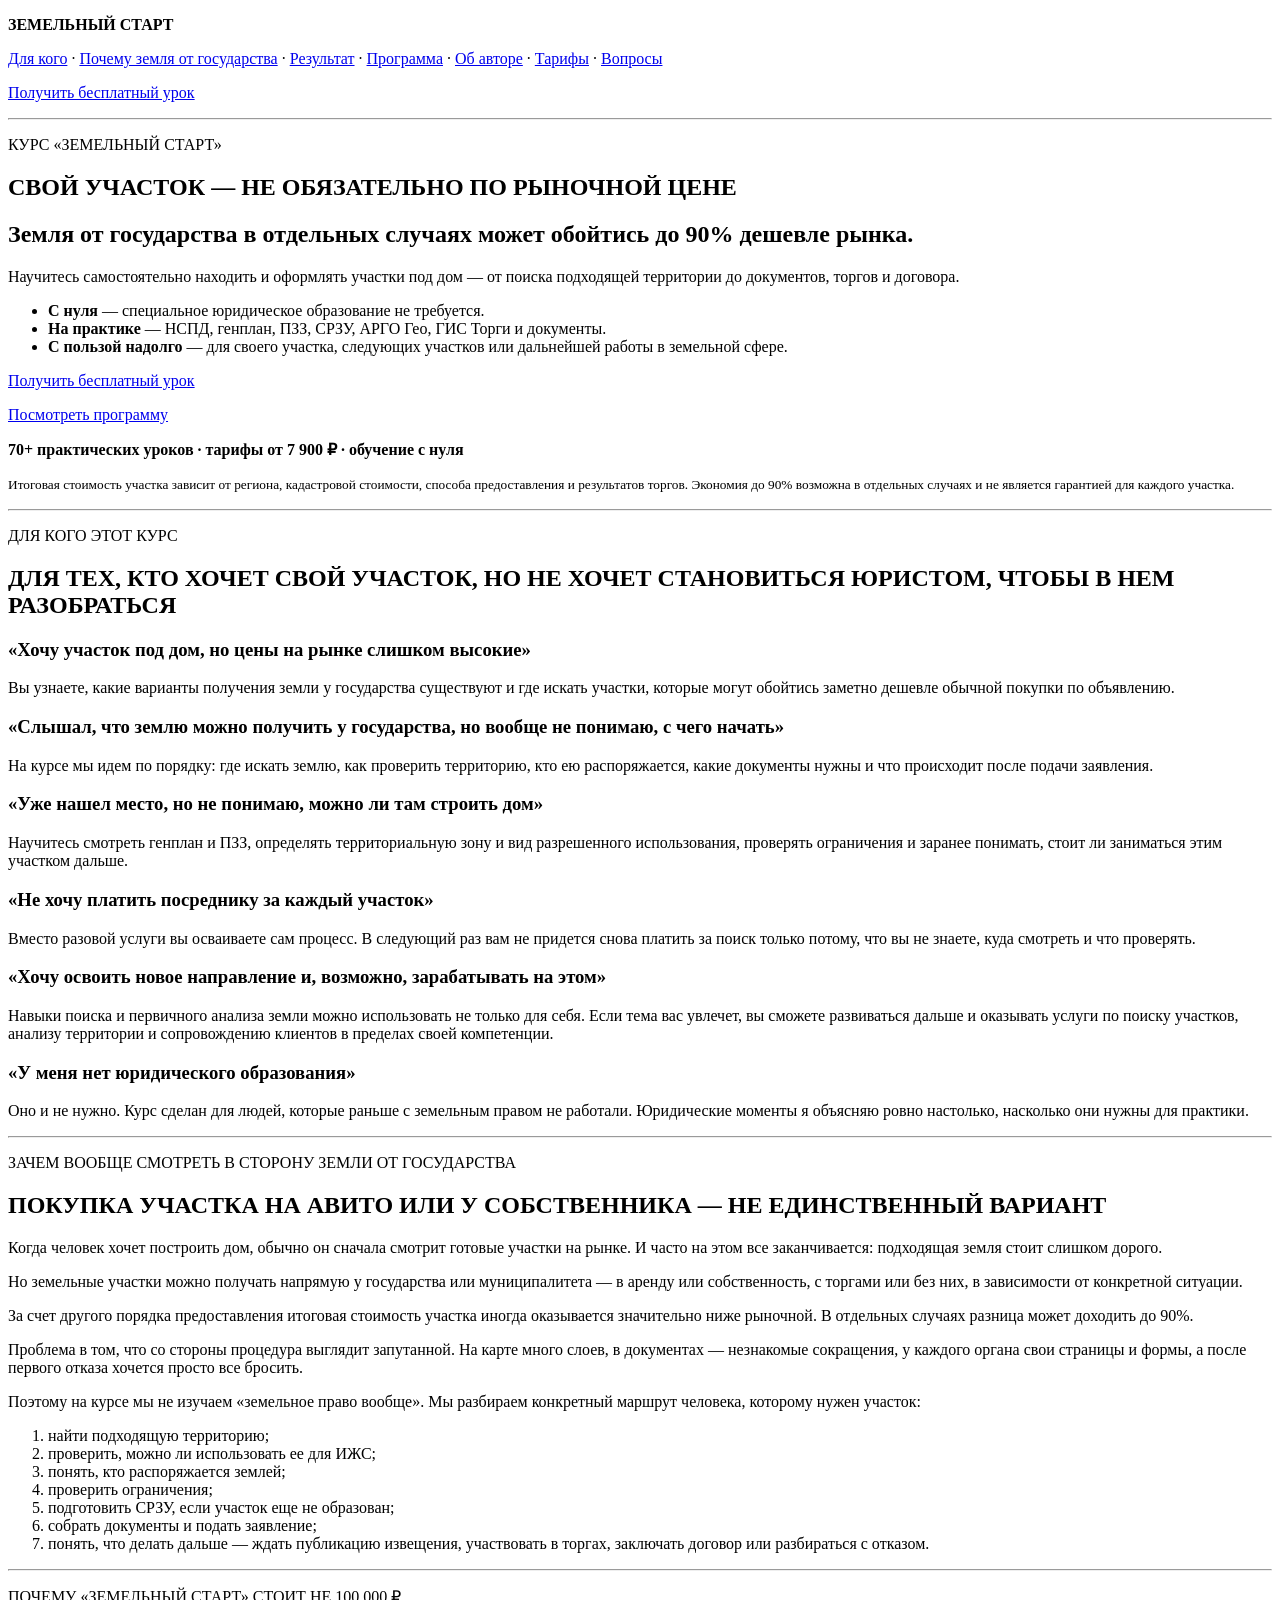
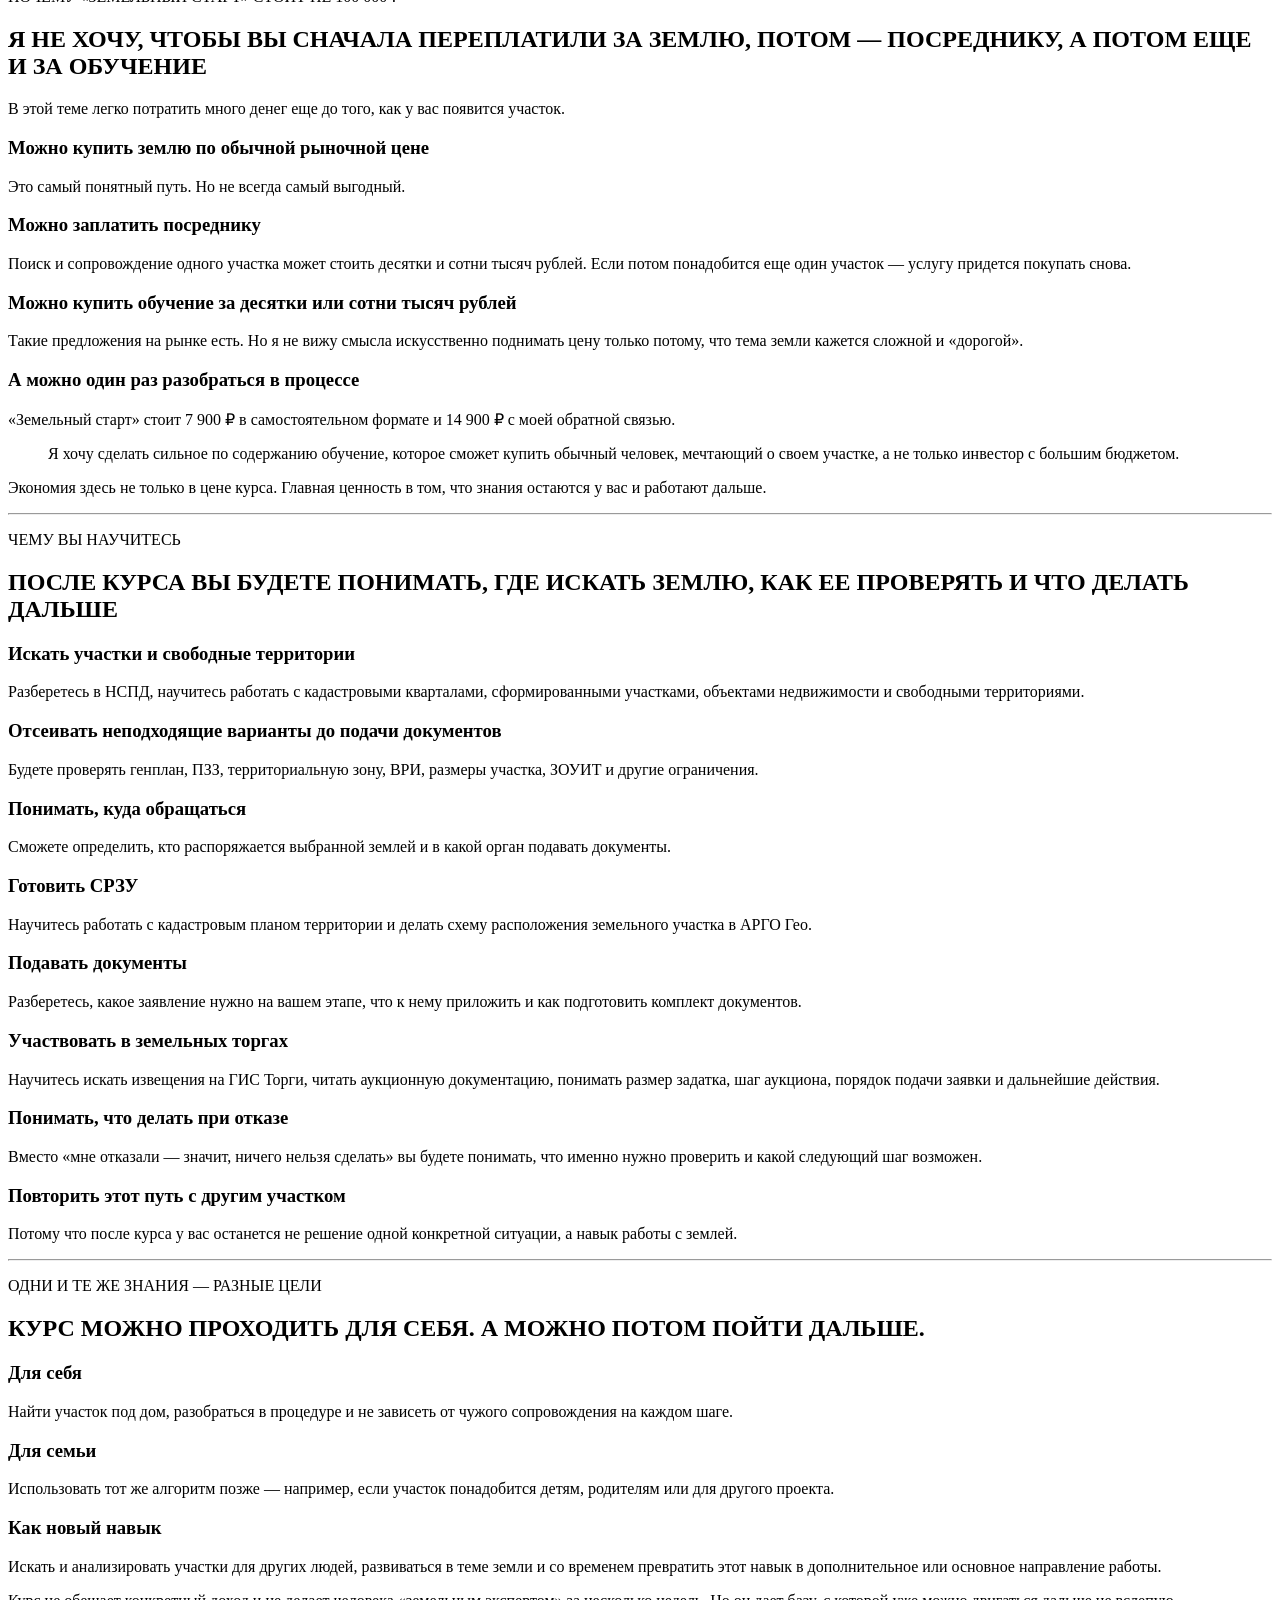
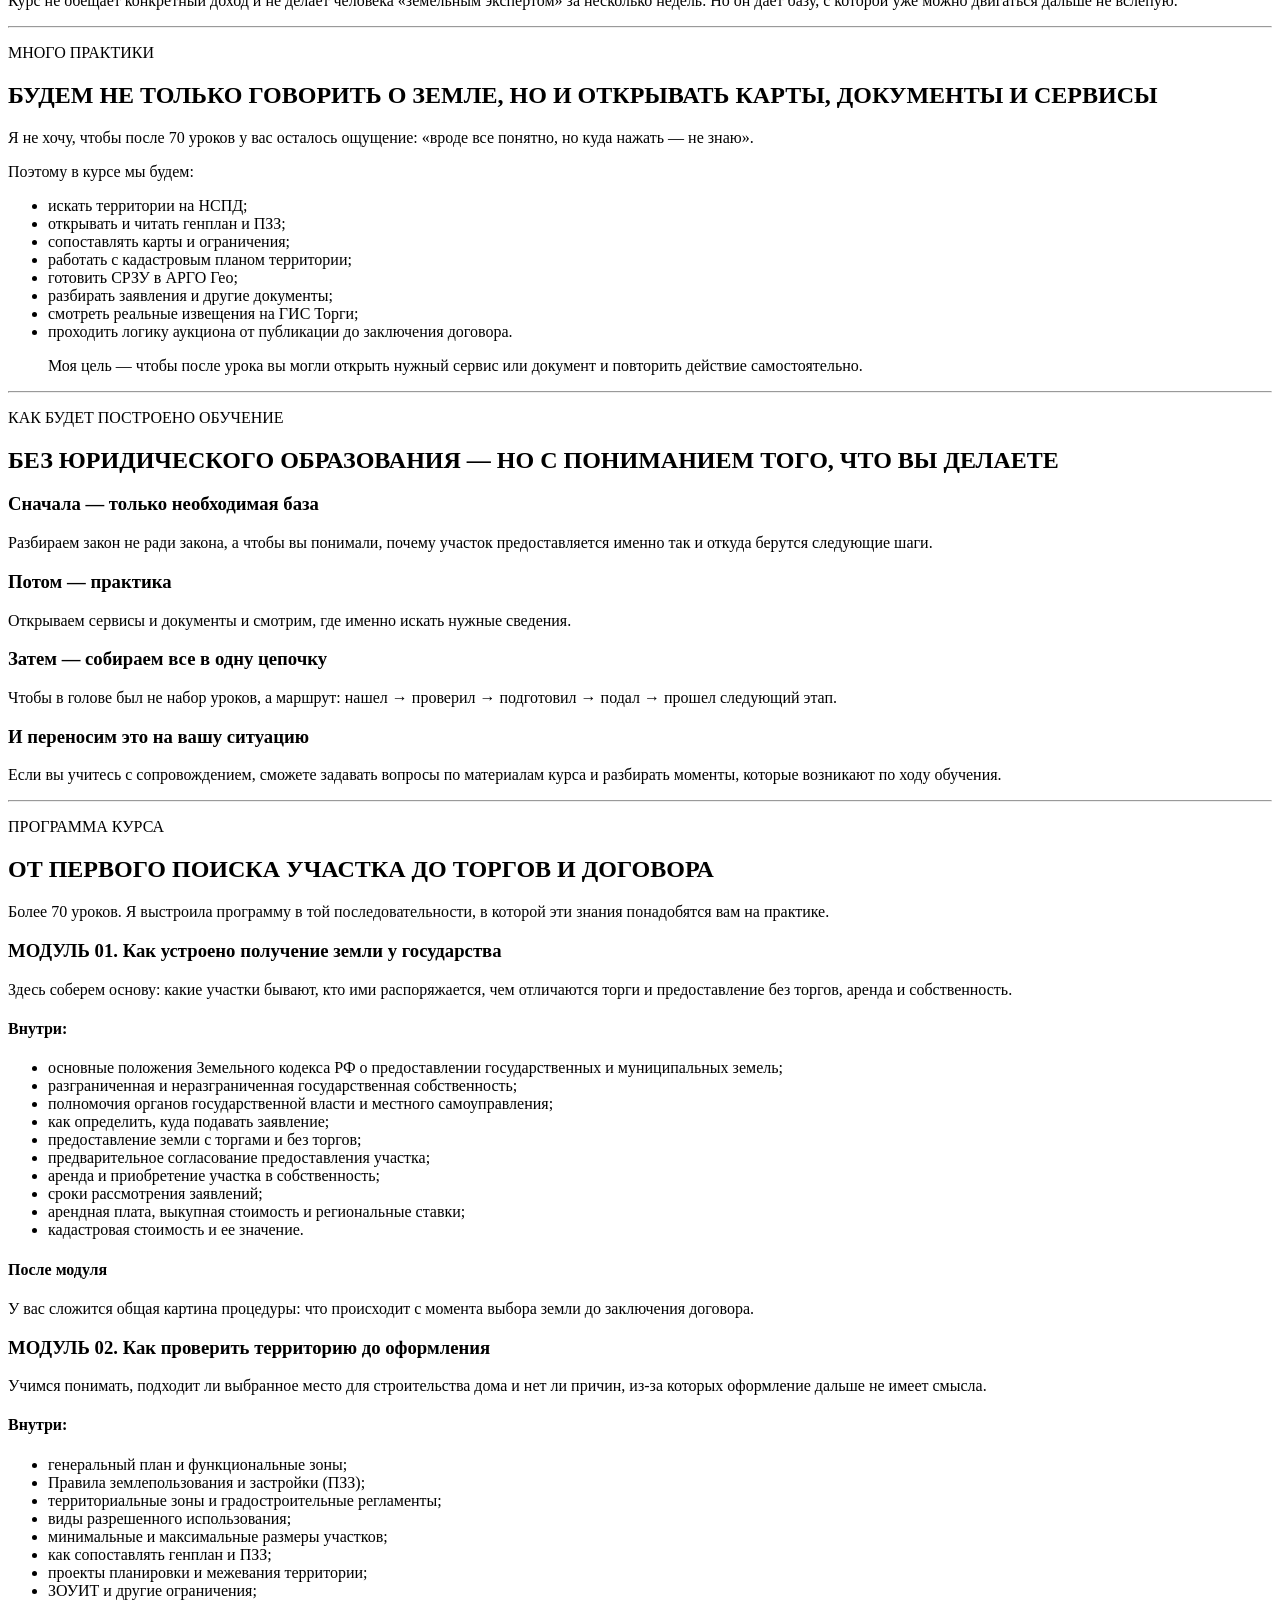
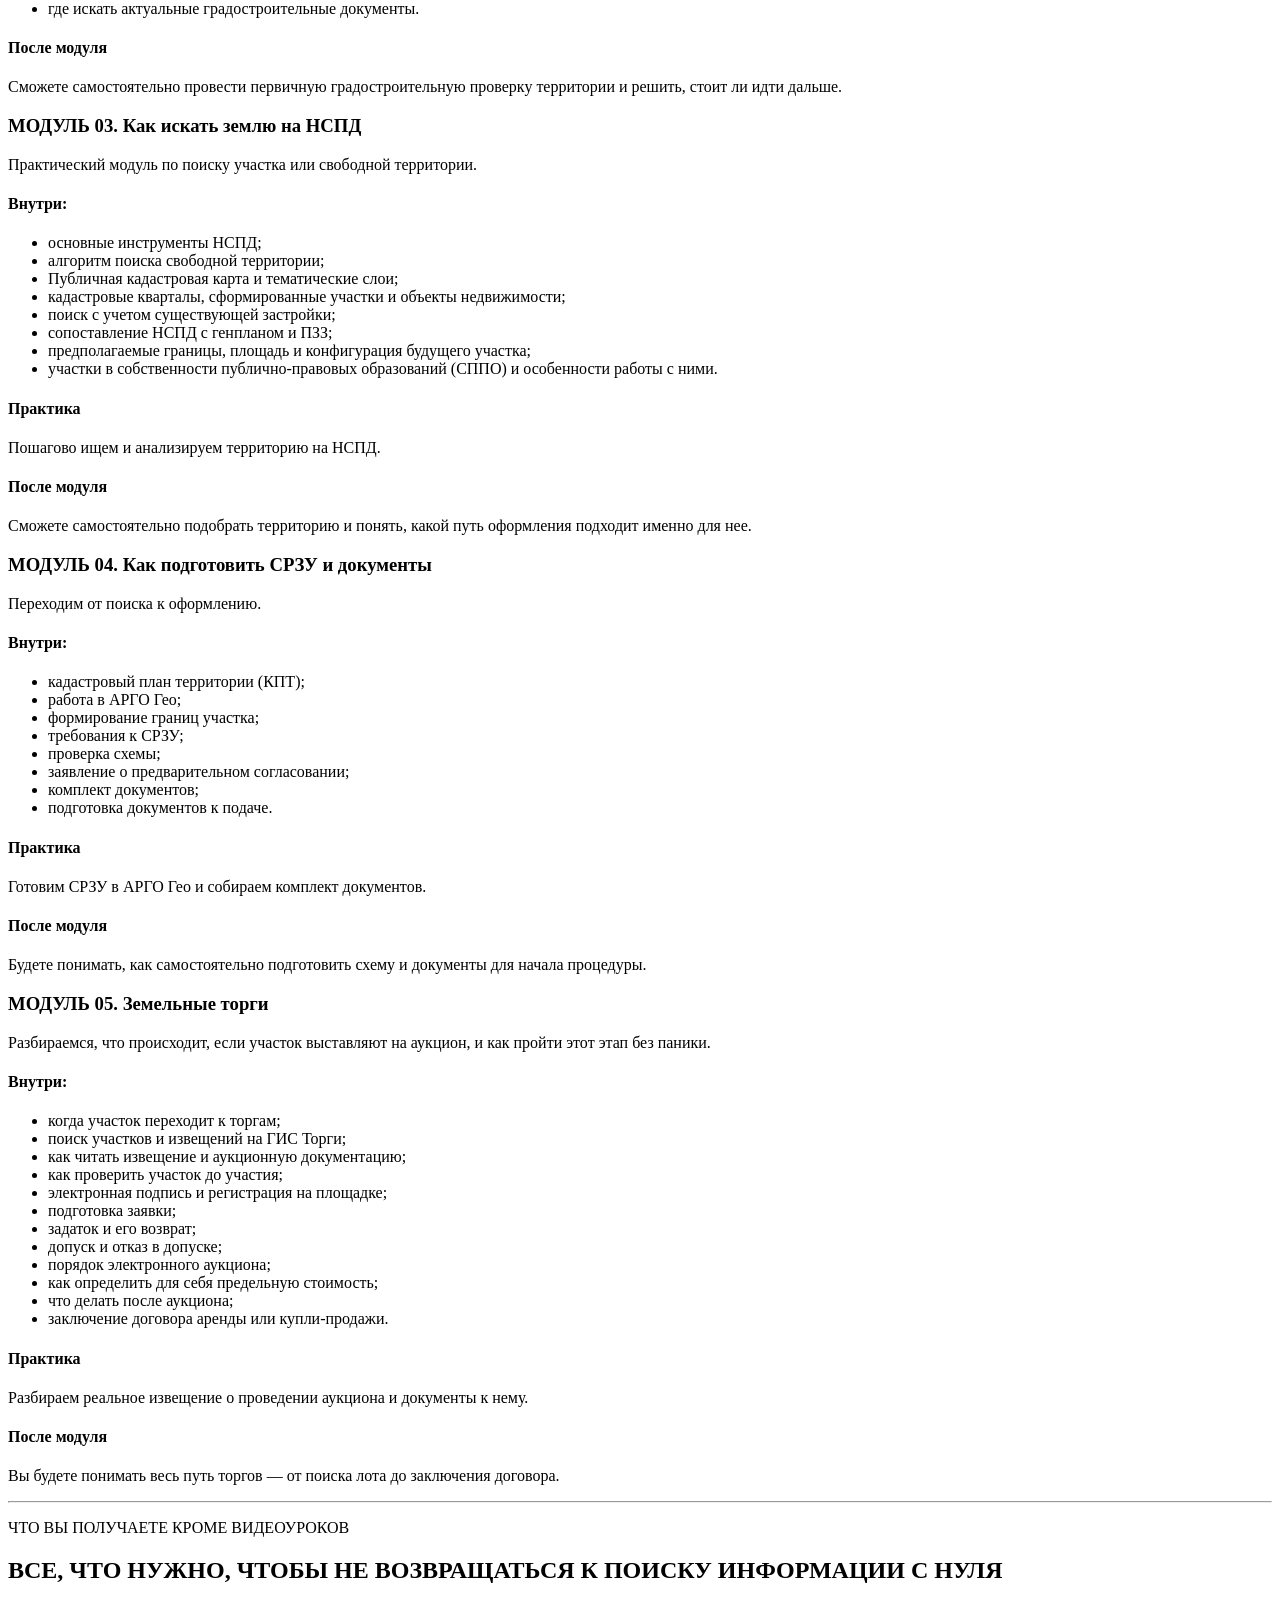
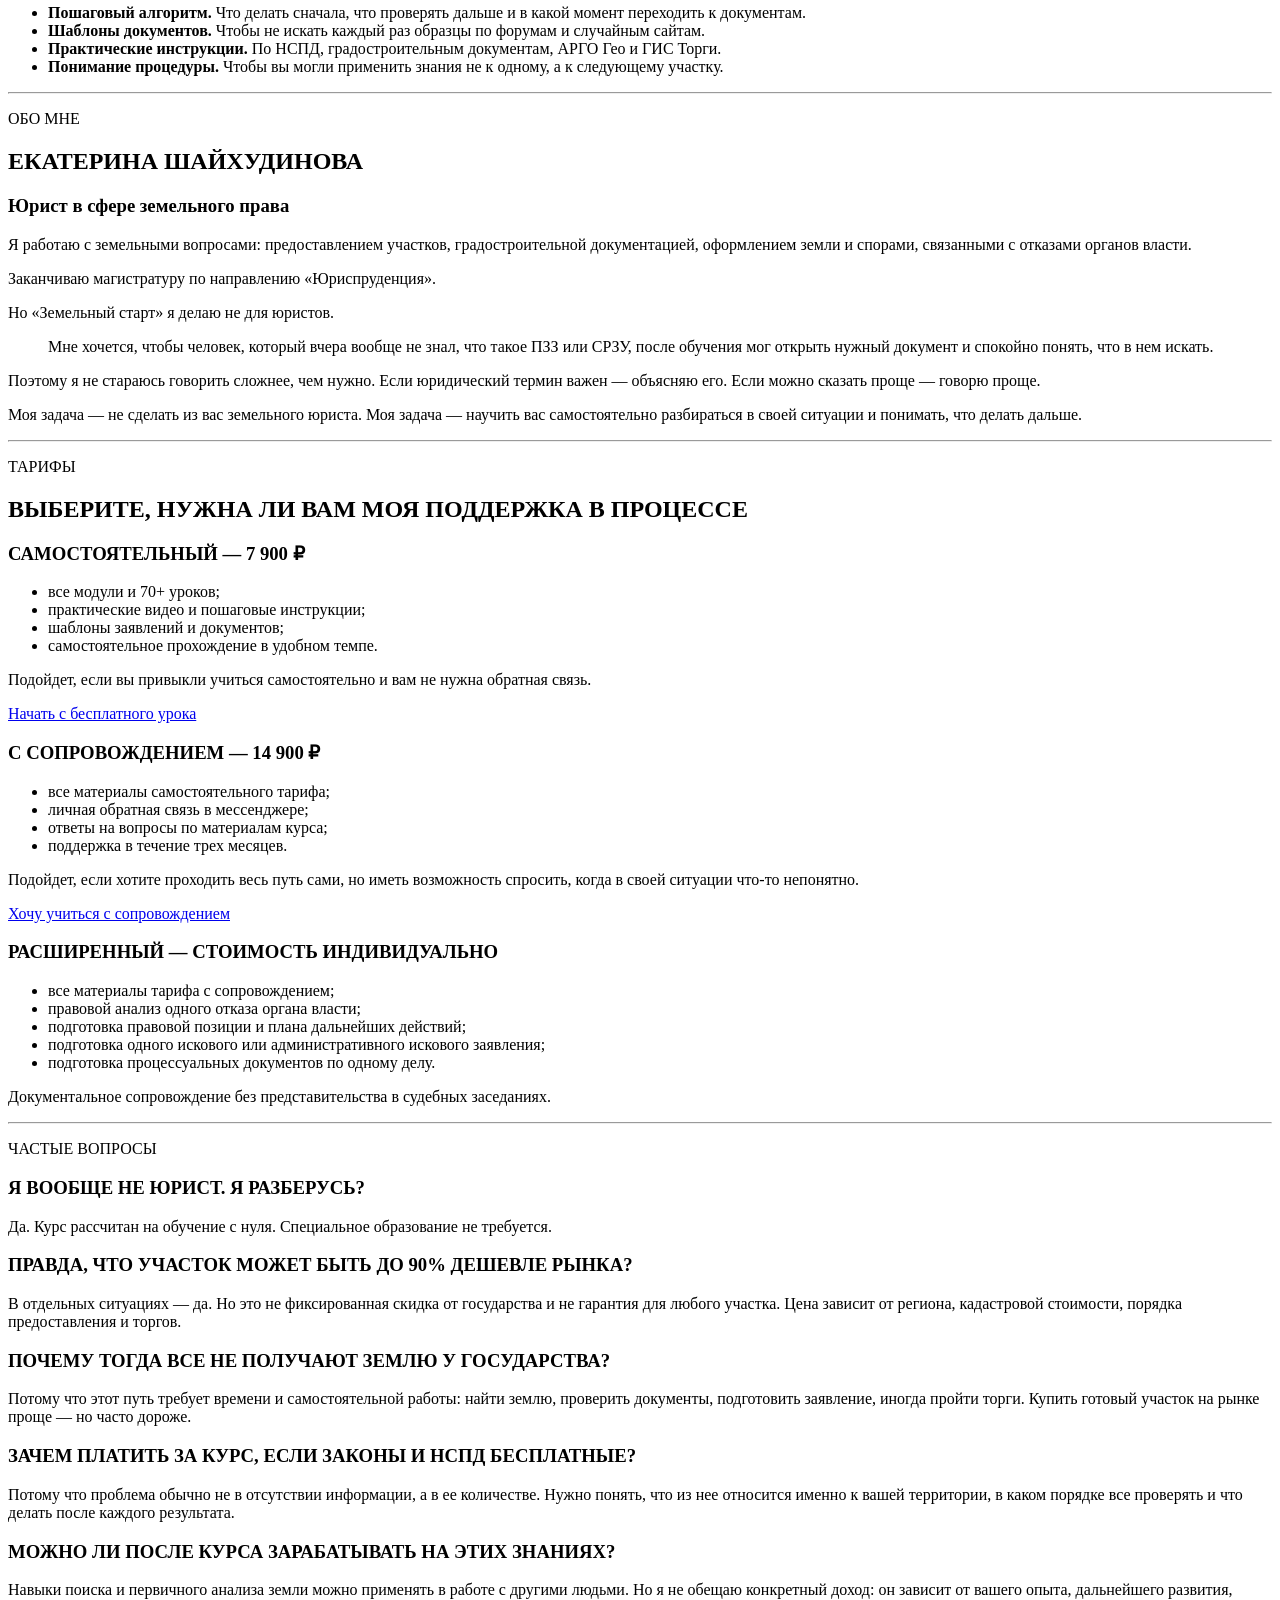
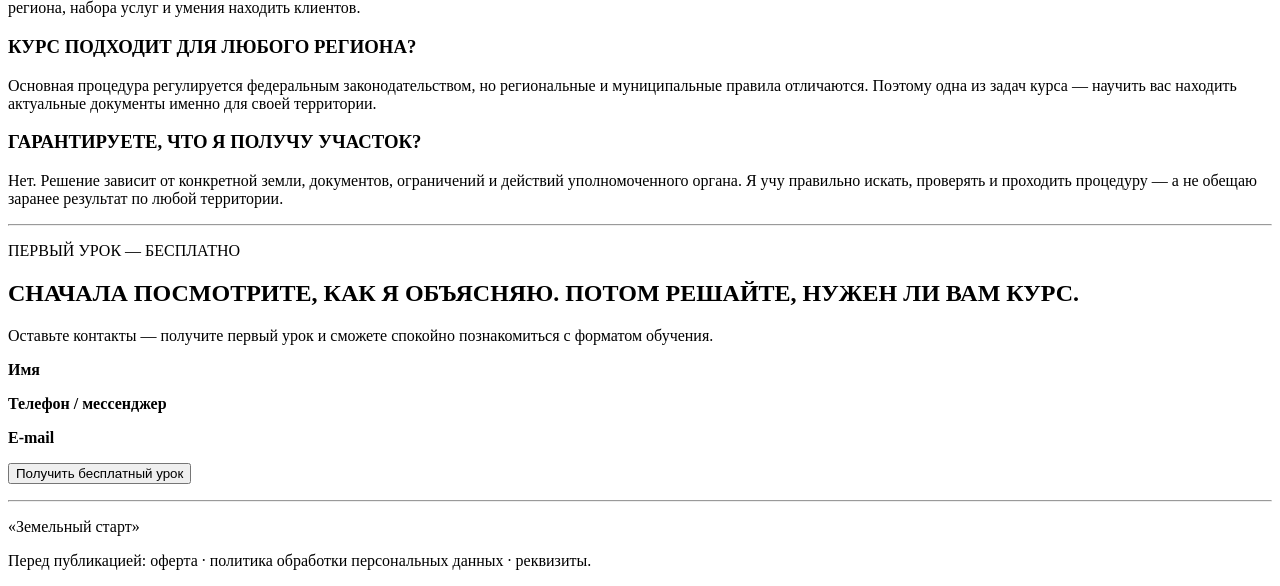
==== commit 35a91af5: "Strengthen text-only prototype hero section" ====
--- a/prototype-sales-text-only.html
+++ b/prototype-sales-text-only.html
@@ -27,34 +27,32 @@
 <main>
 
 <section id="hero">
-  <p>ПРАКТИЧЕСКОЕ ОБУЧЕНИЕ ПО ПОЛУЧЕНИЮ ЗЕМЛИ ОТ ГОСУДАРСТВА</p>
-
-  <h1>КАК ПОЛУЧИТЬ ЗЕМЛЮ У ГОСУДАРСТВА ДЛЯ СТРОИТЕЛЬСТВА ДОМА — И НЕ ПЕРЕПЛАЧИВАТЬ ЗА УЧАСТОК</h1>
+  <p>КУРС «ЗЕМЕЛЬНЫЙ СТАРТ»</p>
+
+  <h1>СВОЙ УЧАСТОК — НЕ ОБЯЗАТЕЛЬНО ПО РЫНОЧНОЙ ЦЕНЕ</h1>
 
   <h2>
-    На «Земельном старте» вы с нуля разберетесь, как искать свободную землю, проверять участок, готовить документы и проходить оформление самостоятельно.
+    Земля от государства в отдельных случаях может обойтись до 90% дешевле рынка.
   </h2>
 
   <p>
-    Без юридического образования. Без необходимости каждый раз обращаться к посреднику. С понятным алгоритмом от первого поиска на карте до заявления, торгов и договора.
-  </p>
-
-  <p>
-    В отдельных случаях участок у государства может обойтись до 90% дешевле аналогичного участка на рынке.
-  </p>
-
-  <p>
-    Вы можете использовать эти знания для себя — чтобы найти участок под будущий дом. Для семьи — если позже понадобится еще один участок. Или развивать этот навык дальше и помогать с поиском и анализом земли другим людям.
-  </p>
-
-  <p><strong>70+ уроков · НСПД · генплан и ПЗЗ · СРЗУ · АРГО Гео · ГИС Торги · шаблоны документов</strong></p>
-
-  <p><a href="#lesson">Получить бесплатный первый урок</a></p>
-  <p><a href="#program">Посмотреть программу курса</a></p>
+    Научитесь самостоятельно находить и оформлять участки под дом — от поиска подходящей территории до документов, торгов и договора.
+  </p>
+
+  <ul>
+    <li><strong>С нуля</strong> — специальное юридическое образование не требуется.</li>
+    <li><strong>На практике</strong> — НСПД, генплан, ПЗЗ, СРЗУ, АРГО Гео, ГИС Торги и документы.</li>
+    <li><strong>С пользой надолго</strong> — для своего участка, следующих участков или дальнейшей работы в земельной сфере.</li>
+  </ul>
+
+  <p><a href="#lesson">Получить бесплатный урок</a></p>
+  <p><a href="#program">Посмотреть программу</a></p>
+
+  <p><strong>70+ практических уроков · тарифы от 7 900 ₽ · обучение с нуля</strong></p>
 
   <p>
     <small>
-      Конкретная стоимость участка зависит от региона, кадастровой стоимости, способа предоставления и результатов торгов. Экономия до 90% возможна не в каждой ситуации.
+      Итоговая стоимость участка зависит от региона, кадастровой стоимости, способа предоставления и результатов торгов. Экономия до 90% возможна в отдельных случаях и не является гарантией для каждого участка.
     </small>
   </p>
 </section>
